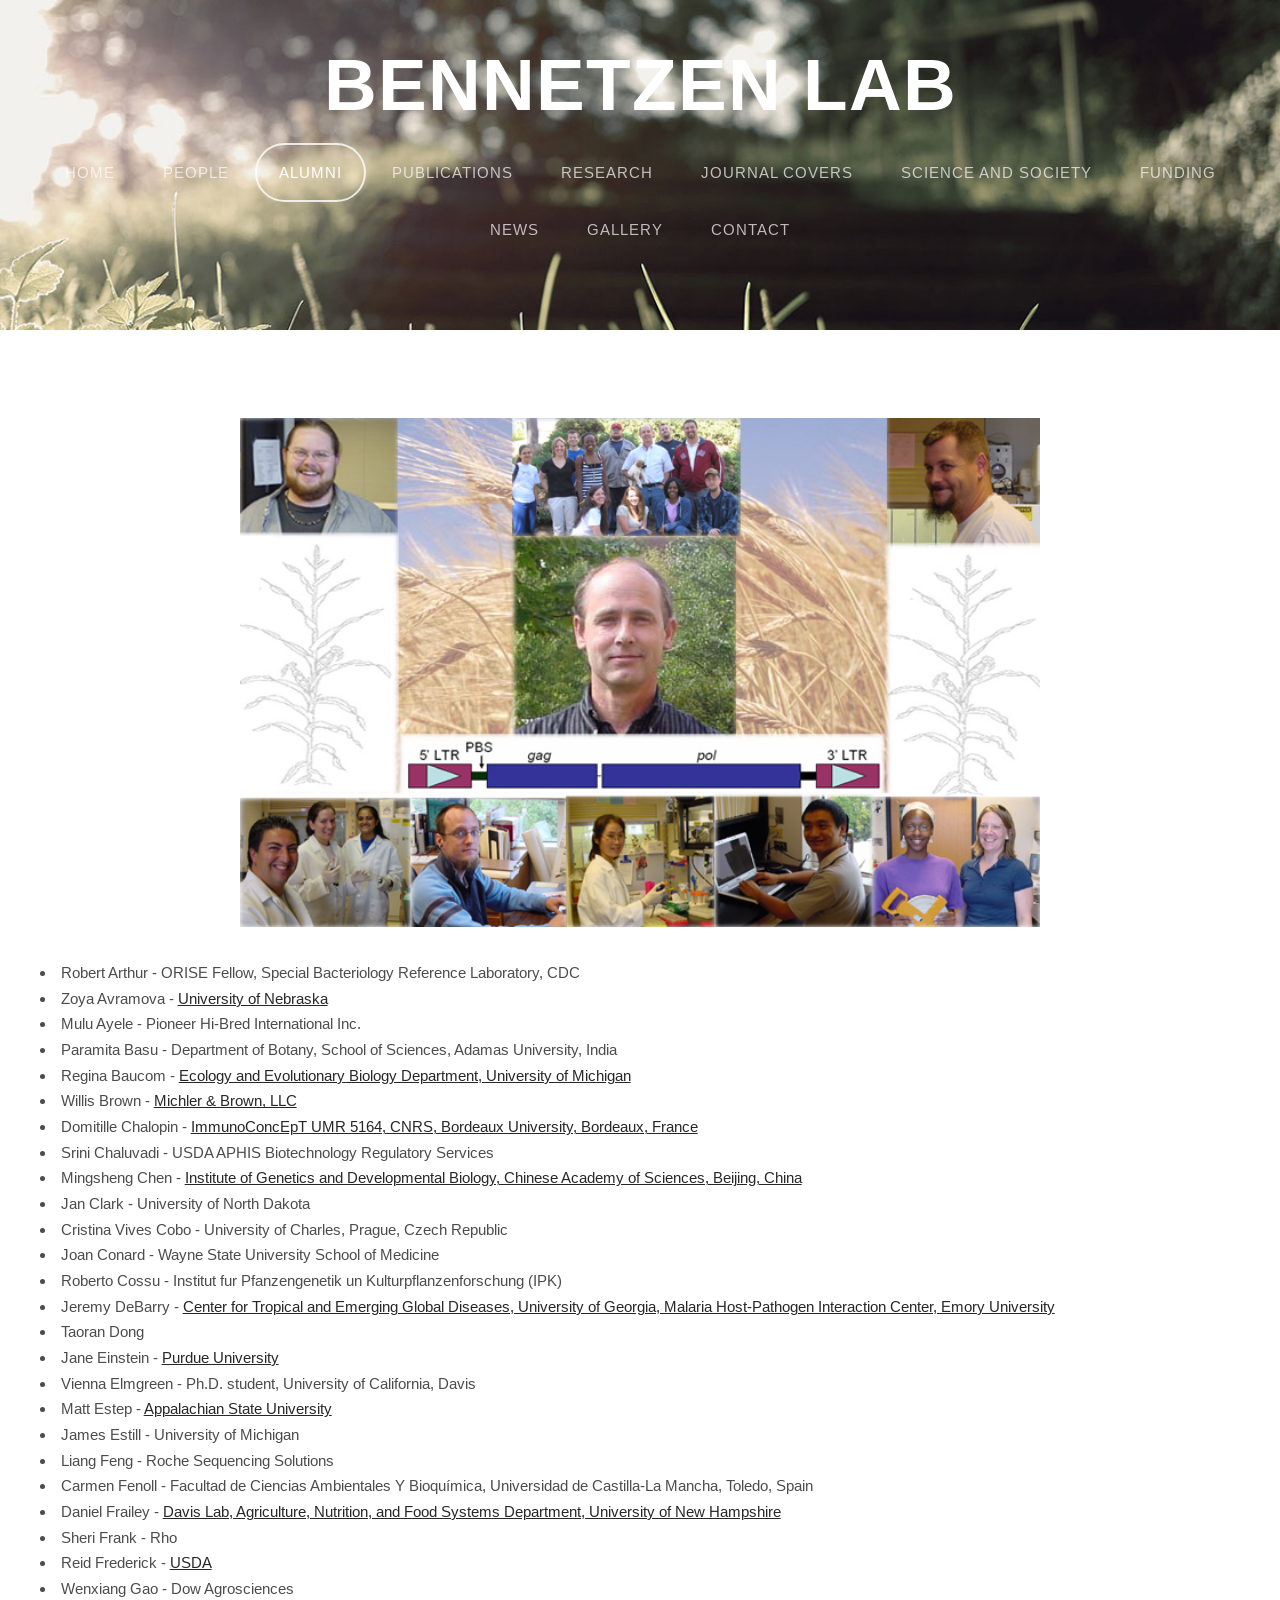
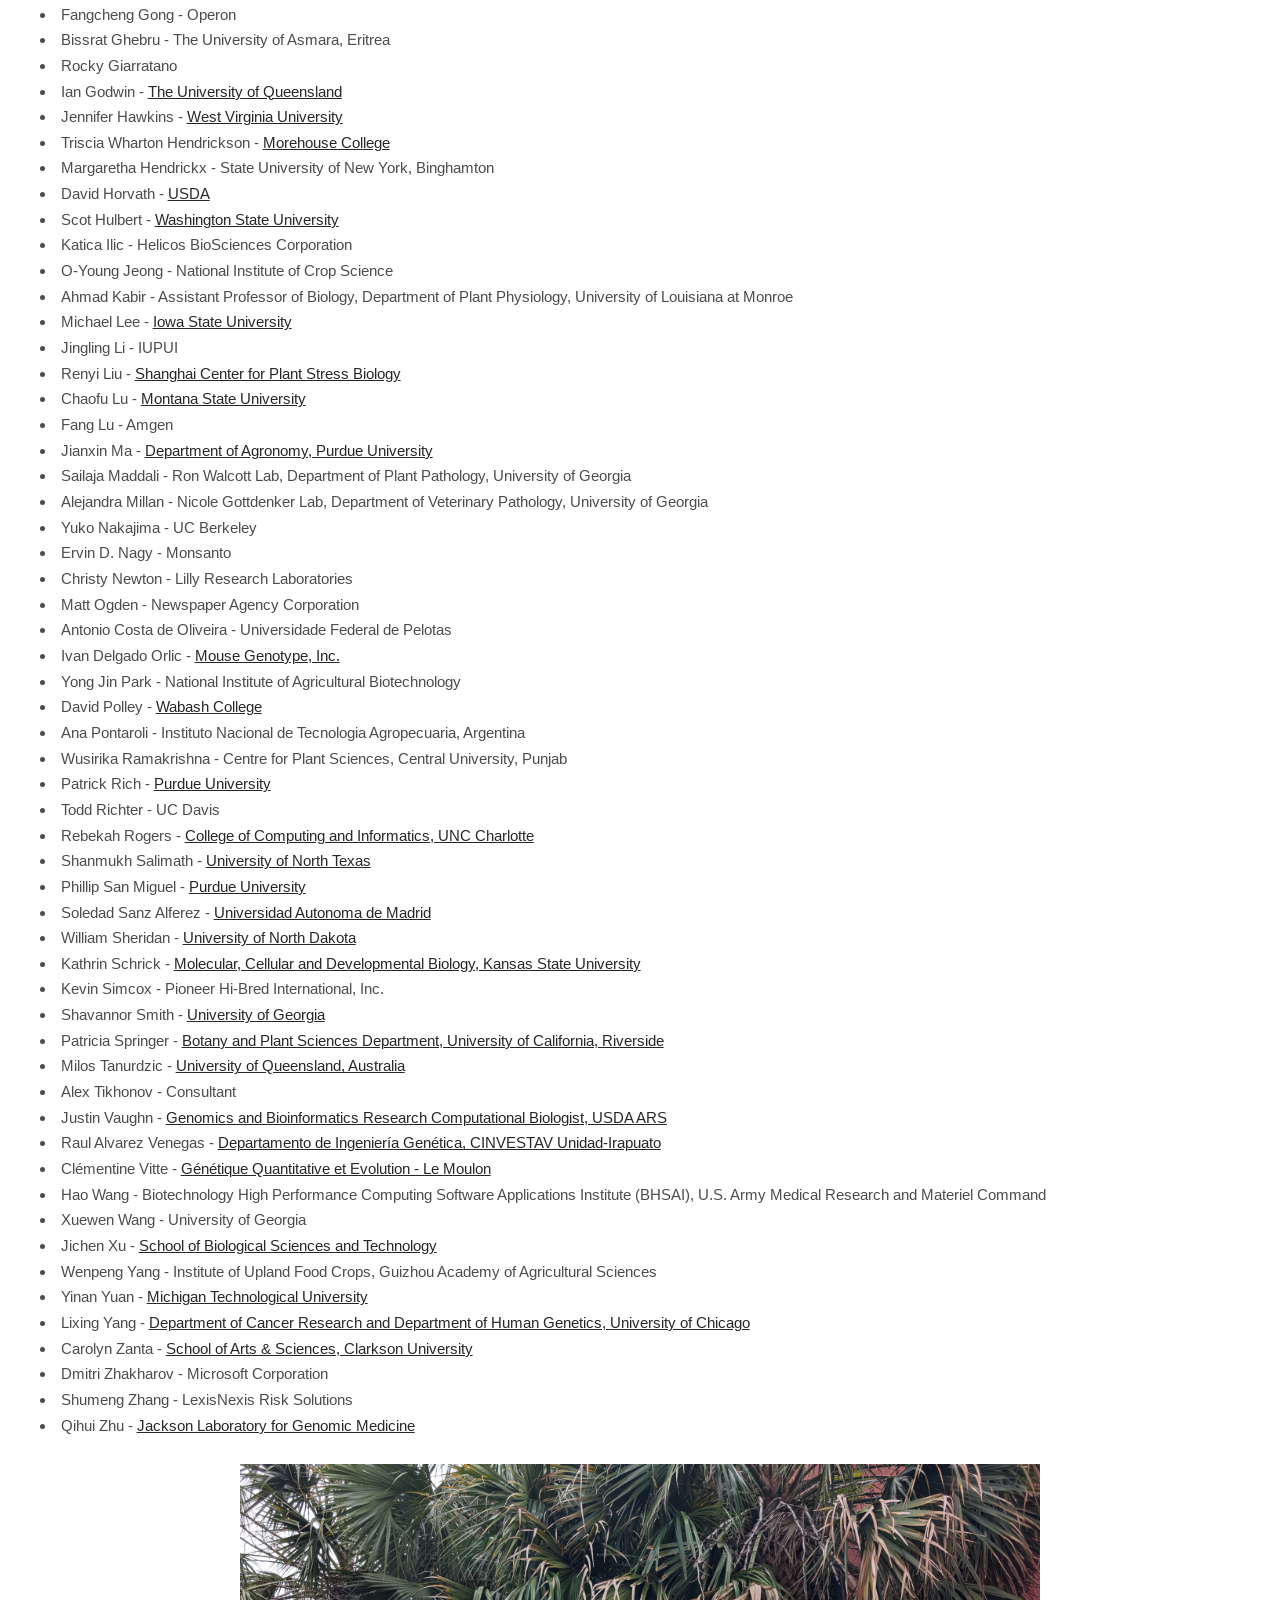
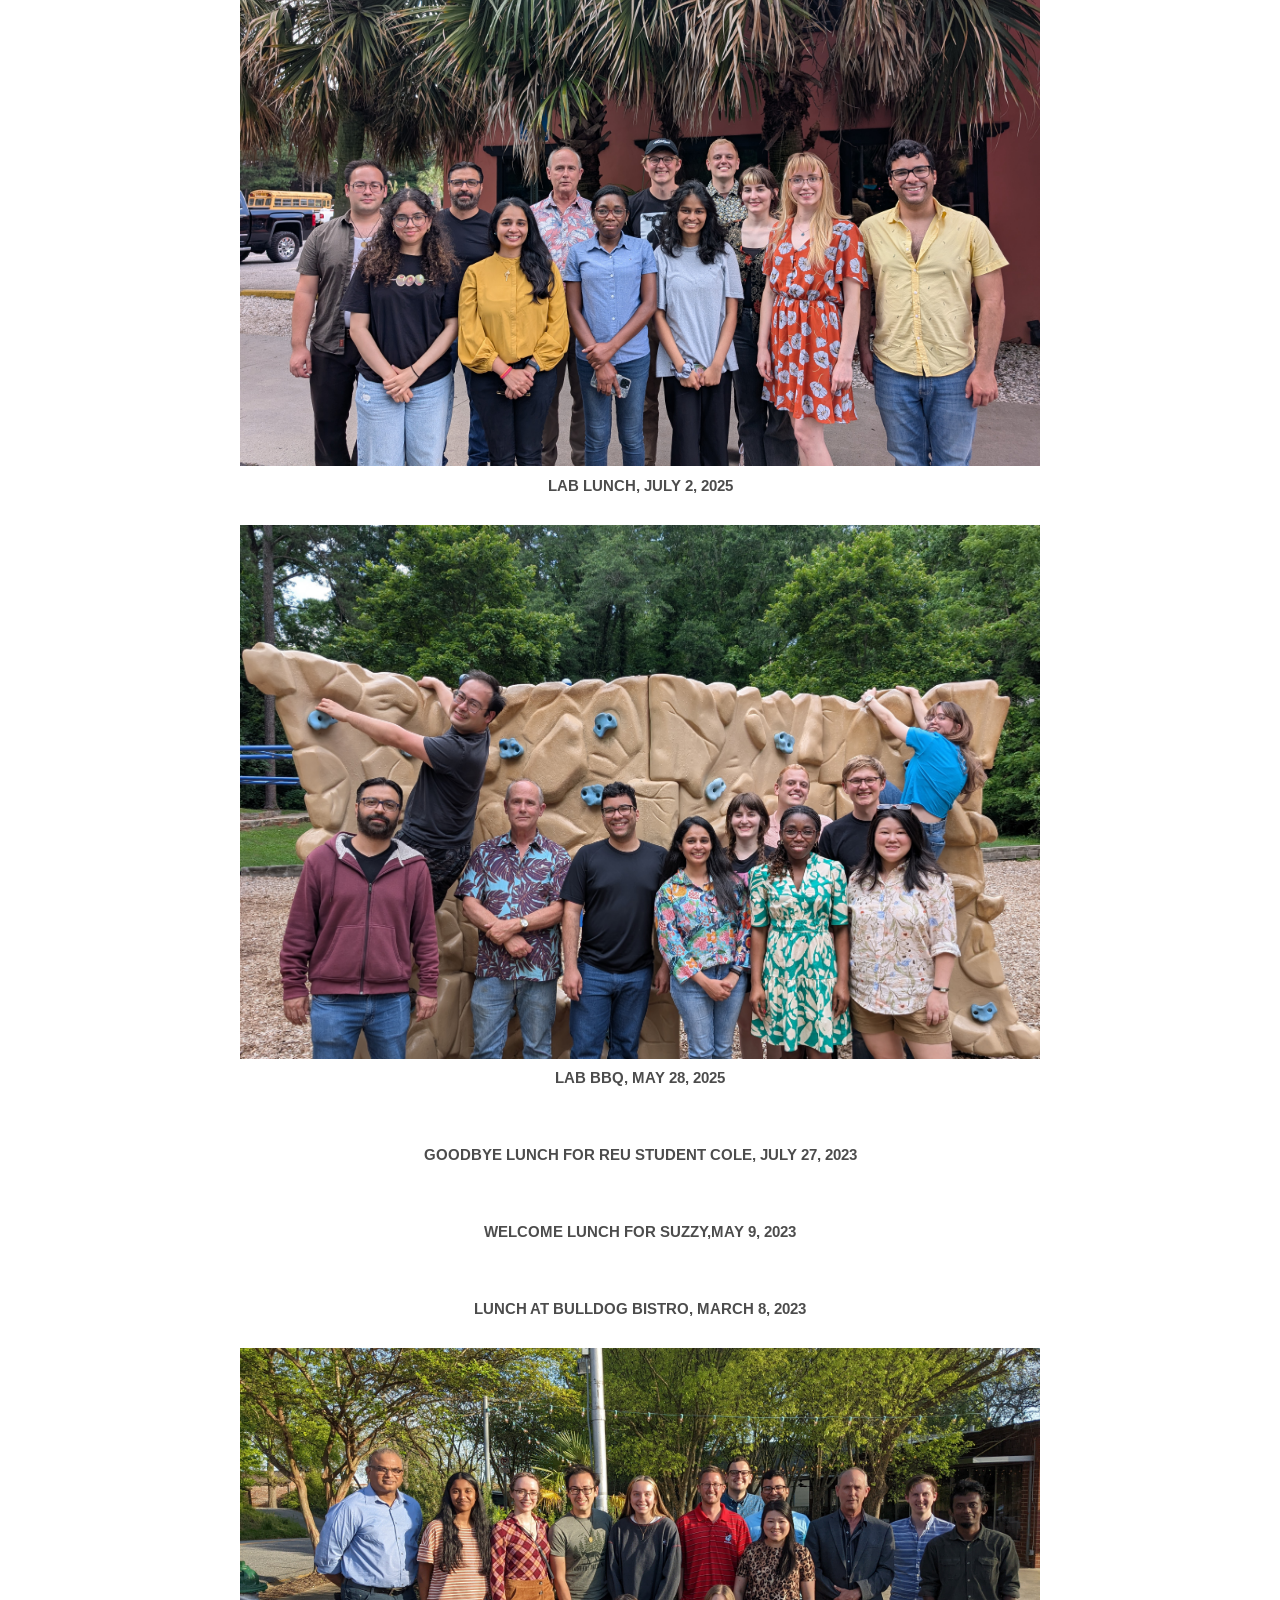
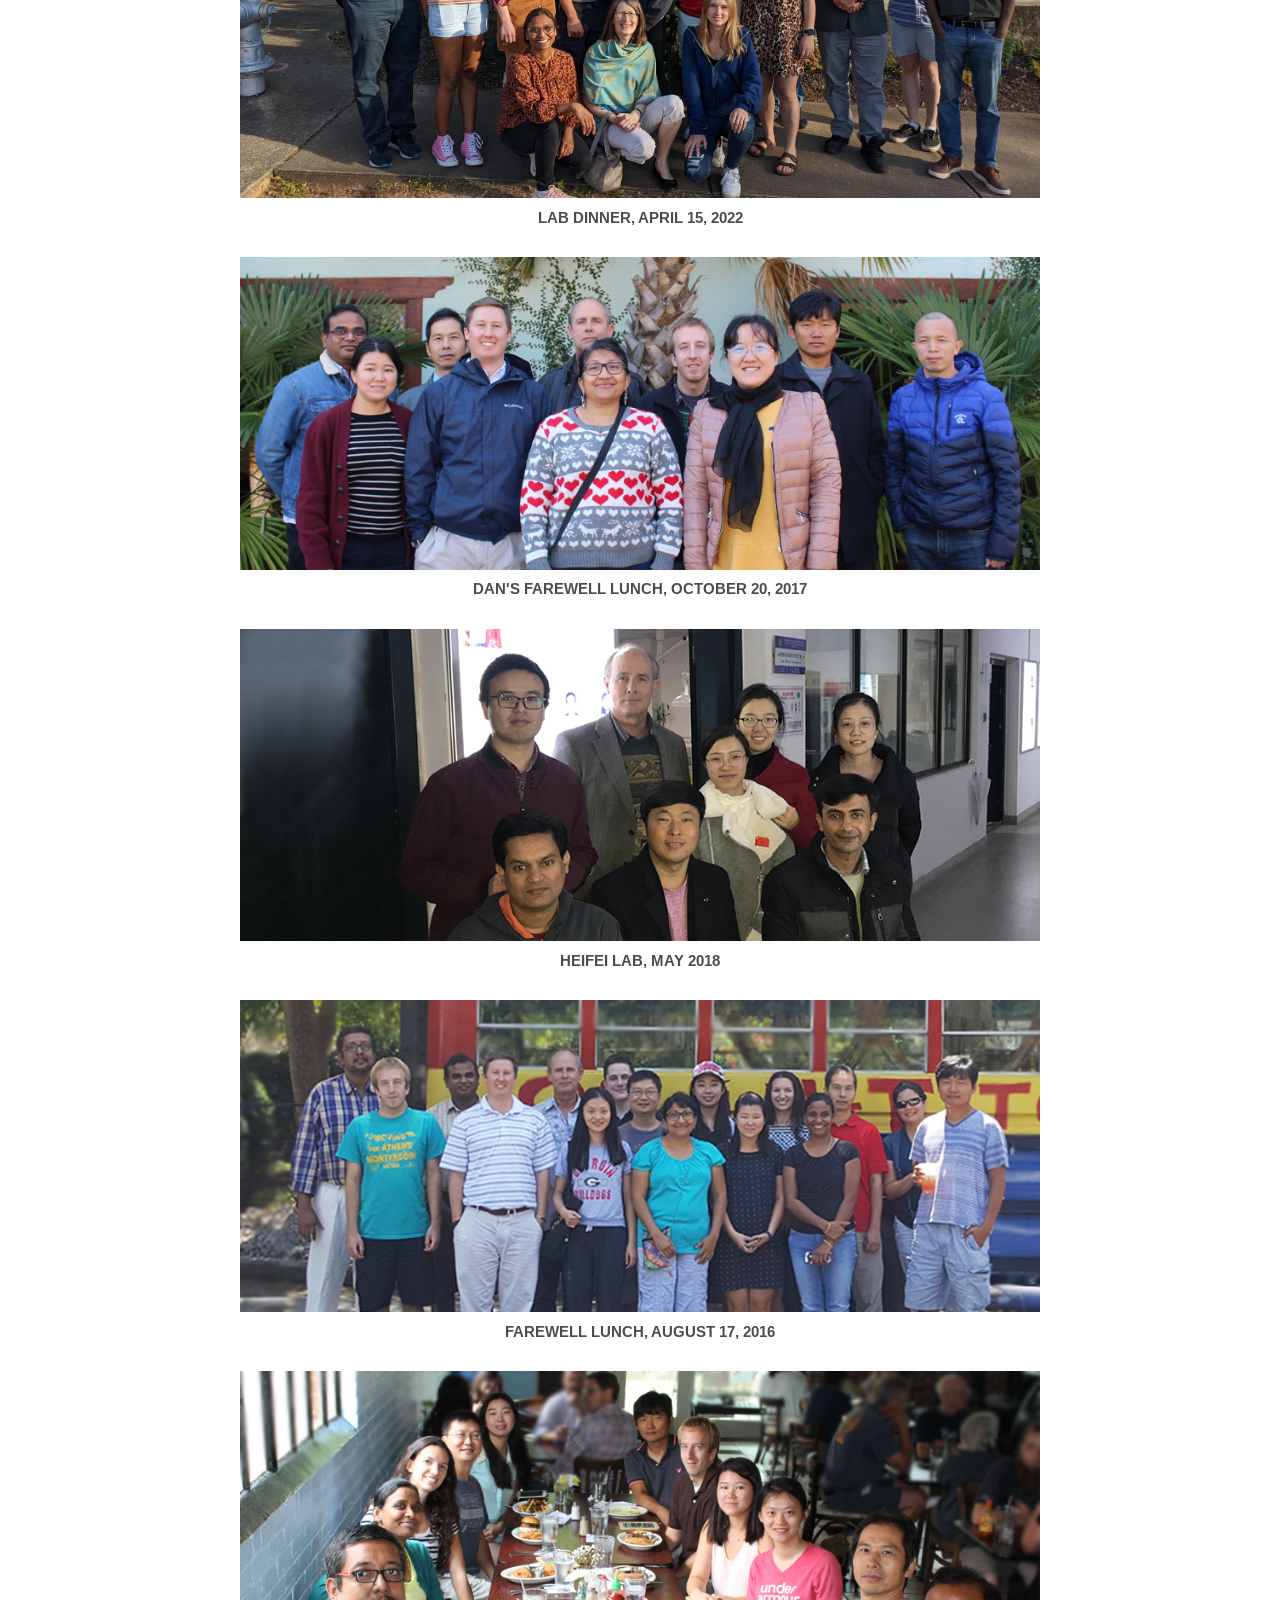
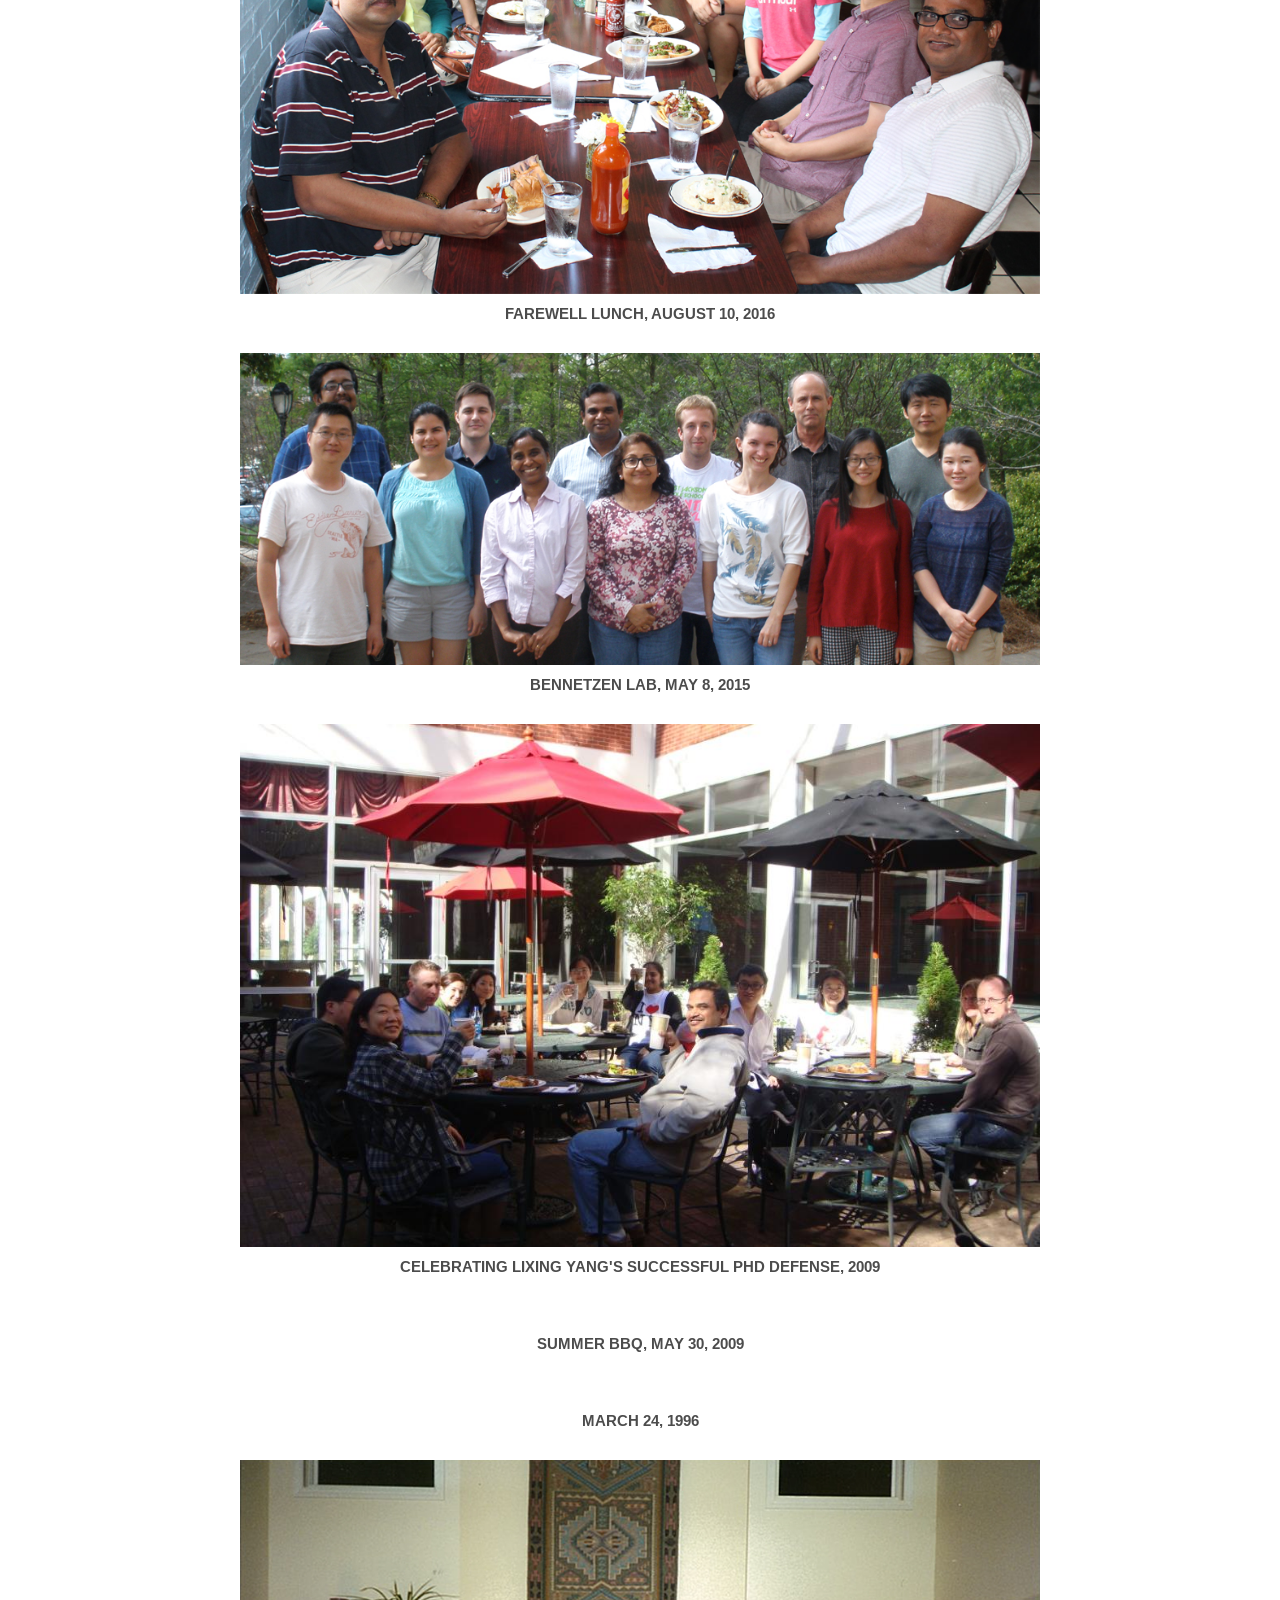
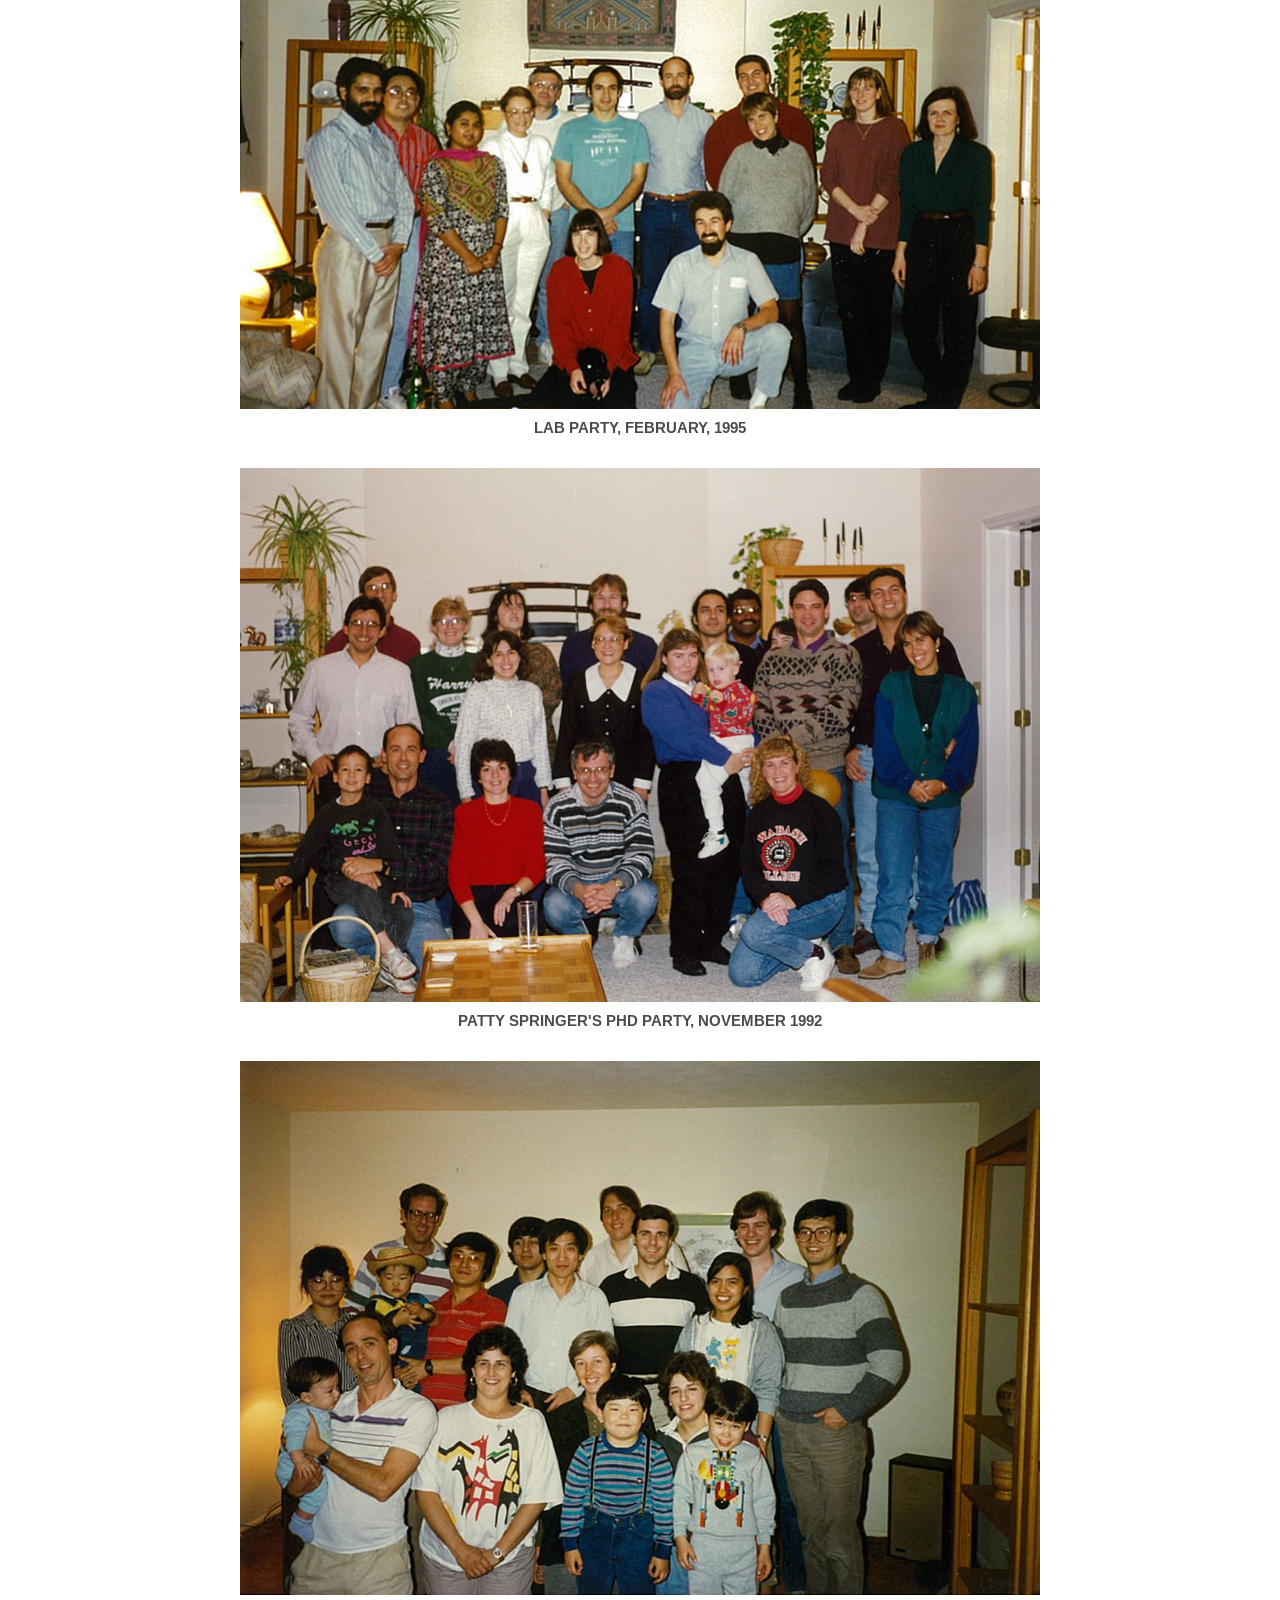
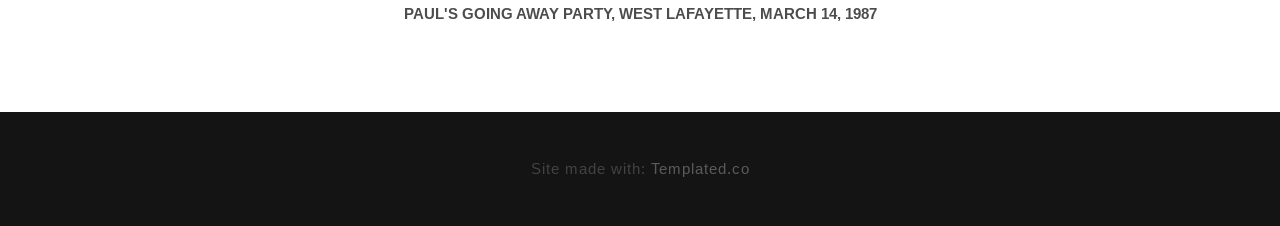
==== alumni.html @ 4caa1f25 "alumni push" ====
<!DOCTYPE HTML>
<!--
	Iridium by TEMPLATED
    templated.co @templatedco
    Released for free under the Creative Commons Attribution 3.0 license (templated.co/license)
--><html><head><title>Bennetzen Lab</title><meta http-equiv="content-type" content="text/html; charset=utf-8"><meta name="description" content=""><meta name="keywords" content=""><meta name="robots" content="index, follow, max-image-preview:large, max-snippet:-1, max-video-preview:-1"><link href="//fonts.googleapis.com/css?family=Arimo:400,700" rel="stylesheet" type="text/css"><!--[if lte IE 8]><script src="js/html5shiv.js"></script><![endif]--><script src="//ajax.googleapis.com/ajax/libs/jquery/1.11.0/jquery.min.js"></script><script src="js/skel.min.js"></script><script src="js/skel-panels.min.js"></script><script src="js/init.js"></script><noscript>
			<link rel="stylesheet" href="css/skel-noscript.css"><link rel="stylesheet" href="css/style.css"><link rel="stylesheet" href="css/style-desktop.css"></noscript><!--[if lte IE 8]><link rel="stylesheet" href="css/ie/v8.css" /><![endif]--><!--[if lte IE 9]><link rel="stylesheet" href="css/ie/v9.css" /><![endif]--></head><body class="no-sidebar">

		<!-- Header -->
		<div id="header">
			<div class="container"> 
				
				<!-- Logo -->
				<div id="logo">
					<h1><a href="#">Bennetzen Lab</a></h1>
				</div>
				
				<!-- Nav -->
					<nav id="nav"><ul><li><a href="index.html">Home</a></li>
					<li><a href="people.html">People</a></li>
       				   <li class="active"><a href="alumni.html">ALUMNI</a></li>
						<li><a href="publications.html">Publications</a></li>
						<li><a href="research.html">Research</a></li>
						<li><a href="journalcovers.html">Journal Covers</a></li>
						<li><a href="scienceandsociety.html">Science and Society</a></li>
						<li><a href="funding.html">Funding</a></li>
						<li><a href="news.html">News</a></li>
						<li><a href="galley.html">Gallery</a></li>
						<li><a href="contact.html">Contact</a></li>
					</ul></nav></div>
		</div>

	<!-- Main -->
		<div id="main">
			<div class="container">
				<div class="row"> 
					
					<!-- Content -->
					<div id="content" class="12u skel-cell-important">
						<div class="feature-image" align="center"> <img src="Alumni imgs/BennLab v.1.jpg" alt="" align="center" width="800"> </div>
							<br>
			 <li>Robert Arthur - ORISE Fellow, Special Bacteriology Reference Laboratory, CDC</li>
    <li>Zoya Avramova - <a href="http://biosci.unl.edu/zoya-avramova">University of Nebraska</a></li>
    <li>Mulu Ayele - Pioneer Hi-Bred International Inc.</li>
    <li>Paramita Basu - Department of Botany, School of Sciences, Adamas University, India</li>
    <li>Regina Baucom -	<a href="https://sites.lsa.umich.edu/baucom-lab/">Ecology and Evolutionary Biology Department, University of Michigan</a></li>
    <li>Willis Brown - <a href="http://michlerandbrown.com/contact_us">Michler & Brown, LLC</a></li>
    <li>Domitille Chalopin - <a href="domitille.chalopin-fillot@u-bordeaux.fr">ImmunoConcEpT UMR 5164, CNRS, Bordeaux University, Bordeaux, France</a></li>
	<li>Srini Chaluvadi -&nbsp;USDA APHIS Biotechnology Regulatory Services </li>
    <li>Mingsheng Chen - <a href="http://sourcedb.cas.cn/sourcedb_genetics_cas/yw/zjrc/pgr/200907/t20090721_2130990.html">Institute of Genetics and Developmental Biology, Chinese Academy of Sciences, Beijing, China</a></li>
    <li>Jan Clark - University of North Dakota</li>
	<li>Cristina Vives Cobo - University of Charles, Prague, Czech Republic</li>		
    <li>Joan Conard - Wayne State University School of Medicine</li>
    <li>Roberto Cossu - Institut fur Pfanzengenetik un Kulturpflanzenforschung (IPK)</li>
    <li>Jeremy DeBarry - <a href="http://www.systemsbiology.emory.edu/people/alumni/debarry-jeremy.html"> Center for Tropical and Emerging Global Diseases, University of Georgia, Malaria Host-Pathogen Interaction Center, Emory University</a></li>
    <li>Taoran Dong</li>
    <li>Jane Einstein - <a href="http://www.physics.purdue.edu/primelab/personnel.html">Purdue University</a></li>
	<li>Vienna Elmgreen - Ph.D. student, University of California, Davis</li>
	<li>Matt Estep - <a href="http://biology.appstate.edu/faculty-staff/564">Appalachian State University</a></li>
    <li>James Estill - University of Michigan </li>
    <li>Liang Feng - Roche Sequencing Solutions</li>
    <li>Carmen Fenoll - Facultad de Ciencias Ambientales Y Bioquímica, Universidad de Castilla-La Mancha, Toledo, Spain</li>
    <li>Daniel Frailey - <a href="https://mypages.unh.edu/tmdavis/home"> Davis Lab, Agriculture, Nutrition, and Food Systems Department, University of New Hampshire</a></li>
    <li>Sheri Frank - Rho</li>
	<li>Reid Frederick - <a href="http://www.ars.usda.gov/pandp/people/people.htm?personid=1835">USDA</a></li>
	<li>Wenxiang Gao - Dow Agrosciences</li>
	<li>Fangcheng Gong - Operon</li>
	<li>Bissrat Ghebru - The University of Asmara, Eritrea</li>
	<li>Rocky Giarratano</li>		
	<li>Ian Godwin - <a href="http://www.uq.edu.au/agriculture/iangodwin">The University of Queensland</a></li>
	<li>Jennifer Hawkins - <a href="http://biology.wvu.edu/faculty/faculty-pages/jennifer-hawkins">West Virginia University</a></li>
    <li>Triscia Wharton Hendrickson - <a href="https://www.morehouse.edu/facstaff/thendric/">Morehouse College</a></li>
	<li>Margaretha Hendrickx - State University of New York, Binghamton</li>
	<li>David Horvath - <a href="http://www.ars.usda.gov/pandp/people/people.htm?personid=2599">USDA</a></li>
	<li>Scot Hulbert - <a href="http://plantpath.wsu.edu/people/faculty/hulbert/">Washington State University</a></li>
	<li>Katica Ilic - Helicos BioSciences Corporation</li>
	<li>O-Young Jeong - National Institute of Crop Science</li>
	<li>Ahmad Kabir - Assistant Professor of Biology, Department of Plant Physiology, University of Louisiana at Monroe</li>		
	<li>Michael Lee - <a href="http://www.agron.iastate.edu/personnel/userspage.aspx?id=136">Iowa State University</a></li>	
	<li>Jingling Li - IUPUI</li>
	<li>Renyi Liu - <a href="http://www.psc.ac.cn/research_personal_information.asp?id=89">Shanghai Center for Plant Stress Biology</a></li>	
	<li>Chaofu Lu - <a href="http://www.plantsciences.montana.edu/facultyorstaff/faculty/lu/">Montana State University</a></li>
    <li>Fang Lu - Amgen</li>
	<li>Jianxin Ma - <a href="https://ag.purdue.edu/agry/directory/Pages/maj.aspx">Department of Agronomy, Purdue University</a></li>
    <li>Sailaja Maddali - Ron Walcott Lab, Department of Plant Pathology, University of Georgia</li>
	<li>Alejandra Millan - Nicole Gottdenker Lab, Department of Veterinary Pathology, University of Georgia</li>    
    <li>Yuko Nakajima - UC Berkeley</li>
	<li>Ervin D. Nagy - Monsanto</li>
	<li>Christy Newton - Lilly Research Laboratories</li>
	<li>Matt Ogden - Newspaper Agency Corporation</li>
	<li>Antonio Costa de Oliveira - Universidade Federal de Pelotas</li>
    <li>Ivan Delgado Orlic - <a href="http://ivaan.com/cv/cv.htm">Mouse Genotype, Inc.</a></li>
	<li>Yong Jin Park -	National Institute of Agricultural Biotechnology</li>
	<li>David Polley	 - <a href="http://www.wabash.edu/academics/profiles/home.cfm?site_folder=biology&facname=polleyl">Wabash College </a></li>
	<li>Ana Pontaroli -	Instituto Nacional de Tecnologia Agropecuaria, Argentina</li>
	<li>Wusirika Ramakrishna - Centre for Plant Sciences, Central University, Punjab</li>
	<li>Patrick Rich - <a href="https://www.google.com/url?sa=t&rct=j&q=&esrc=s&source=web&cd=1&cad=rja&uact=8&ved=0CB4QFjAA&url=https%3A%2F%2Fag.purdue.edu%2Fagry%2Fdirectory%2FPages%2Fpjrich.aspx&ei=CJEZVZiNOMy6ggTW6oOgDA&usg=AFQjCNFFJuyw3Es1o7T2W8F3eNugtDrNCg&bvm=bv.89381419,d.eXY">Purdue University</a></li>
	<li>Todd Richter	 - UC Davis</li>
    <li>Rebekah Rogers - <a href="https://cci.uncc.edu/directory/rebekah-rogers">College of Computing and Informatics, UNC Charlotte</a></li>
	<li>Shanmukh Salimath -	<a href="http://www.biol.unt.edu/~chapman/investigators/chapman/chapmanlabmembers.htm">University of North Texas</a></li>
	<li>Phillip San Miguel - <a href="https://ag.purdue.edu/hla/Pages/Profile.aspx?strAlias=pmiguel&intDirDeptID=16">Purdue University</a></li>
	<li>Soledad Sanz Alferez - <a href="http://www.uam.es/personal_pdi/ciencias/solsa/">Universidad Autonoma de Madrid</a></li>
	<li>William Sheridan	 - <a href="http://arts-sciences.und.edu/biology/faculty/william-sheridan.cfm">University of North Dakota</a></li>
	<li>Kathrin Schrick	- <a href="http://www.k-state.edu/biology/people/tenure/schrick/index.html">Molecular, Cellular and Developmental Biology, Kansas State University</a></li>
	<li>Kevin Simcox	 - Pioneer Hi-Bred International, Inc.</li>
	<li>Shavannor Smith - <a href="http://plantpath.caes.uga.edu/personnel/faculty/SmithS.html">University of Georgia</a></li>
	<li>Patricia Springer -	<a href="http://cepceb.ucr.edu/people/springer.html">Botany and Plant Sciences Department, University of California, Riverside</a></li>
	<li>Milos Tanurdzic - <a href="http://researchers.uq.edu.au/researcher/2618">University of Queensland, Australia</a></li>
	<li>Alex Tikhonov -	Consultant</li>
    <li>Justin Vaughn - <a href="https://www.ars.usda.gov/people-locations/person?person-id=52434">Genomics and Bioinformatics Research Computational Biologist, USDA ARS</a></li>
    <li>Raul Alvarez Venegas - <a href="http://www.ira.cinvestav.mx/Investigaci%C3%B3n/DepartamentodeIngenier%C3%ADaGen%C3%A9tica/ProfesoresInvestigadores/DrAlvarezVenegasRaul/tabid/106/language/es-MX/Default.aspx">Departamento de Ingeniería Genética, CINVESTAV Unidad-Irapuato</a></li> 
	<li>Clémentine Vitte - <a href="http://moulon.inra.fr/index.php/fr/equipes/dygap/300">Génétique Quantitative et Evolution - Le Moulon</a></li>
    <li>Hao Wang - Biotechnology High Performance Computing Software Applications Institute (BHSAI), U.S. Army Medical Research and Materiel Command</li>
	<li>Xuewen Wang - University of Georgia</li>		
	<li>Jichen Xu -	<a href="http://www.studybeijing.com.cn/en/html_l.aspx?id=726">School of Biological Sciences and Technology</a></li>
	<li>Wenpeng Yang	 - Institute of Upland Food Crops, Guizhou Academy of Agricultural Sciences</li>
	<li>Yinan Yuan - <a href="http://www.mtu.edu/forest/about/faculty/yuan/">Michigan Technological University</a></li>
	<li>Lixing Yang - <a href="https://benmay.uchicago.edu/page/lixing-yang-phd">Department of Cancer Research and Department of Human Genetics, University of Chicago</a></li>
	<li>Carolyn Zanta -	<a href="http://www.clarkson.edu/directories/orgchart/index.php?username=czanta">School of Arts & Sciences, Clarkson University</a></li>
	<li>Dmitri Zhakharov - Microsoft Corporation</li>
	<li>Shumeng Zhang - LexisNexis Risk Solutions</li>		
    <li>Qihui Zhu - <a href="https://www.jax.org/research-and-faculty/faculty/research-scientists/qihui-zhu">Jackson Laboratory for Genomic Medicine</a></li>
</ul>
					<br>
		<div class="feature-image" align="center"> <img src="Alumni imgs/Lab lunch July 2, 2025.jpg" alt="" align="center" width="800"> </div>
		<h6 align="center">Lab Lunch, July 2, 2025</h6>
        <br>
		<div class="feature-image" align="center"> <img src="Alumni imgs/Lab BBQ.jpg" alt="" align="center" width="800"> </div>
		<h6 align="center">Lab BBQ, May 28, 2025</h6>
        <br>
		<div class="feature-image" align="center"> <img src="Alumni imgs/ColeGoodbyeLunch.jpeg" alt="" align="center" width="800"> </div>
        <h6 align="center">Goodbye Lunch for REU student Cole, July 27, 2023</h6>
        <br>
		<div class="feature-image" align="center"> <img src="Alumni imgs/GACenter.jpg" alt="" align="center" width="800"> </div>
        <h6 align="center">Welcome Lunch for Suzzy,May 9, 2023</h6>
        <br>
		<div class="feature-image" align="center"> <img src="Alumni imgs/lunch.jpg" alt="" align="center" width="800"> </div>
        <h6 align="center">Lunch at Bulldog Bistro, March 8, 2023</h6>
         <br>
		<div class="feature-image" align="center"> <img src="Alumni imgs/Apr 15, 2022.jpg" alt="" align="center" width="800"> </div>
        <h6 align="center">Lab Dinner, April 15, 2022</h6>
        <br>
		<div class="feature-image" align="center"> <img src="Alumni imgs/Group Jan 2017.jpg" alt="" align="center" width="800"> </div>
        <h6 align="center">Dan's Farewell Lunch, October 20, 2017</h6>
        <br>
		<div class="feature-image" align="center"> <img src="Alumni imgs/HeifeiLab.jpg" alt="" align="center" width="800"> </div>
        <h6 align="center">Heifei Lab, May 2018</h6>
        <br>
		<div class="feature-image" align="center"> <img src="Alumni imgs/Farewell Lunch.jpg" alt="" align="center" width="800"> </div>
        <h6 align="center">Farewell lunch, August 17, 2016</h6>
		<br>
		<div class="feature-image" align="center"> <img src="Alumni imgs/Farewell Lunch Aug 10 2016.jpg" alt="" align="center" width="800"> </div>
        <h6 align="center">Farewell lunch, August 10, 2016</h6>
		<br>
		<div class="feature-image" align="center"> <img src="Alumni imgs/Lab Group.jpg" alt="" align="center" width="800"> </div>
        <h6 align="center">Bennetzen Lab, May 8, 2015</h6>
        <br>
        <div class="feature-image" align="center"> <img src="Alumni imgs/Lixing's defense.JPG" alt="" align="center" width="800"> </div>
        <h6 align="center"> Celebrating Lixing Yang's successful PhD defense, 2009</h6>
        <br>
        <div class="feature-image" align="center"> <img src="Alumni imgs/2009.jpeg" alt="" align="center" width="800"> </div>
        <h6 align="center">Summer BBQ, May 30, 2009</h6>
        <br>
        <div class="feature-image" align="center"> <img src="Alumni imgs/1996.jpeg" alt="" align="center" width="800"> </div>
		<h6 align="center">March 24, 1996</h6>
		<br>
		<div class="feature-image" align="center"> <img src="Alumni imgs/Lab Party Sept 95.jpg" alt="" align="center" width="800"> </div>
		<h6 align="center">Lab Party, February, 1995</h6>
		<br>
		<div class="feature-image" align="center"> <img src="Alumni imgs/Patty Springer PhD Party Nov 1992.jpg" alt="" align="center" width="800"> </div>
		<h6 align="center">Patty Springer's PhD Party, November 1992</h6>
		<br>
		<div class="feature-image" align="center"> <img src="Alumni imgs/Paul's going away party, W Lafayette Mar,14,1987.jpg" alt="" align="center" width="800"> </div>
		<h6 align="center">Paul's Going Away Party, West Lafayette, March 14, 1987</h6>
      	<br>
			
						</div>
						</div>
						</div>
				</div>
		<!-- Copyright -->
		<div id="copyright">
			<div class="container">
				Site made with: <a href="https://templated.co/">Templated.co</a>
			</div>
		</div>
	</body></html>
<!doctype html>
<html>
<head>
<meta charset="UTF-8">
<title>Untitled Document</title>
</head>

<body>
</body>
</html>
---- css/skel-noscript.css ----
/* Resets (http://meyerweb.com/eric/tools/css/reset/ | v2.0 | 20110126 | License: none (public domain)) */

	html,body,div,span,applet,object,iframe,h1,h2,h3,h4,h5,h6,p,blockquote,pre,a,abbr,acronym,address,big,cite,code,del,dfn,em,img,ins,kbd,q,s,samp,small,strike,strong,sub,sup,tt,var,b,u,i,center,dl,dt,dd,ol,ul,li,fieldset,form,label,legend,table,caption,tbody,tfoot,thead,tr,th,td,article,aside,canvas,details,embed,figure,figcaption,footer,header,hgroup,menu,nav,output,ruby,section,summary,time,mark,audio,video{margin:0;padding:0;border:0;font-size:100%;font:inherit;vertical-align:baseline;}article,aside,details,figcaption,figure,footer,header,hgroup,menu,nav,section{display:block;}body{line-height:1;}ol,ul{list-style:none;}blockquote,q{quotes:none;}blockquote:before,blockquote:after,q:before,q:after{content:'';content:none;}table{border-collapse:collapse;border-spacing:0;}body{-webkit-text-size-adjust:none}

/* Box Model */

	*, *:before, *:after {
		-moz-box-sizing: border-box;
		-webkit-box-sizing: border-box;
		-o-box-sizing: border-box;
		-ms-box-sizing: border-box;
		box-sizing: border-box;
	}

/* Container */

	body {
		min-width: 1200px;
	}

	.container {
		width: 1200px;
		margin-left: auto;
		margin-right: auto;
	}

	/* Modifiers */
	
		.container.small {
			width: 900px;
		}

		.container.big {
			width: 100%;
			max-width: 1500px;
			min-width: 1200px;
		}

/* Grid */

	/* Cells */

		.\31 2u { width: 100% }
		.\31 1u { width: 91.6666666667% }
		.\31 0u { width: 83.3333333333% }
		.\39 u { width: 75% }
		.\38 u { width: 66.6666666667% }
		.\37 u { width: 58.3333333333% }
		.\36 u { width: 50% }
		.\35 u { width: 41.6666666667% }
		.\34 u { width: 33.3333333333% }
		.\33 u { width: 25% }
		.\32 u { width: 16.6666666667% }
		.\31 u { width: 8.3333333333% }
		.\-11u { margin-left: 91.6666666667% }
		.\-10u { margin-left: 83.3333333333% }
		.\-9u { margin-left: 75% }
		.\-8u { margin-left: 66.6666666667% }
		.\-7u { margin-left: 58.3333333333% }
		.\-6u { margin-left: 50% }
		.\-5u { margin-left: 41.6666666667% }
		.\-4u { margin-left: 33.3333333333% }
		.\-3u { margin-left: 25% }
		.\-2u { margin-left: 16.6666666667% }
		.\-1u { margin-left: 8.3333333333% }

		.row > * {
			padding: 50px 0 0 50px;
			float: left;
			-moz-box-sizing: border-box;
			-webkit-box-sizing: border-box;
			-o-box-sizing: border-box;
			-ms-box-sizing: border-box;
			box-sizing: border-box;
		}

		.row + .row > * {
			padding-top: 50px;
		}

		.row {
			margin-left: -50px;
		}

	/* Rows */

		.row:after {
			content: '';
			display: block;
			clear: both;
			height: 0;
		}

		.row:first-child > * {
			padding-top: 0;
		}

		.row > * {
			padding-top: 0;
		}

		/* Modifiers */

			/* Flush */

				.row.flush {
					margin-left: 0;
				}

				.row.flush > * {
					padding: 0 !important;
				}

			/* Quarter */

				.row.quarter > * {
					padding: 12.5px 0 0 12.5px;
				}

				.row.quarter + .row.quarter > * {
					padding-top: 12.5px;
				}

				.row.quarter {
					margin-left: -12.5px;
				}

			/* Half */

				.row.half > * {
					padding: 25px 0 0 25px;
				}

				.row.half + .row.half > * {
					padding-top: 25px;
				}

				.row.half {
					margin-left: -25px;
				}

			/* One and (a) Half */

				.row.oneandhalf > * {
					padding: 75px 0 0 75px;
				}

				.row.oneandhalf + .row.oneandhalf > * {
					padding-top: 75px;
				}

				.row.oneandhalf {
					margin-left: -75px;
				}

			/* Double */

				.row.double > * {
					padding: 100px 0 0 100px;
				}

				.row.double + .row.double > * {
					padding-top: 100px;
				}

				.row.double {
					margin-left: -100px;
				}
---- css/style.css ----
/*
	Iridium by TEMPLATED
    templated.co @templatedco
    Released for free under the Creative Commons Attribution 3.0 license (templated.co/license)
*/

/*********************************************************************************/
/* Basic                                                                         */
/*********************************************************************************/

	body
	{
		background: #141414;
	}
.image.fit img {
	width: 100%;
	height: auto;
}
	body,input,textarea,select
	{
		font-family: 'Arimo', sans-serif;
		font-size: 11pt;
		line-height: 1.75em;
		color: #4c4c4c;
	}

	h1,h2,h3,h4,h5,h6
	{
		text-transform: uppercase;
		font-weight: bold;
	}
	
		h1 a, h2 a, h3 a, h4 a, h5 a, h6 a
		{
			color: inherit;
			text-decoration: none;
		}
		
	/* Change this to whatever font weight/color pairing is most suitable */
	strong, b
	{
		font-weight: bold;
		color: #000000;
	}
	
	em, i
	{
		font-style: italic;
	}

	/* Don't forget to set this to something that matches the design */
	a
	{
		text-decoration: underline;
		color: #272727;
	}

	a:hover
	{
		text-decoration: none;
	}
	
	sub
	{
		position: relative;
		top: 0.5em;
		font-size: 0.8em;
	}
	
	sup
	{
		position: relative;
		top: -0.5em;
		font-size: 0.8em;
	}
	
	hr
	{
		border: 0;
		border-top: solid 1px #ddd;
	}
	
	blockquote
	{
		border-left: solid 0.5em #ddd;
		padding: 1em 0 1em 2em;
		font-style: italic;
	}
	
	p, ul, ol, dl, table
	{
		margin-bottom: 1em;
	}

	header
	{
		margin-bottom: 1em;
	}
	
		header h2
		{
		}
	
		header .byline
		{
			display: block;
			margin: 0.5em 0 0 0;
			padding: 0 0 0.5em 0;
		}
		
	footer
	{
		margin-top: 1em;
	}

	br.clear
	{
		clear: both;
	}

	/* Sections/Articles */
	
		section,
		article
		{
			margin-bottom: 3em;
		}
		
		section > :last-child,
		article > :last-child
		{
			margin-bottom: 0;
		}

		section:last-child,
		article:last-child
		{
			margin-bottom: 0;
		}

		.row > section,
		.row > article
		{
			margin-bottom: 0;
		}

	/* Images */

		.image
		{
			display: inline-block;
		}
		
			.image img
			{
				display: block;
				width: 100%;
			}

			.image.featured
			{
				display: block;
				width: 100%;
				margin: 0 0 2em 0;
			}
			
			.image.full
			{
				display: block;
				width: 100%;
				margin: 0 0 2em 0;
			}
			
			.image.left
			{
				float: left;
				margin: 0 2em 2em 0;
			}
			
			.image.centered
			{
				display: block;
				margin: 0 0 2em 0;
			}

				.image.centered img
				{
					margin: 0 auto;
					width: auto;
				}

	/* Lists */

		ul.default
		{
			margin: 0;
			padding: 0;
			list-style: none;
		}
		
			ul.default li
			{
				padding: 0.60em 0em;
				border-top: 1px solid;
				border-color: rgba(255,255,255,.1);
			}
			
			ul.default li:first-child
			{
				padding-top: 0;
				border-top: none;
			}
			
			ul.default a
			{
				text-decoration: none;
				color: rgba(255,255,255,.5);
			}
			
			ul.default a:hover
			{
				text-decoration: underline;
			}
			
		ul.style {
		}
		
		ul.style li {
			margin: 0;
			padding: 2em 0em 1.5em 0em;
			border-top: 1px solid #ECECEC;
		}
		
		ul.style li:first-child
		{
			padding-top: 0;
			border-top: none;
		}
		
		ul.style img {
			float: left;
			margin-right: 20px;
		}
		
		ul.style p {
		}
		
		ul.style .posted {
			padding: 0em 0em 1em 0em;
			letter-spacing: 1px;
			text-transform: uppercase;
			font-size: 8pt;
			color: #A2A2A2;
		}
		
		ul.style .first {
			padding-top: 0px;
			border-top: none;
		}
							

	/* Buttons */
		
		.button
		{
			position: relative;
			display: inline-block;
			margin-top: 2em;
			padding: 0.90em 1.5em;
			background: #e95d3c;
			border-radius: 40px;
			text-decoration: none;
			text-transform: uppercase;
			font-size: 1.1em;
			color: #FFF;
			-moz-transition: color 0.35s ease-in-out, background-color 0.35s ease-in-out;
			-webkit-transition: color 0.35s ease-in-out, background-color 0.35s ease-in-out;
			-o-transition: color 0.35s ease-in-out, background-color 0.35s ease-in-out;
			-ms-transition: color 0.35s ease-in-out, background-color 0.35s ease-in-out;
			transition: color 0.35s ease-in-out, background-color 0.35s ease-in-out;
			cursor: pointer;
		}

			.button:hover
			{
				background: #de3d27;
				color: #FFF !important;
			}
			
/*********************************************************************************/
/* Header                                                                        */
/*********************************************************************************/

	#header
	{
		position: relative;
		background: #2a2f27 url(../images/banner.jpg) no-repeat;
		background-size: cover;
	}

	#logo
	{
	}
	
	#nav
	{
	}

		#nav ul
		{
			margin: 0;
		}
	
/*********************************************************************************/
/* Banner                                                                        */
/*********************************************************************************/

	#banner
	{
		position: relative;
		background: #333;
		color: #fff;
	}

/*********************************************************************************/
/* Main                                                                          */
/*********************************************************************************/

	#main
	{
		position: relative;
		background: #fff;
	}

/*********************************************************************************/
/* Featured                                                                      */
/*********************************************************************************/
	
	#featured
	{
		position: relative;
		background: #f2f2f2;
	}
	
	#featured h2
	{
		display: block;
		margin-bottom: 2em;
		font-size: 1.4em;
	}
	
/*********************************************************************************/
/* Footer                                                                        */
/*********************************************************************************/
	
	#footer
	{
		position: relative;
		background: #1d1d1d;
	}
	
	#footer h2
	{
		display: block;
		color: #FFF;
	}
	
/*********************************************************************************/
/* Copyright                                                                     */
/*********************************************************************************/
	
	#copyright
	{
		position: relative;
		padding: 3em 0em;
		letter-spacing: 1px;
		text-align: center;
		color: rgba(255,255,255,.2);
	}
	
	#copyright .container
	{
	}
	
	#copyright a
	{
		text-decoration: none;
		color: rgba(255,255,255,.3);
	}
---- css/style-desktop.css ----
/*
	Iridium by TEMPLATED
    templated.co @templatedco
    Released for free under the Creative Commons Attribution 3.0 license (templated.co/license)
*/

/*********************************************************************************/
/* Basic                                                                         */
/*********************************************************************************/

	body
	{
	}

	body,input,textarea,select
	{
		font-size: 11pt;
	}

/*********************************************************************************/
/* Header                                                                        */
/*********************************************************************************/

	#header
	{
		position: relative;
		padding: 5em 0em;
		text-align: center;
	}
	
		.homepage #header
		{
			padding: 15em 0em;
		}

		#header .container
		{
		}

/*********************************************************************************/
/* Logo                                                                          */
/*********************************************************************************/

	#logo
	{
		margin-bottom: 3em;
	}
	
		#logo h1
		{
			color: #FFF;
		}
	
		#logo h1 a
		{
			display: block;
			letter-spacing: 1px;
			text-decoration: none;
			text-transform: uppercase;
			font-size: 5em;
			font-weight: 900;
			color: #FFF;
		}

		#logo span
		{
			display: block;
			padding-top: 1em;
			letter-spacing: 1px;
			text-transform: uppercase;
			font-size: 1.2em;
			color: rgba(255,255,255,.5);
		}			
			

/*********************************************************************************/
/* Nav                                                                           */
/*********************************************************************************/

	#nav
	{
	}

		#nav > ul > li
		{
			display: inline-block;
		}
		
			#nav > ul > li:last-child
			{
				padding-right: 0;
			}

			#nav > ul > li > a,
			#nav > ul > li > span
			{
				display: block;
				padding: 1em 1.5em;
				letter-spacing: 1px;
				text-decoration: none;
				text-transform: uppercase;
				font-weight: 200;
				font-size: 1em;
				outline: 0;
				color: rgba(255,255,255,.7);
			}


			#nav > ul > li > a:hover
			{
				color: #FFF;
			}

			#nav li.active a
			{
				background: none;
				border-radius: 40px;
				border: 2px solid;
				border-color: rgba(255,255,255,.8);
				color: #FFF;
			}

			#nav > ul > li > ul
			{
				display: none;
			}


/*********************************************************************************/
/* Main                                                                          */
/*********************************************************************************/

	#main
	{
		padding: 6em 0em 4em 0em;
	}
	
	#content
	{
	}
	
	#content header
	{
		margin-bottom: 2em;
	}
	
	#content header h2
	{
		font-size: 3em;
	}
	
	#content header .byline
	{
		font-size: 1.40em;
	}
	
	#sidebar h2
	{
		display: block;
		padding-bottom: 2em;
		font-size: 1.4em;
	}

/*********************************************************************************/
/* Featured                                                                      */
/*********************************************************************************/
	
	#featured
	{
		padding: 6em 0em;
	}

/*********************************************************************************/
/* Footer                                                                        */
/*********************************************************************************/
	
	#footer
	{
		position: relative;
		padding: 6em 0em;
	}
	
	#footer h2
	{
		padding-bottom: 2em;
		font-size: 1.4em;
	}
	
/*********************************************************************************/
/* Copyright                                                                     */
/*********************************************************************************/
	
	#copyright
	{
		padding: 3em 0em;
	}
---- css/ie/v8.css ----
/*********************************************************************************/
/* Basic                                                                         */
/*********************************************************************************/

	.button
	{
		/*
		
		For elements that use border-radius, add the following:
		
			-ms-behavior: url('css/ie/PIE.htc');

		Note that PIE.htc requires its elements to be relative or absolute:

			position: relative;

		*/
	}
---- css/ie/v9.css ----
/*********************************************************************************/
/* Basic                                                                         */
/*********************************************************************************/
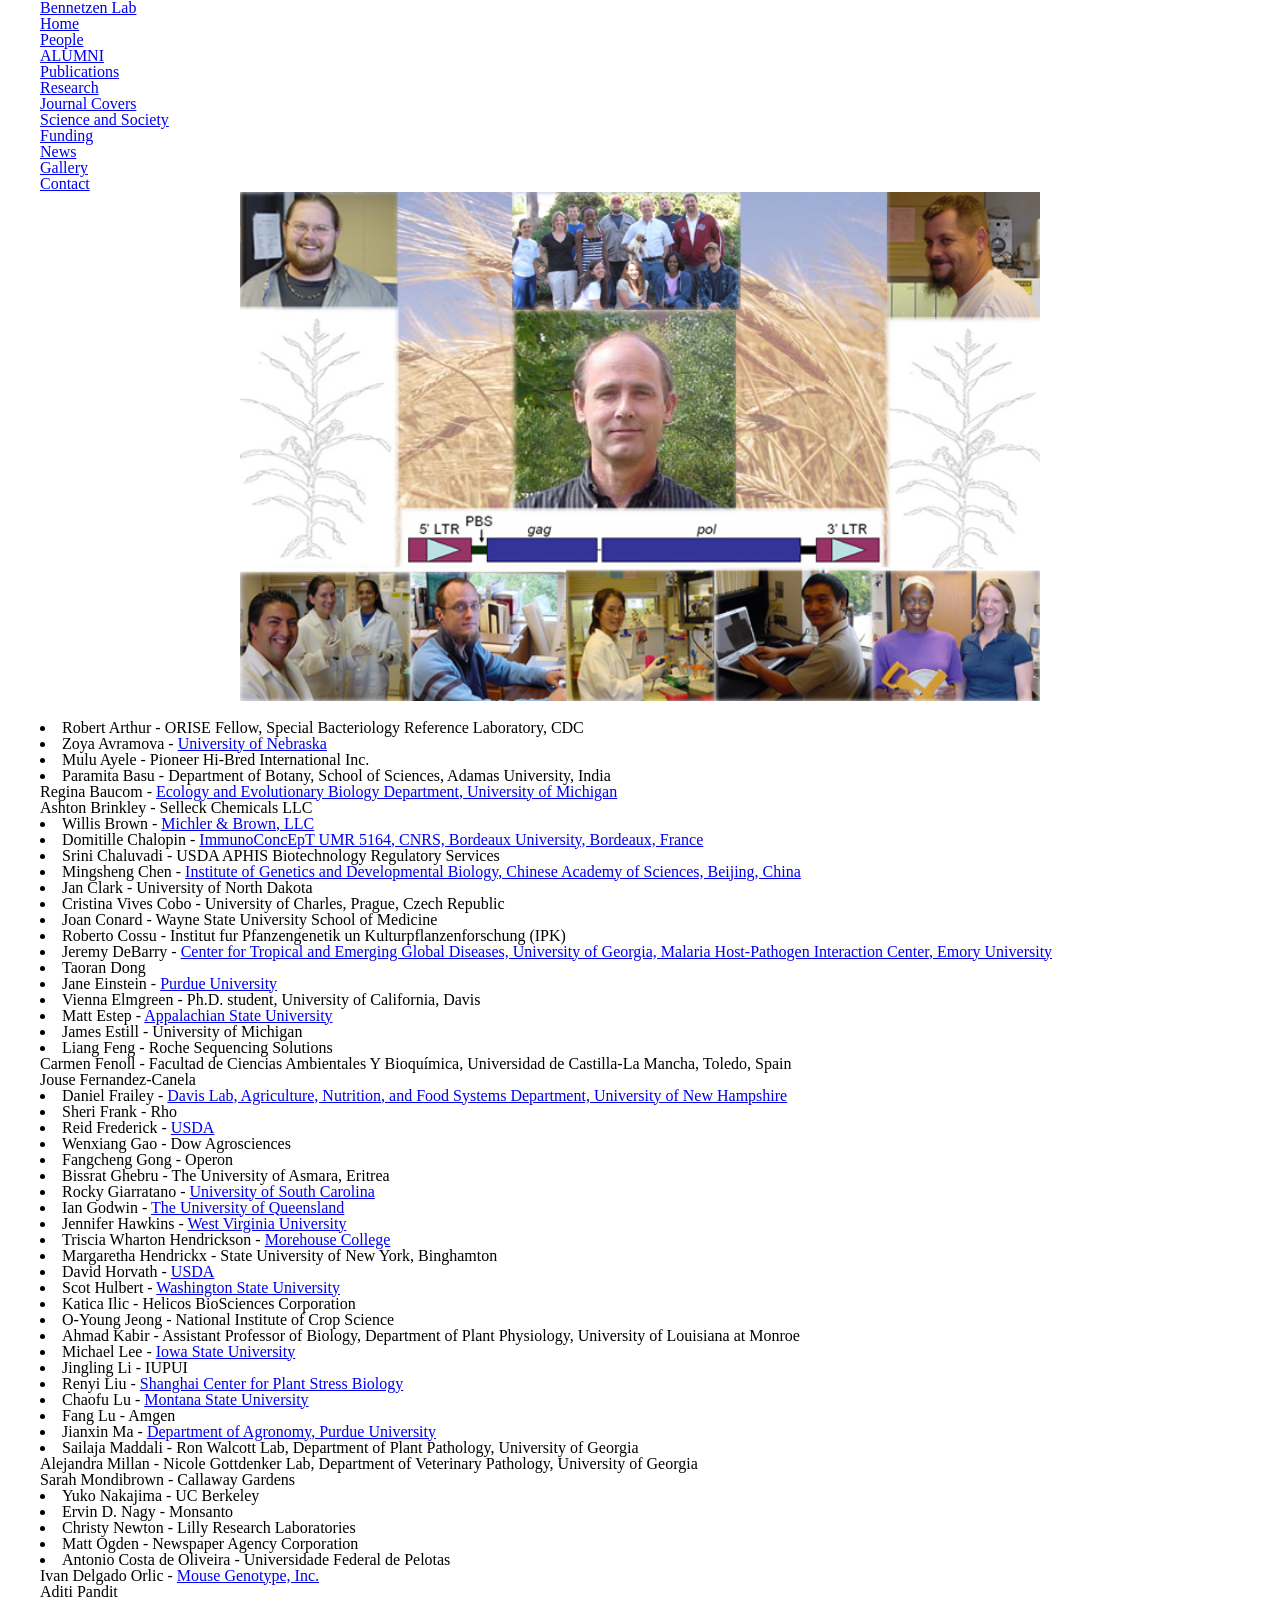
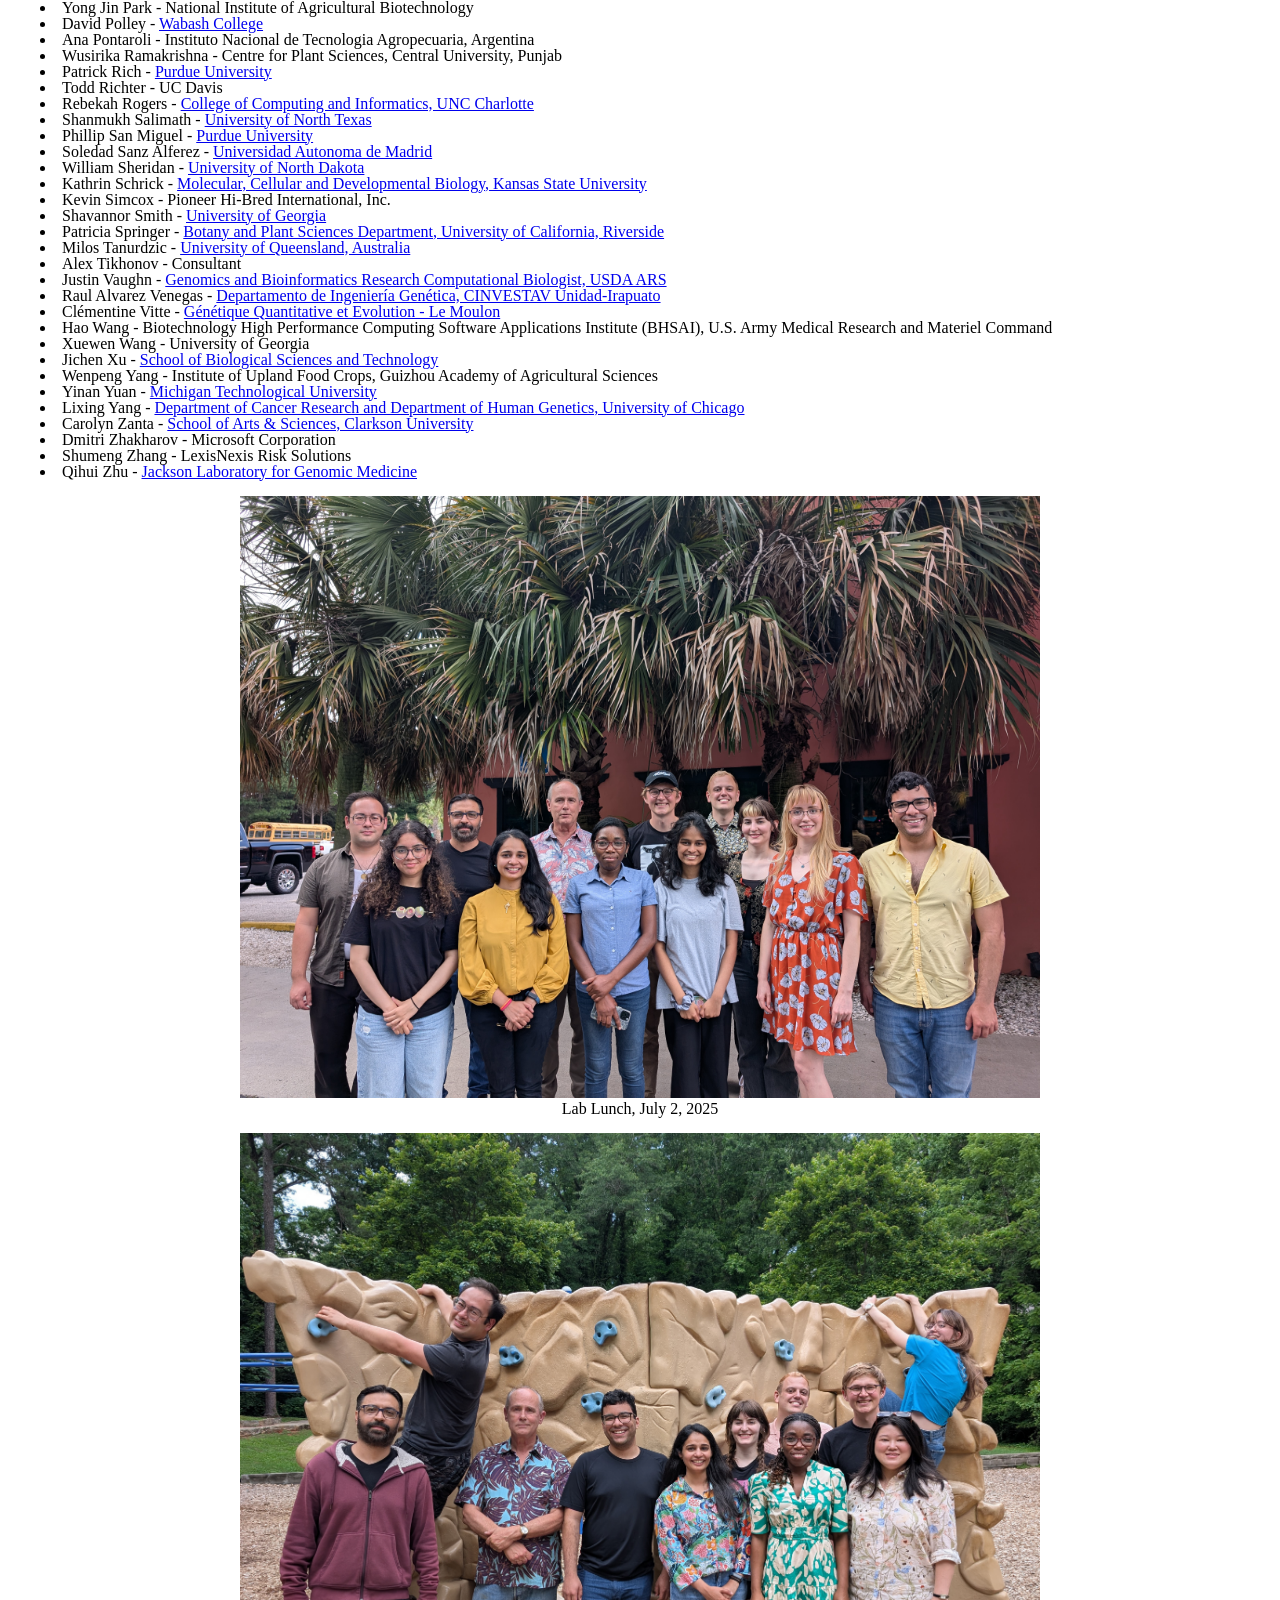
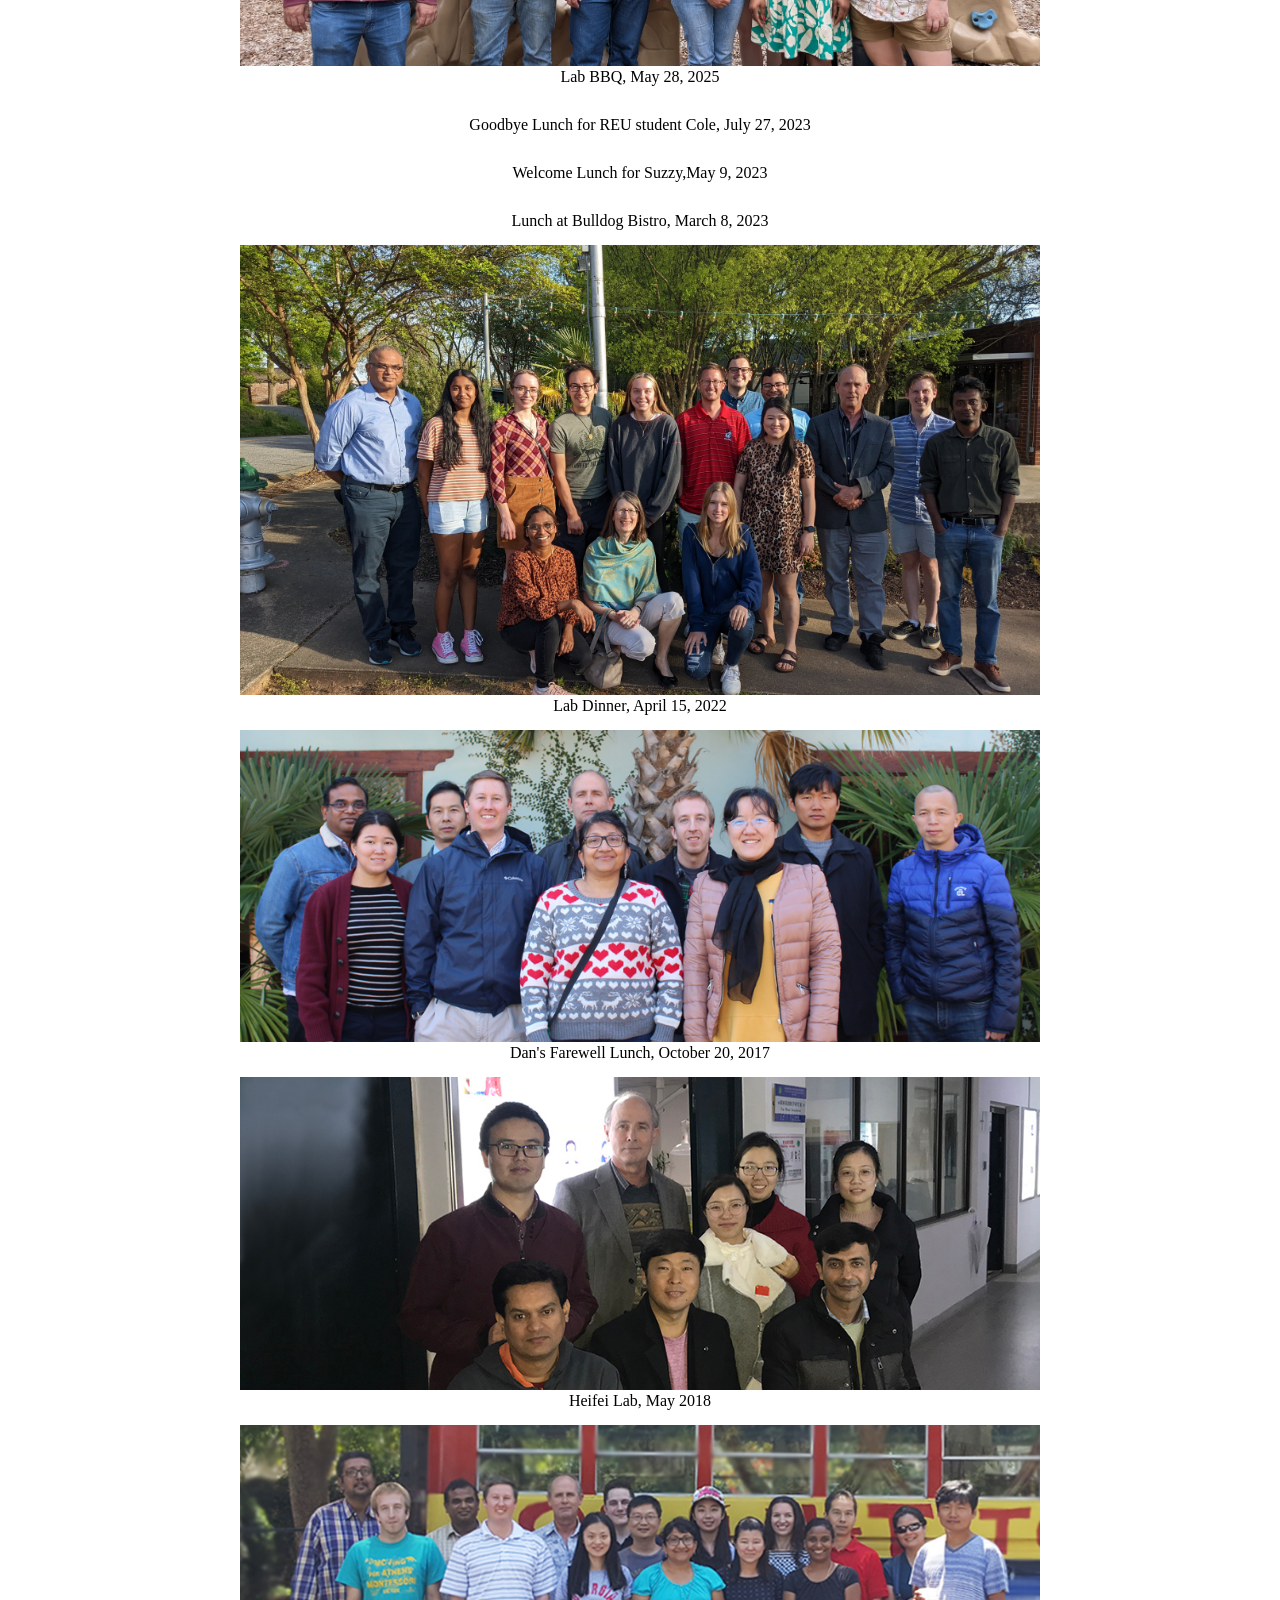
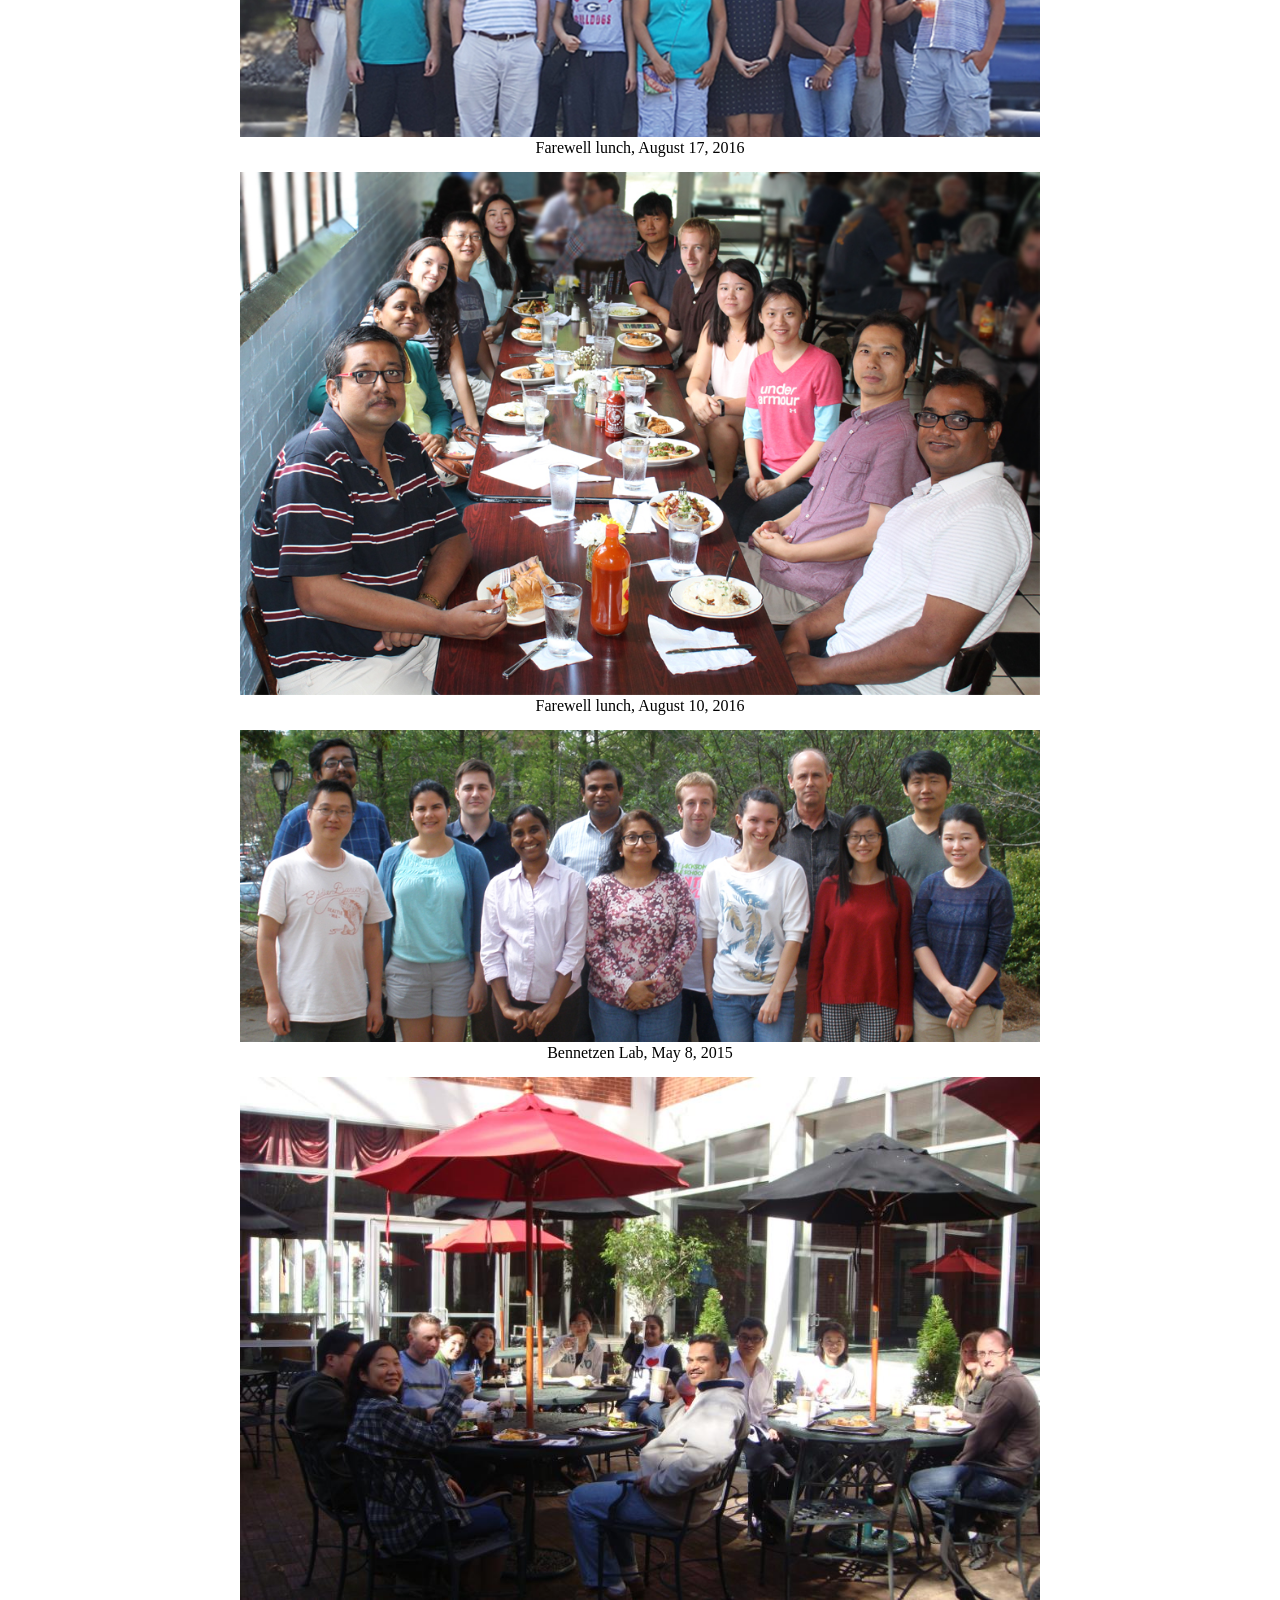
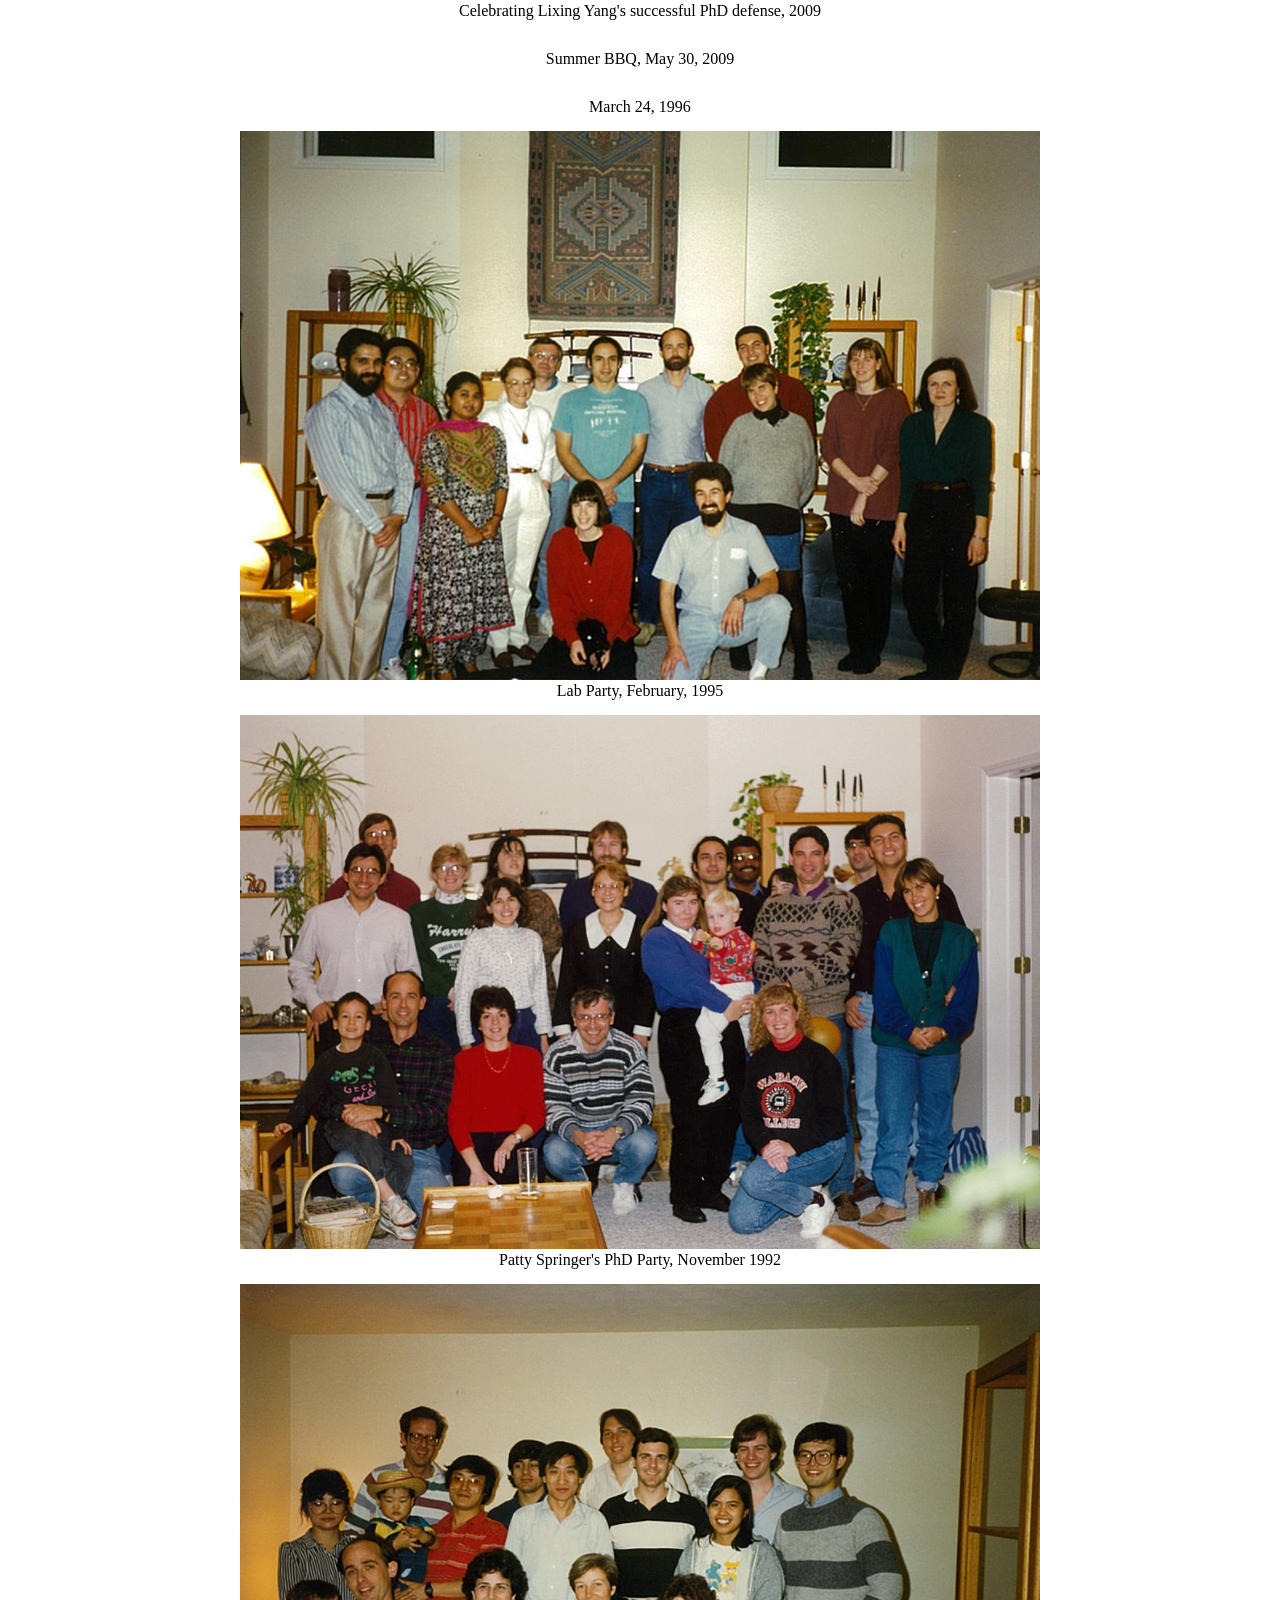
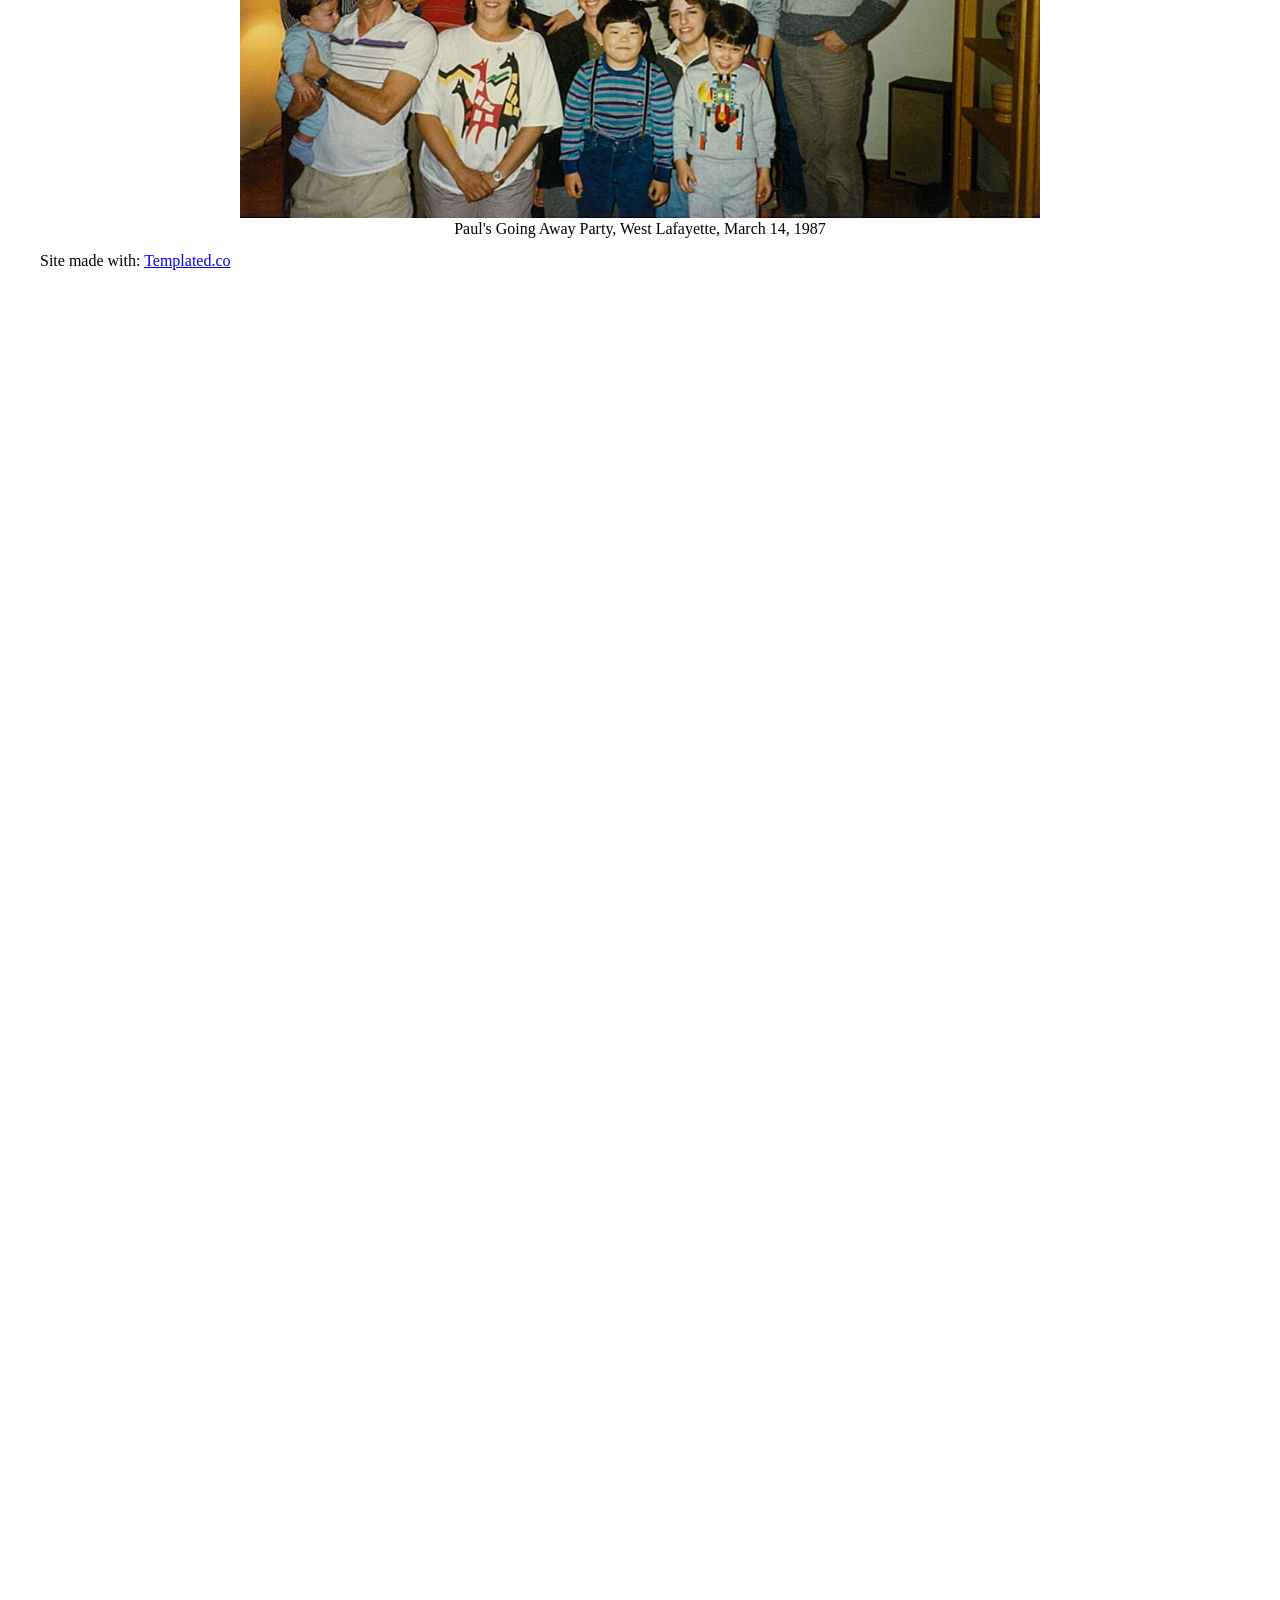
==== commit 5e0af47b: "people push" ====
--- a/alumni.html
+++ b/alumni.html
@@ -43,8 +43,11 @@
     <li>Zoya Avramova - <a href="http://biosci.unl.edu/zoya-avramova">University of Nebraska</a></li>
     <li>Mulu Ayele - Pioneer Hi-Bred International Inc.</li>
     <li>Paramita Basu - Department of Botany, School of Sciences, Adamas University, India</li>
-    <li>Regina Baucom -	<a href="https://sites.lsa.umich.edu/baucom-lab/">Ecology and Evolutionary Biology Department, University of Michigan</a></li>
-    <li>Willis Brown - <a href="http://michlerandbrown.com/contact_us">Michler & Brown, LLC</a></li>
+    <ul>
+      <li>Regina Baucom - <a href="https://sites.lsa.umich.edu/baucom-lab/">Ecology and Evolutionary Biology Department, University of Michigan</a></li>
+      <li>Ashton Brinkley - Selleck Chemicals LLC&nbsp;</li>
+    </ul>
+<li>Willis Brown - <a href="http://michlerandbrown.com/contact_us">Michler & Brown, LLC</a></li>
     <li>Domitille Chalopin - <a href="domitille.chalopin-fillot@u-bordeaux.fr">ImmunoConcEpT UMR 5164, CNRS, Bordeaux University, Bordeaux, France</a></li>
 	<li>Srini Chaluvadi -&nbsp;USDA APHIS Biotechnology Regulatory Services </li>
     <li>Mingsheng Chen - <a href="http://sourcedb.cas.cn/sourcedb_genetics_cas/yw/zjrc/pgr/200907/t20090721_2130990.html">Institute of Genetics and Developmental Biology, Chinese Academy of Sciences, Beijing, China</a></li>
@@ -59,14 +62,17 @@
 	<li>Matt Estep - <a href="http://biology.appstate.edu/faculty-staff/564">Appalachian State University</a></li>
     <li>James Estill - University of Michigan </li>
     <li>Liang Feng - Roche Sequencing Solutions</li>
-    <li>Carmen Fenoll - Facultad de Ciencias Ambientales Y Bioquímica, Universidad de Castilla-La Mancha, Toledo, Spain</li>
-    <li>Daniel Frailey - <a href="https://mypages.unh.edu/tmdavis/home"> Davis Lab, Agriculture, Nutrition, and Food Systems Department, University of New Hampshire</a></li>
+    <ul>
+      <li>Carmen Fenoll - Facultad de Ciencias Ambientales Y Bioquímica, Universidad de Castilla-La Mancha, Toledo, Spain</li>
+      <li>Jouse Fernandez-Canela&nbsp;&nbsp;</li>
+    </ul>
+<li>Daniel Frailey - <a href="https://mypages.unh.edu/tmdavis/home"> Davis Lab, Agriculture, Nutrition, and Food Systems Department, University of New Hampshire</a></li>
     <li>Sheri Frank - Rho</li>
 	<li>Reid Frederick - <a href="http://www.ars.usda.gov/pandp/people/people.htm?personid=1835">USDA</a></li>
 	<li>Wenxiang Gao - Dow Agrosciences</li>
 	<li>Fangcheng Gong - Operon</li>
 	<li>Bissrat Ghebru - The University of Asmara, Eritrea</li>
-	<li>Rocky Giarratano</li>		
+	<li>Rocky Giarratano - <a href="https://sc.edu/study/colleges_schools/artsandsciences/biological_sciences/our_people/directory/giarratano_rocky.php">University of South Carolina</a></li>		
 	<li>Ian Godwin - <a href="http://www.uq.edu.au/agriculture/iangodwin">The University of Queensland</a></li>
 	<li>Jennifer Hawkins - <a href="http://biology.wvu.edu/faculty/faculty-pages/jennifer-hawkins">West Virginia University</a></li>
     <li>Triscia Wharton Hendrickson - <a href="https://www.morehouse.edu/facstaff/thendric/">Morehouse College</a></li>
@@ -83,14 +89,20 @@
     <li>Fang Lu - Amgen</li>
 	<li>Jianxin Ma - <a href="https://ag.purdue.edu/agry/directory/Pages/maj.aspx">Department of Agronomy, Purdue University</a></li>
     <li>Sailaja Maddali - Ron Walcott Lab, Department of Plant Pathology, University of Georgia</li>
-	<li>Alejandra Millan - Nicole Gottdenker Lab, Department of Veterinary Pathology, University of Georgia</li>    
-    <li>Yuko Nakajima - UC Berkeley</li>
+	<ul>
+	  <li>Alejandra Millan - Nicole Gottdenker Lab, Department of Veterinary Pathology, University of Georgia</li>
+	  <li>Sarah Mondibrown - Callaway Gardens</li>
+	  </ul>
+<li>Yuko Nakajima - UC Berkeley</li>
 	<li>Ervin D. Nagy - Monsanto</li>
 	<li>Christy Newton - Lilly Research Laboratories</li>
 	<li>Matt Ogden - Newspaper Agency Corporation</li>
 	<li>Antonio Costa de Oliveira - Universidade Federal de Pelotas</li>
-    <li>Ivan Delgado Orlic - <a href="http://ivaan.com/cv/cv.htm">Mouse Genotype, Inc.</a></li>
-	<li>Yong Jin Park -	National Institute of Agricultural Biotechnology</li>
+    <ul>
+      <li>Ivan Delgado Orlic - <a href="http://ivaan.com/cv/cv.htm">Mouse Genotype, Inc.</a></li>
+      <li>Aditi Pandit&nbsp;</li>
+    </ul>
+<li>Yong Jin Park -	National Institute of Agricultural Biotechnology</li>
 	<li>David Polley	 - <a href="http://www.wabash.edu/academics/profiles/home.cfm?site_folder=biology&facname=polleyl">Wabash College </a></li>
 	<li>Ana Pontaroli -	Instituto Nacional de Tecnologia Agropecuaria, Argentina</li>
 	<li>Wusirika Ramakrishna - Centre for Plant Sciences, Central University, Punjab</li>
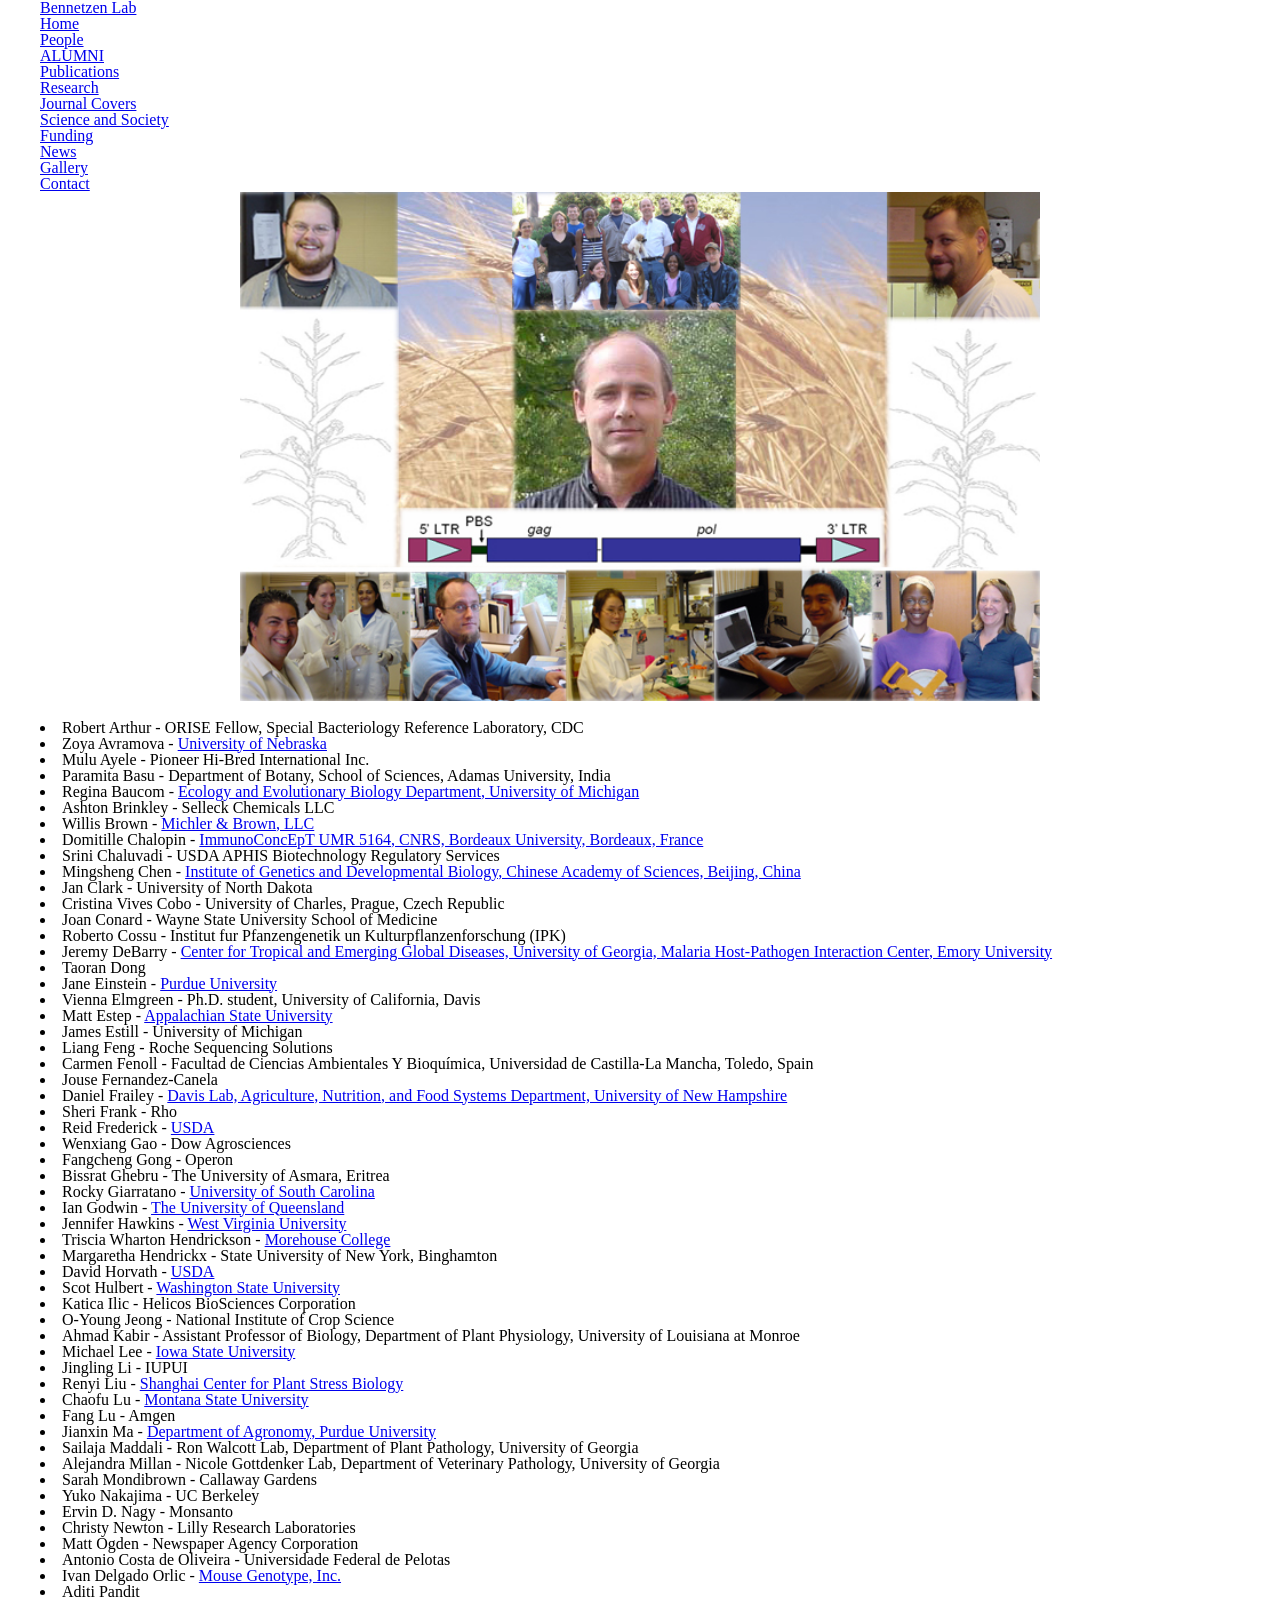
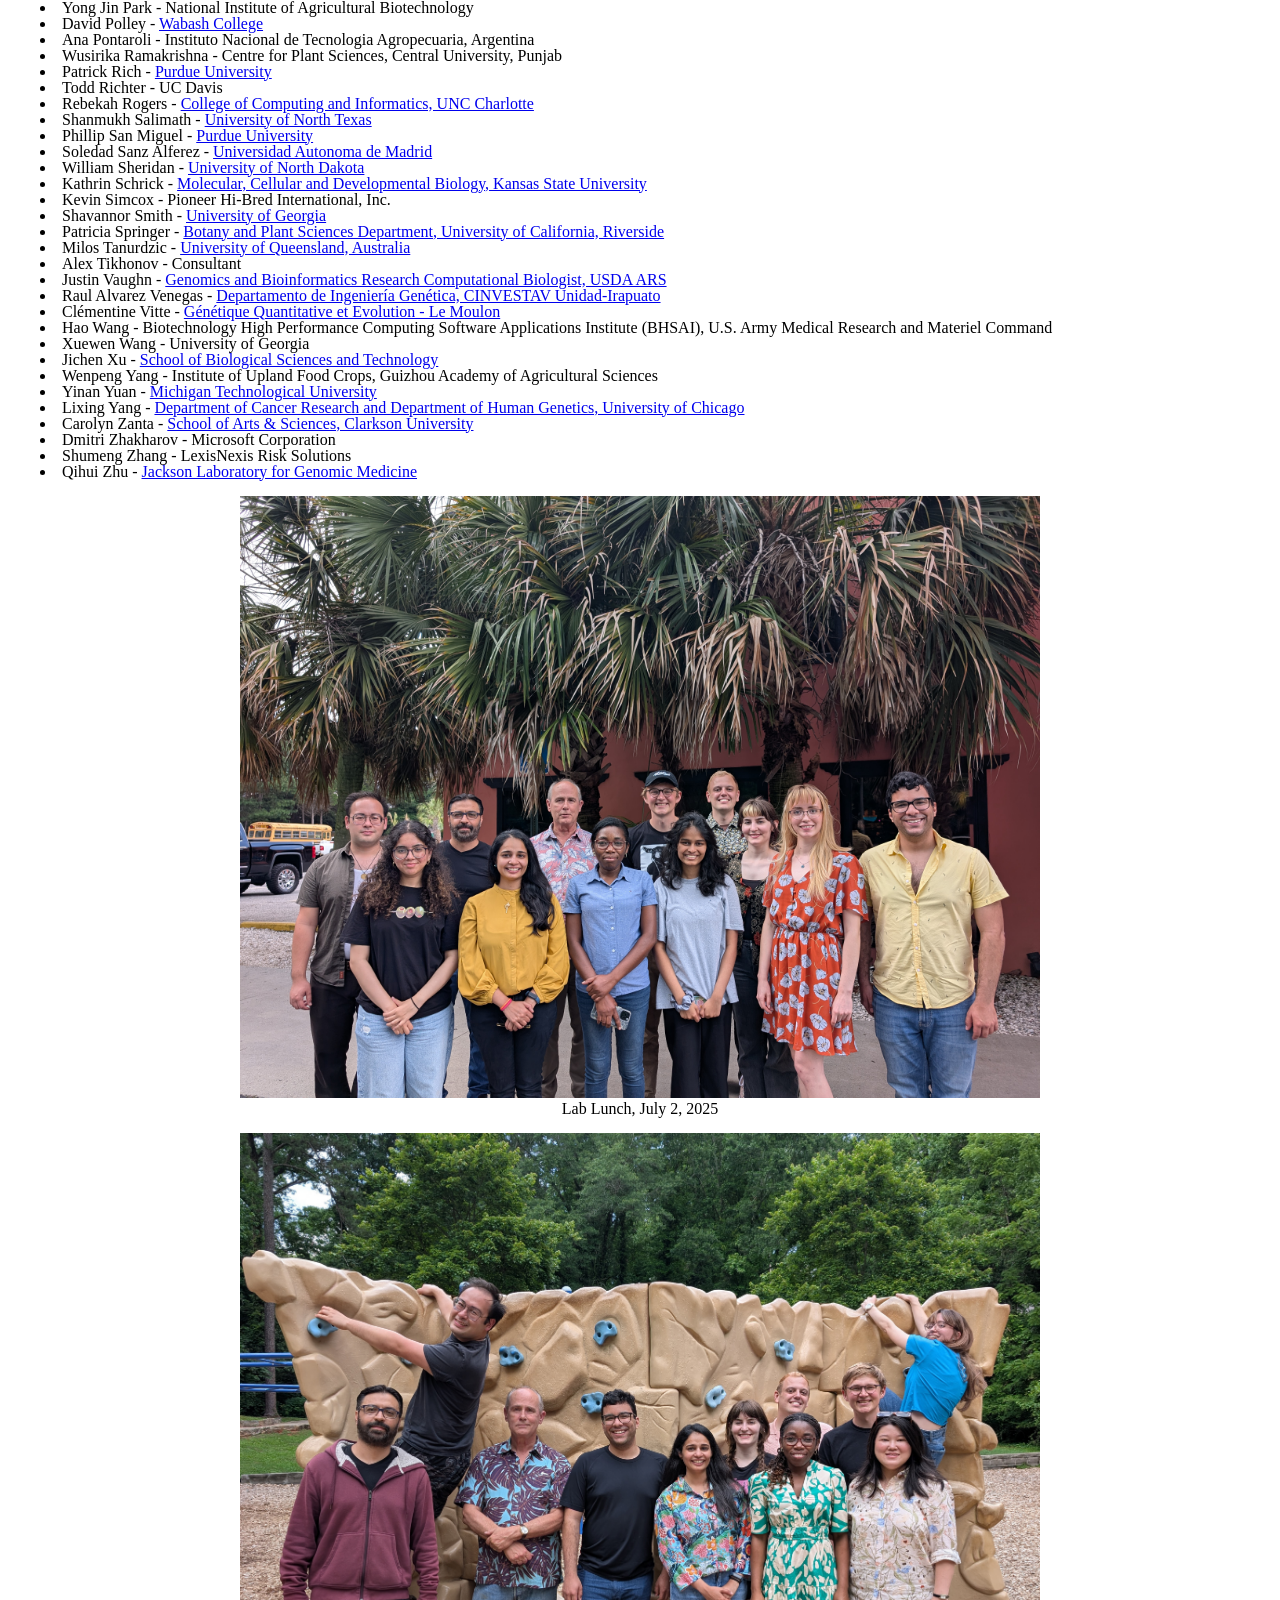
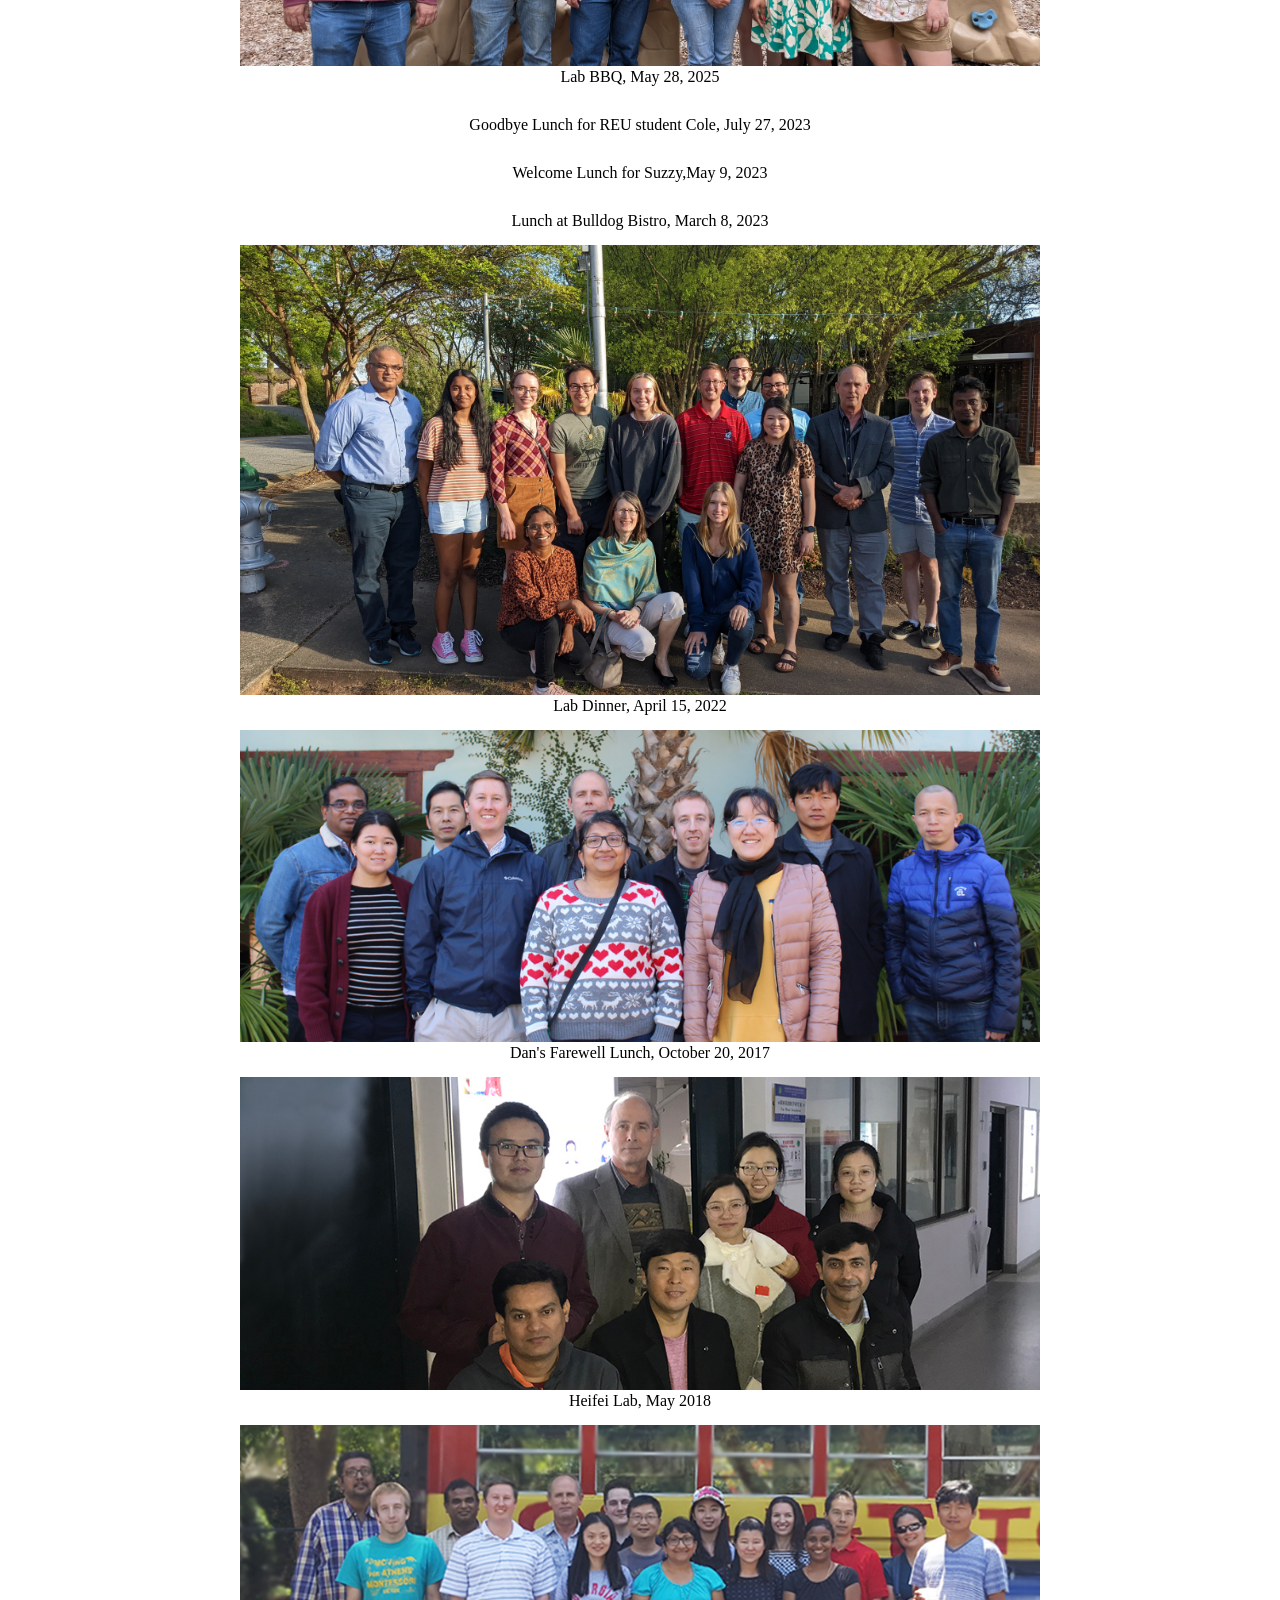
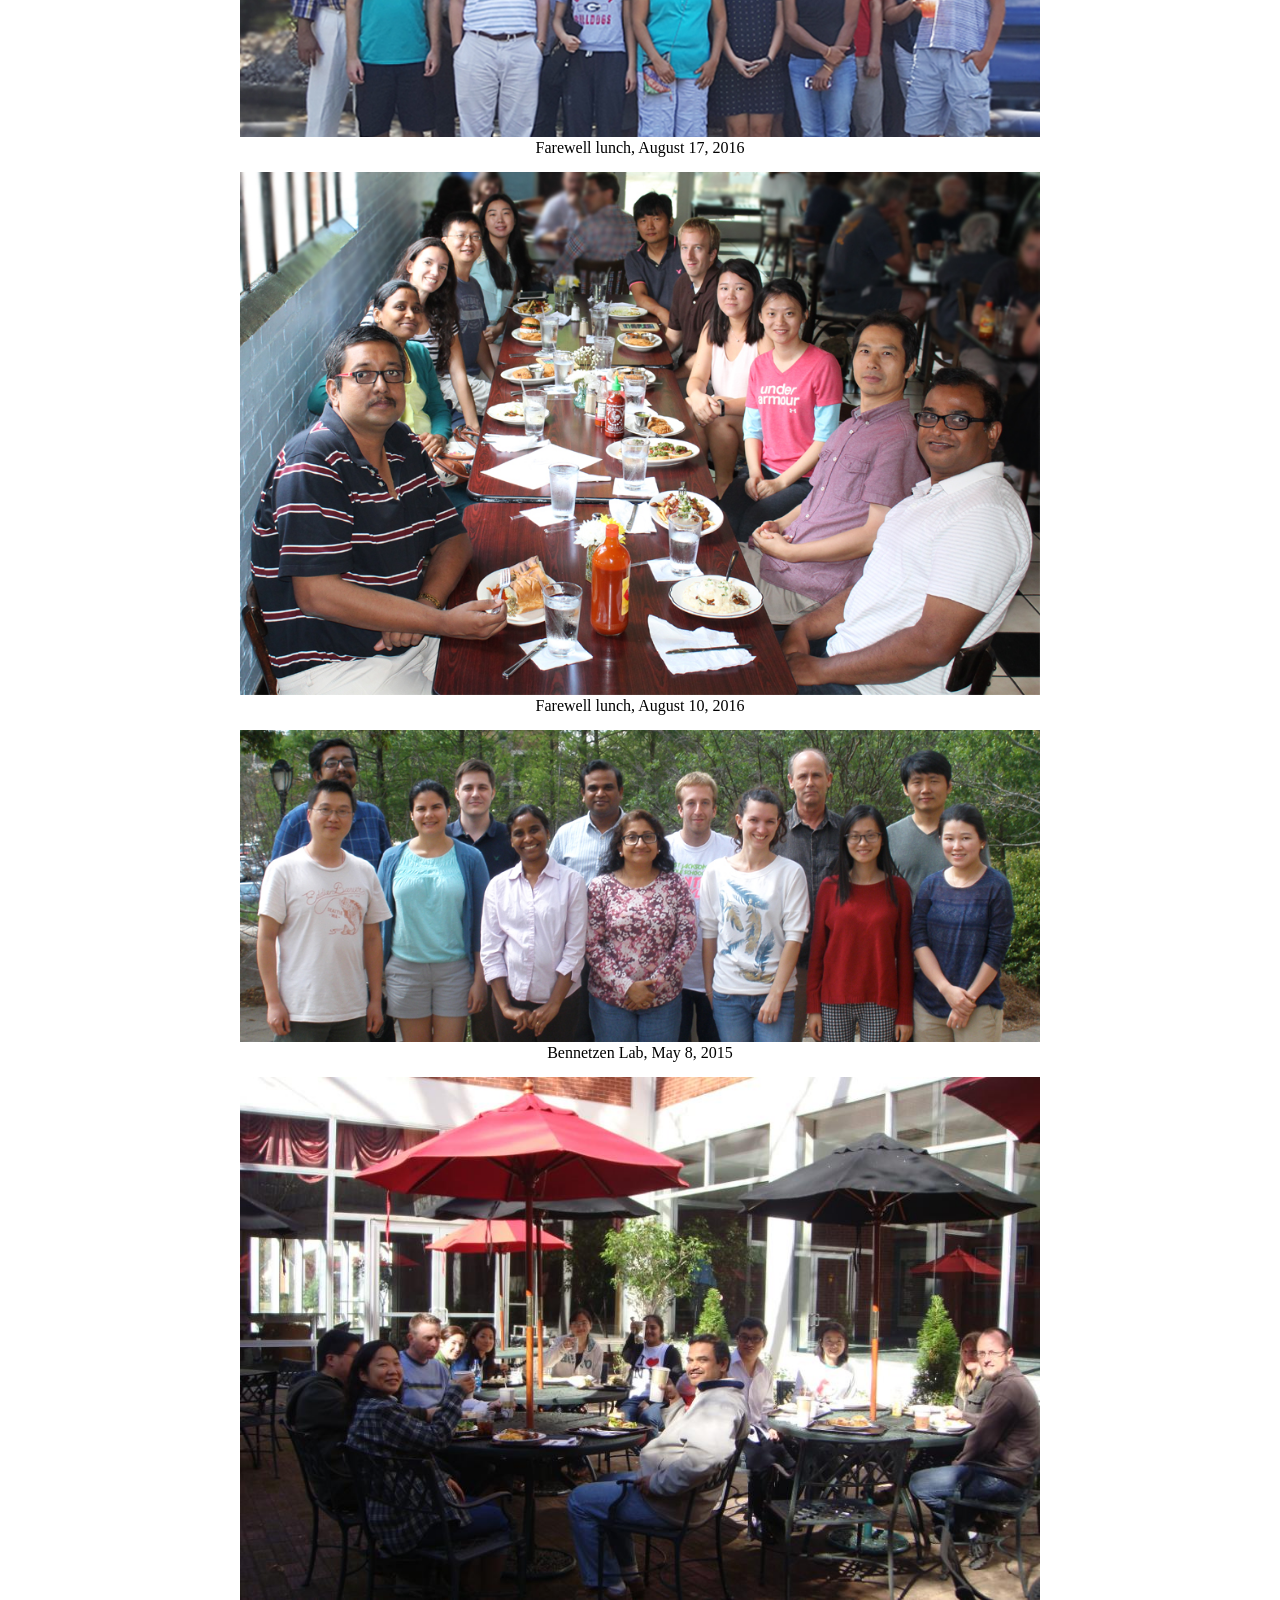
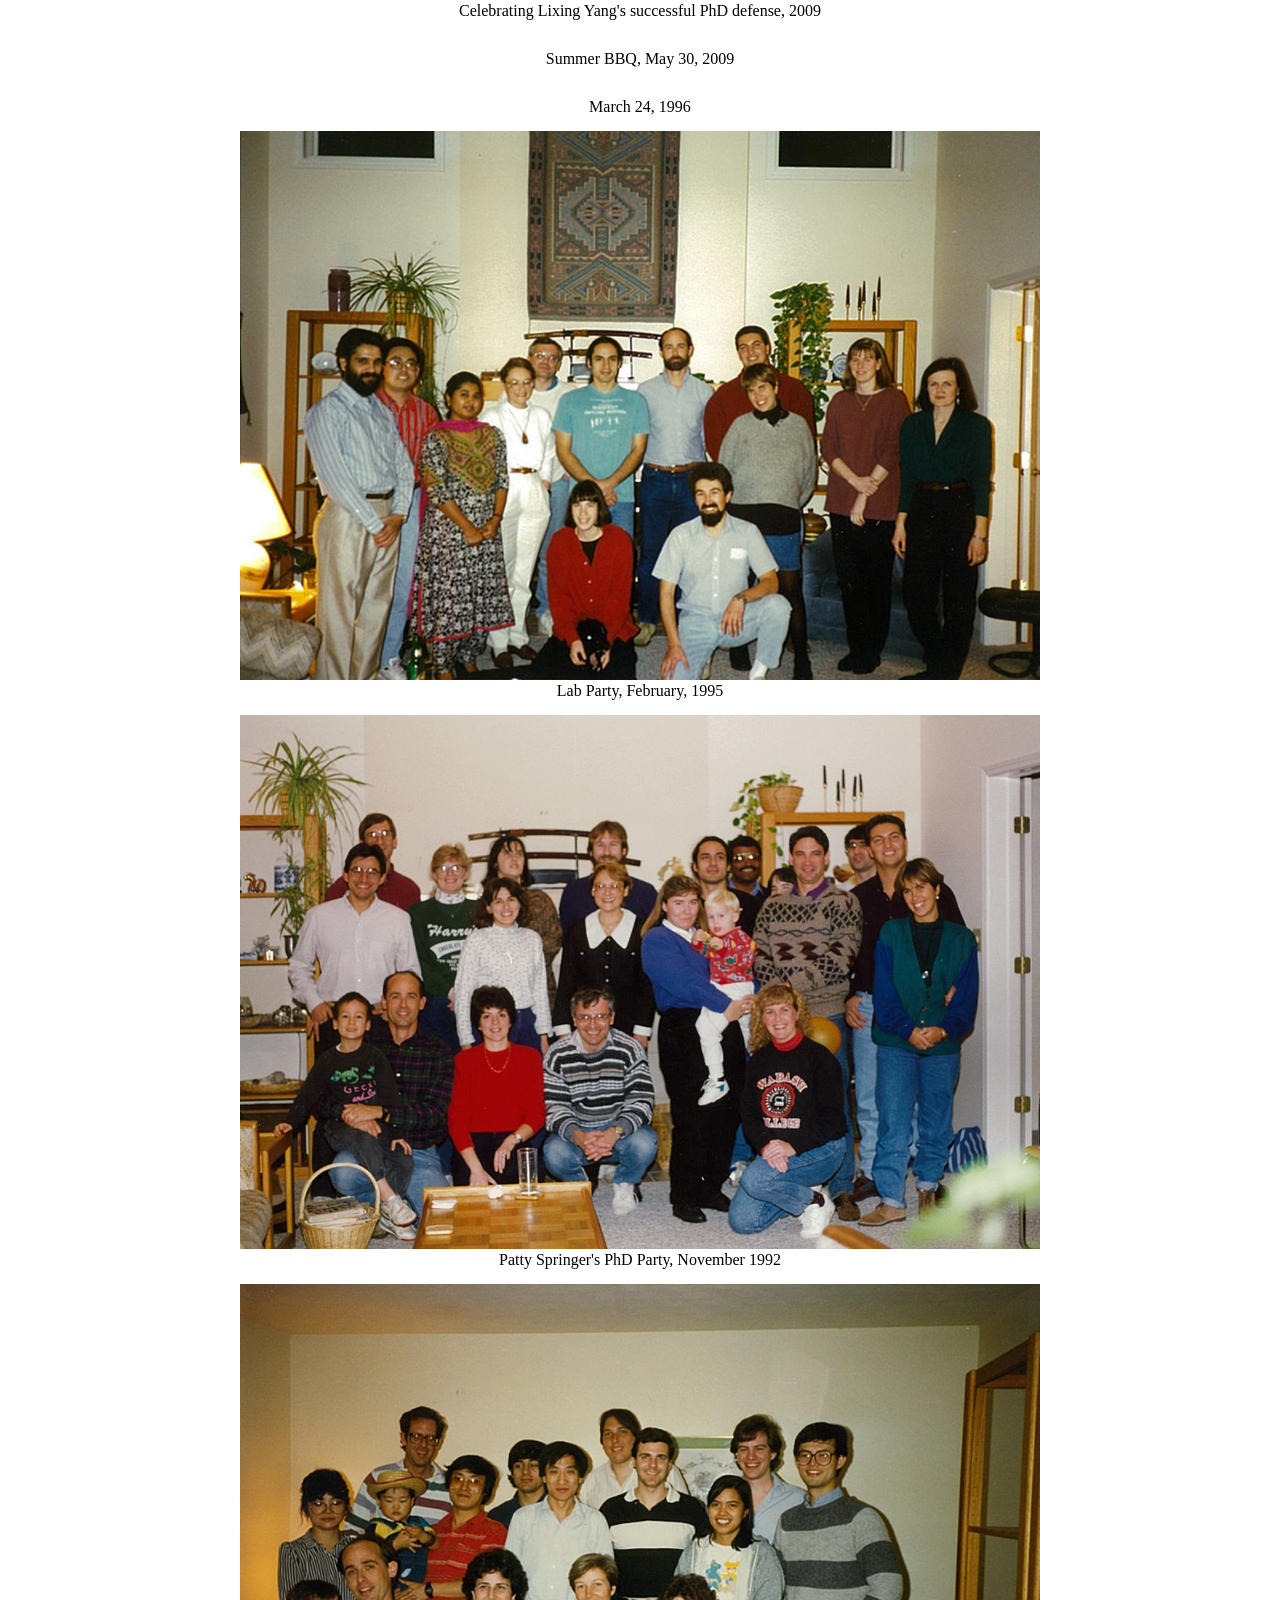
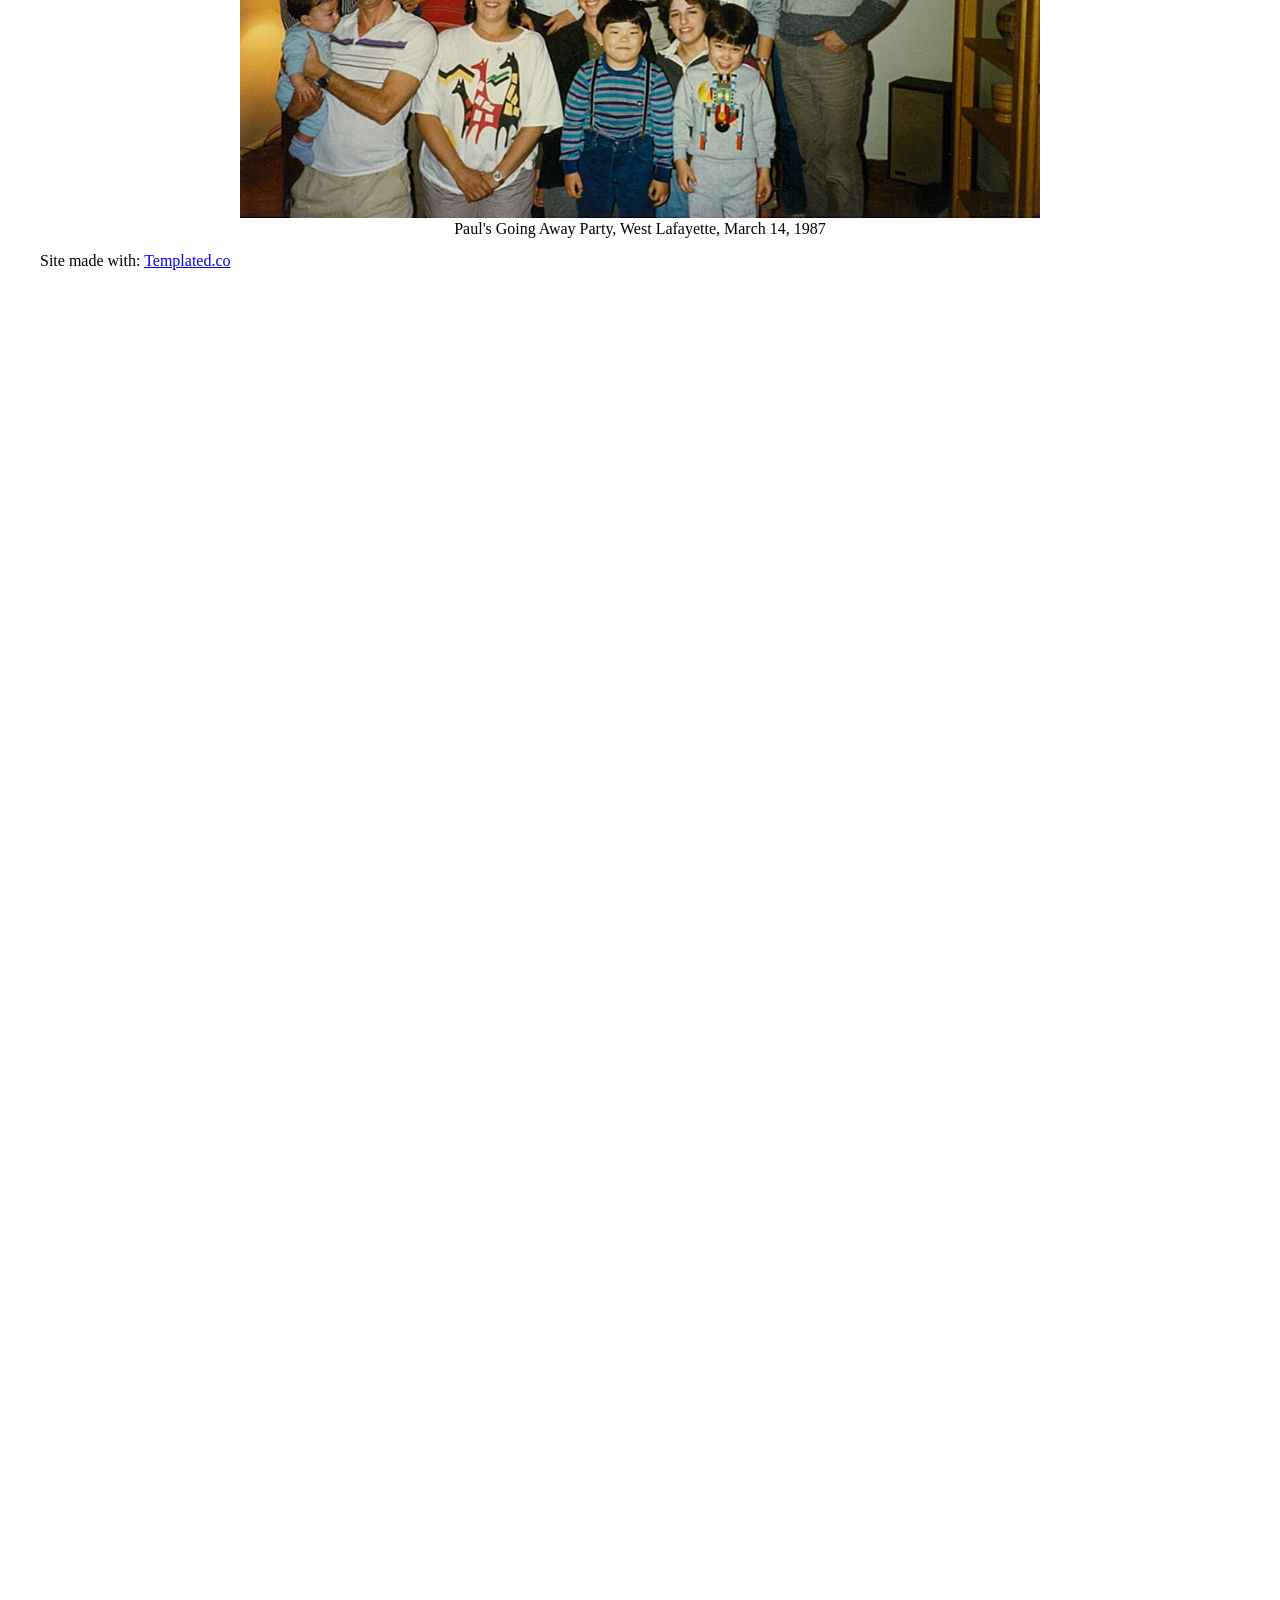
==== commit 3b5de1a9: "link push" ====
--- a/alumni.html
+++ b/alumni.html
@@ -21,11 +21,11 @@
        				   <li class="active"><a href="alumni.html">ALUMNI</a></li>
 						<li><a href="publications.html">Publications</a></li>
 						<li><a href="research.html">Research</a></li>
-						<li><a href="journalcovers.html">Journal Covers</a></li>
+						<li><a href="covers.html">Journal Covers</a></li>
 						<li><a href="scienceandsociety.html">Science and Society</a></li>
 						<li><a href="funding.html">Funding</a></li>
 						<li><a href="news.html">News</a></li>
-						<li><a href="galley.html">Gallery</a></li>
+						<li><a href="gallery.html">Gallery</a></li>
 						<li><a href="contact.html">Contact</a></li>
 					</ul></nav></div>
 		</div>
@@ -43,10 +43,8 @@
     <li>Zoya Avramova - <a href="http://biosci.unl.edu/zoya-avramova">University of Nebraska</a></li>
     <li>Mulu Ayele - Pioneer Hi-Bred International Inc.</li>
     <li>Paramita Basu - Department of Botany, School of Sciences, Adamas University, India</li>
-    <ul>
       <li>Regina Baucom - <a href="https://sites.lsa.umich.edu/baucom-lab/">Ecology and Evolutionary Biology Department, University of Michigan</a></li>
       <li>Ashton Brinkley - Selleck Chemicals LLC&nbsp;</li>
-    </ul>
 <li>Willis Brown - <a href="http://michlerandbrown.com/contact_us">Michler & Brown, LLC</a></li>
     <li>Domitille Chalopin - <a href="domitille.chalopin-fillot@u-bordeaux.fr">ImmunoConcEpT UMR 5164, CNRS, Bordeaux University, Bordeaux, France</a></li>
 	<li>Srini Chaluvadi -&nbsp;USDA APHIS Biotechnology Regulatory Services </li>
@@ -62,10 +60,8 @@
 	<li>Matt Estep - <a href="http://biology.appstate.edu/faculty-staff/564">Appalachian State University</a></li>
     <li>James Estill - University of Michigan </li>
     <li>Liang Feng - Roche Sequencing Solutions</li>
-    <ul>
       <li>Carmen Fenoll - Facultad de Ciencias Ambientales Y Bioquímica, Universidad de Castilla-La Mancha, Toledo, Spain</li>
       <li>Jouse Fernandez-Canela&nbsp;&nbsp;</li>
-    </ul>
 <li>Daniel Frailey - <a href="https://mypages.unh.edu/tmdavis/home"> Davis Lab, Agriculture, Nutrition, and Food Systems Department, University of New Hampshire</a></li>
     <li>Sheri Frank - Rho</li>
 	<li>Reid Frederick - <a href="http://www.ars.usda.gov/pandp/people/people.htm?personid=1835">USDA</a></li>
@@ -88,20 +84,16 @@
 	<li>Chaofu Lu - <a href="http://www.plantsciences.montana.edu/facultyorstaff/faculty/lu/">Montana State University</a></li>
     <li>Fang Lu - Amgen</li>
 	<li>Jianxin Ma - <a href="https://ag.purdue.edu/agry/directory/Pages/maj.aspx">Department of Agronomy, Purdue University</a></li>
-    <li>Sailaja Maddali - Ron Walcott Lab, Department of Plant Pathology, University of Georgia</li>
-	<ul>
+	<li>Sailaja Maddali - Ron Walcott Lab, Department of Plant Pathology, University of Georgia</li>
 	  <li>Alejandra Millan - Nicole Gottdenker Lab, Department of Veterinary Pathology, University of Georgia</li>
 	  <li>Sarah Mondibrown - Callaway Gardens</li>
-	  </ul>
 <li>Yuko Nakajima - UC Berkeley</li>
 	<li>Ervin D. Nagy - Monsanto</li>
 	<li>Christy Newton - Lilly Research Laboratories</li>
 	<li>Matt Ogden - Newspaper Agency Corporation</li>
 	<li>Antonio Costa de Oliveira - Universidade Federal de Pelotas</li>
-    <ul>
       <li>Ivan Delgado Orlic - <a href="http://ivaan.com/cv/cv.htm">Mouse Genotype, Inc.</a></li>
       <li>Aditi Pandit&nbsp;</li>
-    </ul>
 <li>Yong Jin Park -	National Institute of Agricultural Biotechnology</li>
 	<li>David Polley	 - <a href="http://www.wabash.edu/academics/profiles/home.cfm?site_folder=biology&facname=polleyl">Wabash College </a></li>
 	<li>Ana Pontaroli -	Instituto Nacional de Tecnologia Agropecuaria, Argentina</li>
@@ -132,7 +124,6 @@
 	<li>Dmitri Zhakharov - Microsoft Corporation</li>
 	<li>Shumeng Zhang - LexisNexis Risk Solutions</li>		
     <li>Qihui Zhu - <a href="https://www.jax.org/research-and-faculty/faculty/research-scientists/qihui-zhu">Jackson Laboratory for Genomic Medicine</a></li>
-</ul>
 					<br>
 		<div class="feature-image" align="center"> <img src="Alumni imgs/Lab lunch July 2, 2025.jpg" alt="" align="center" width="800"> </div>
 		<h6 align="center">Lab Lunch, July 2, 2025</h6>
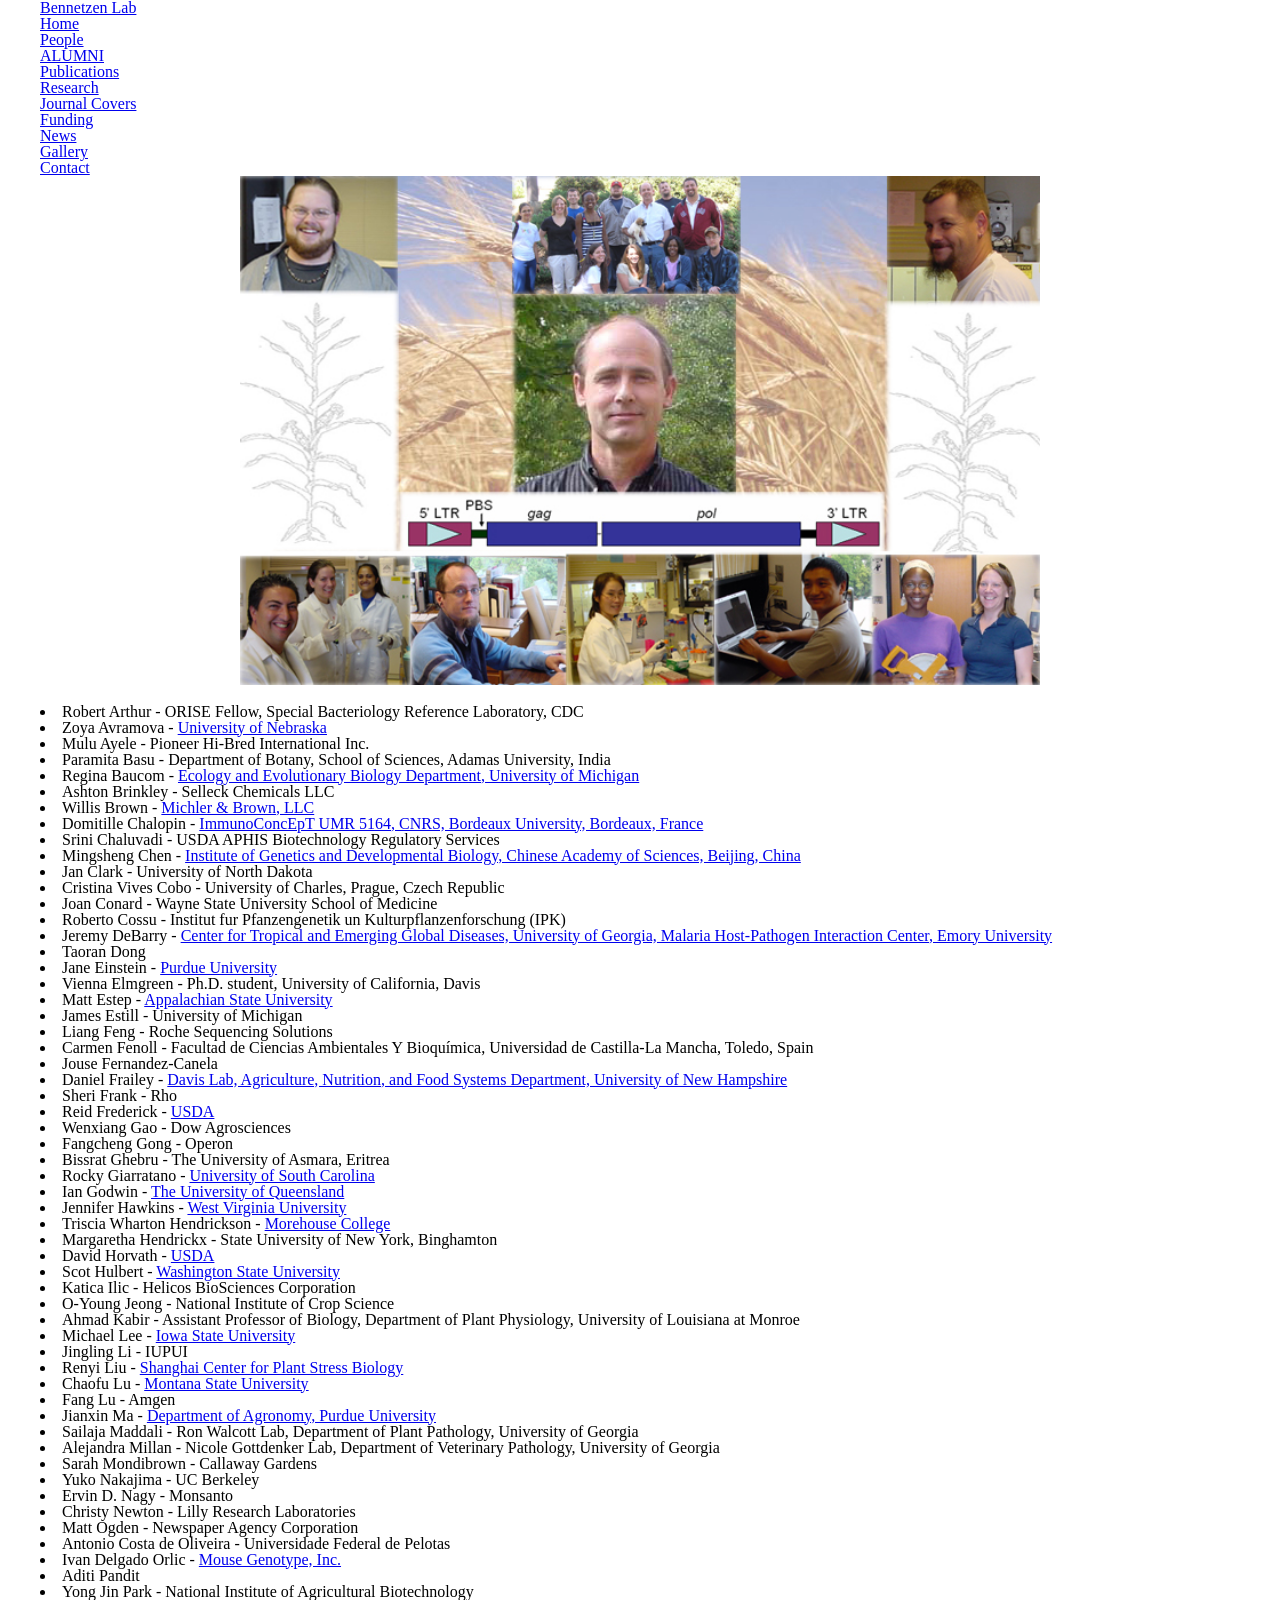
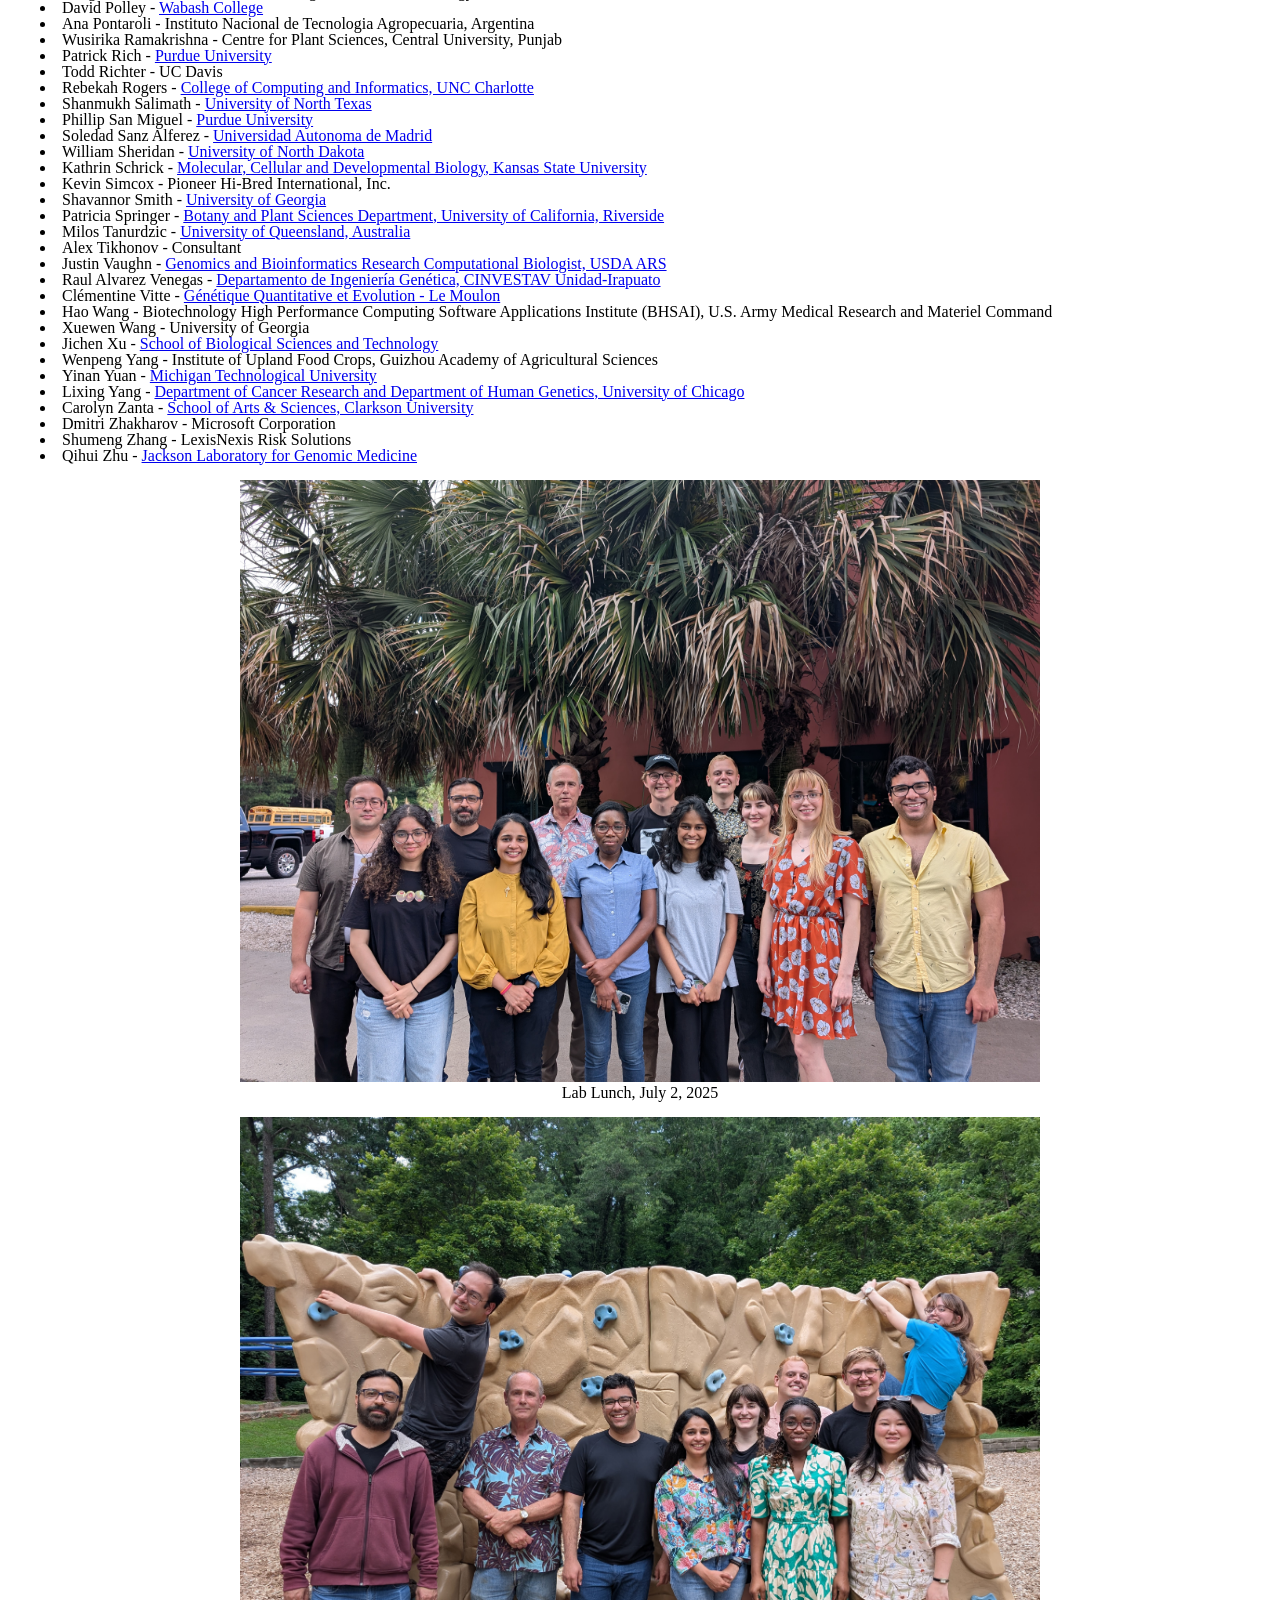
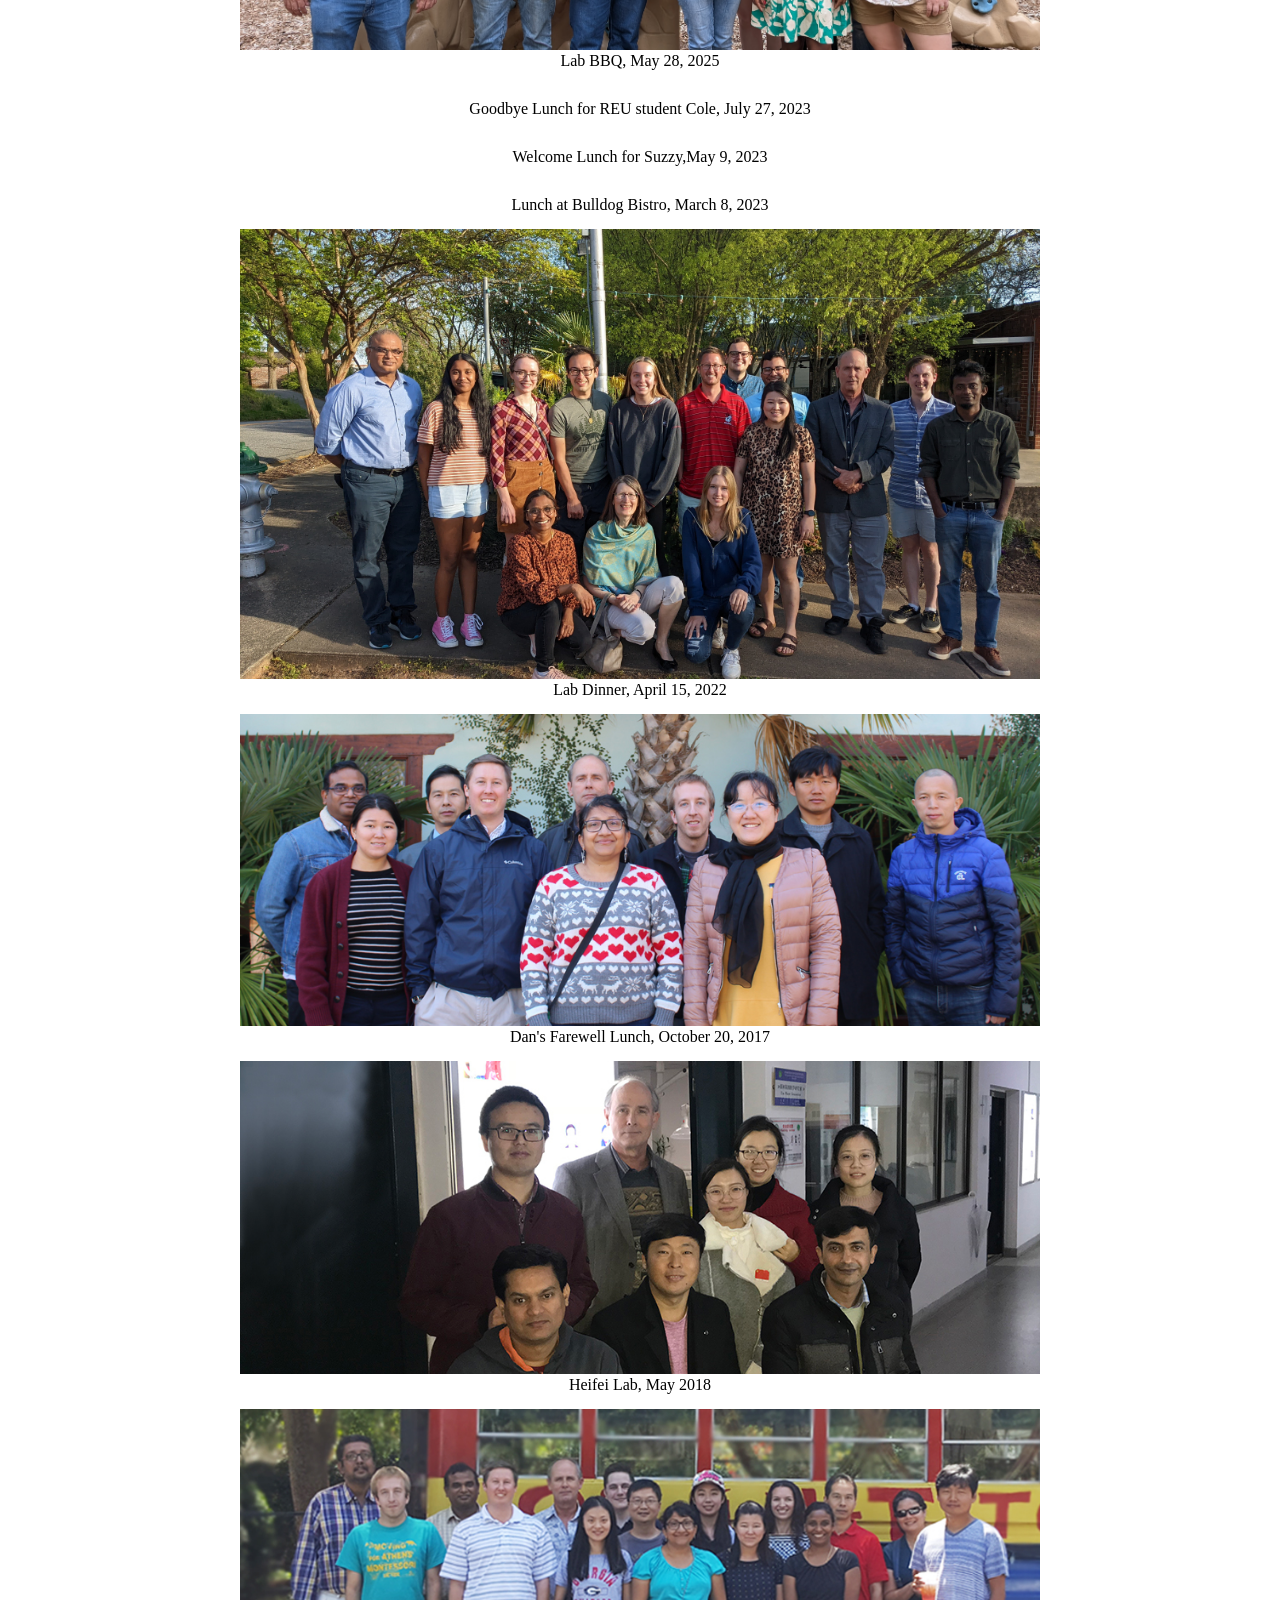
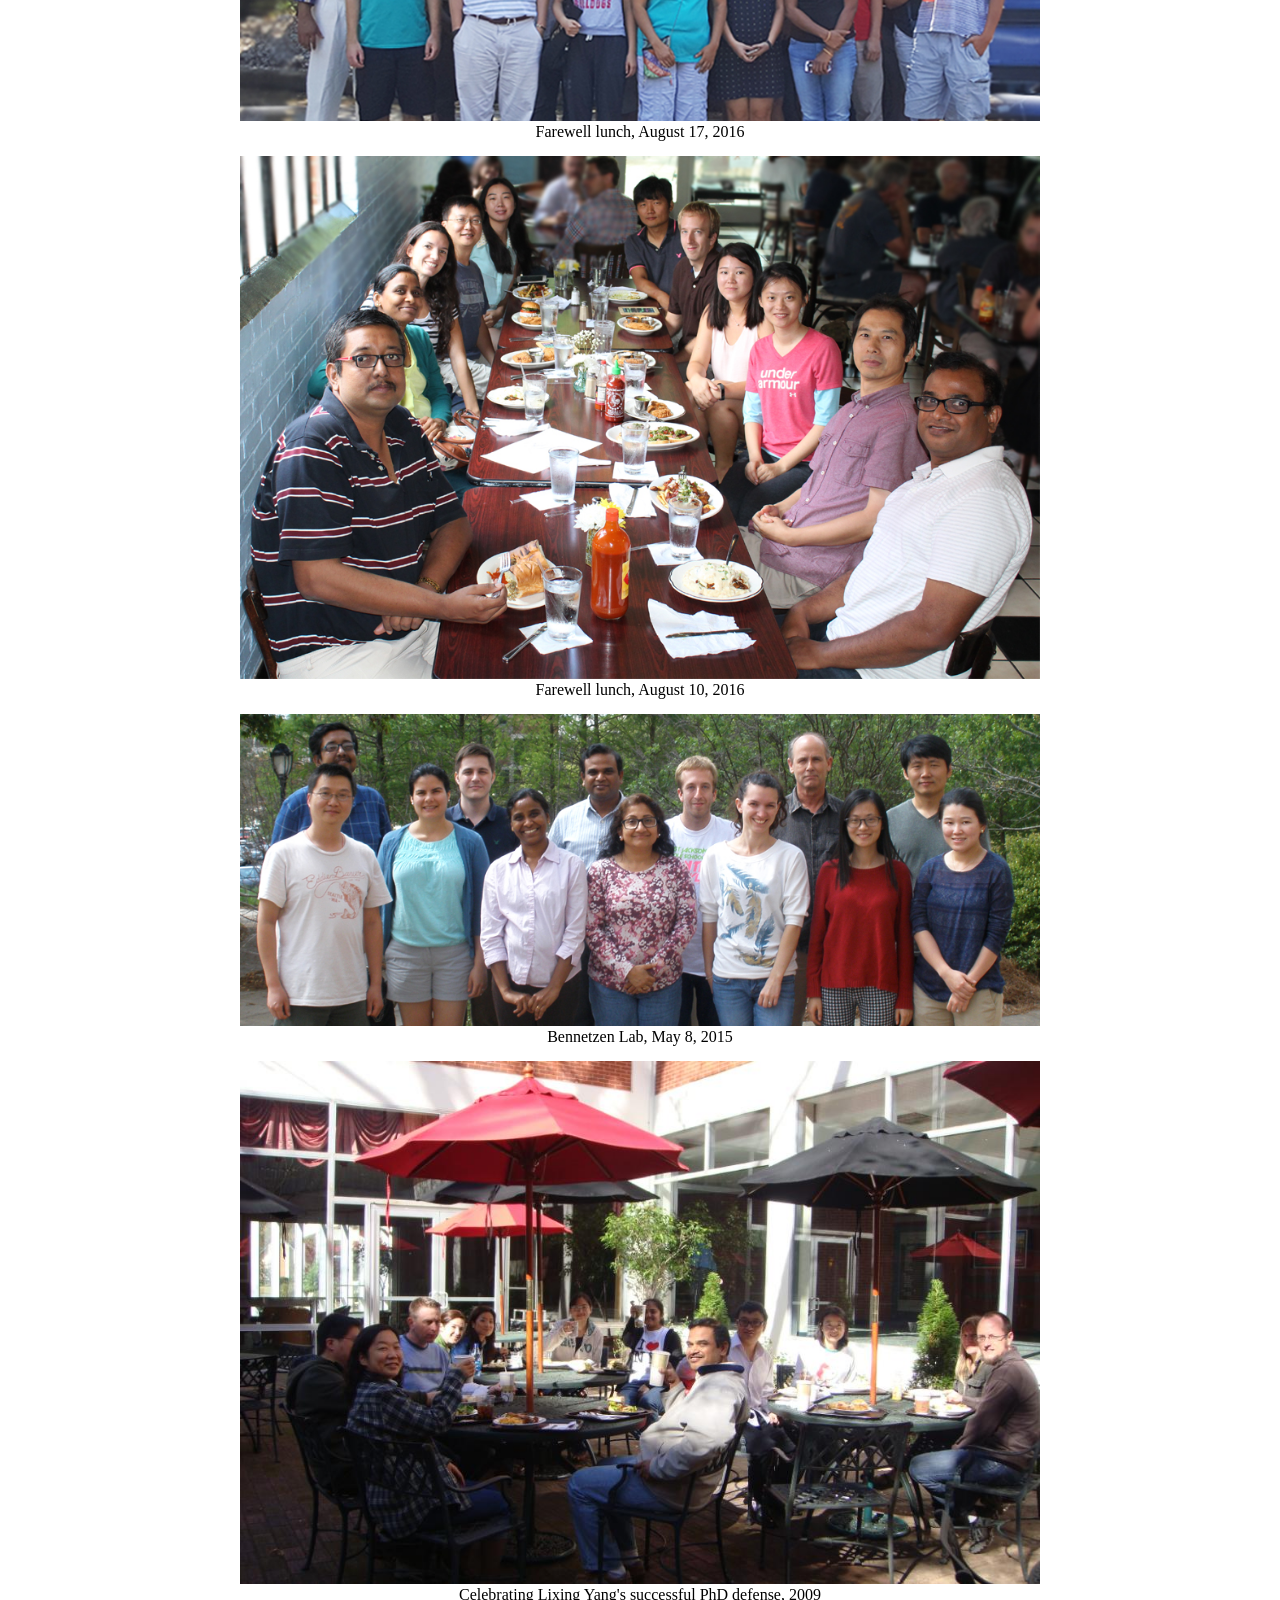
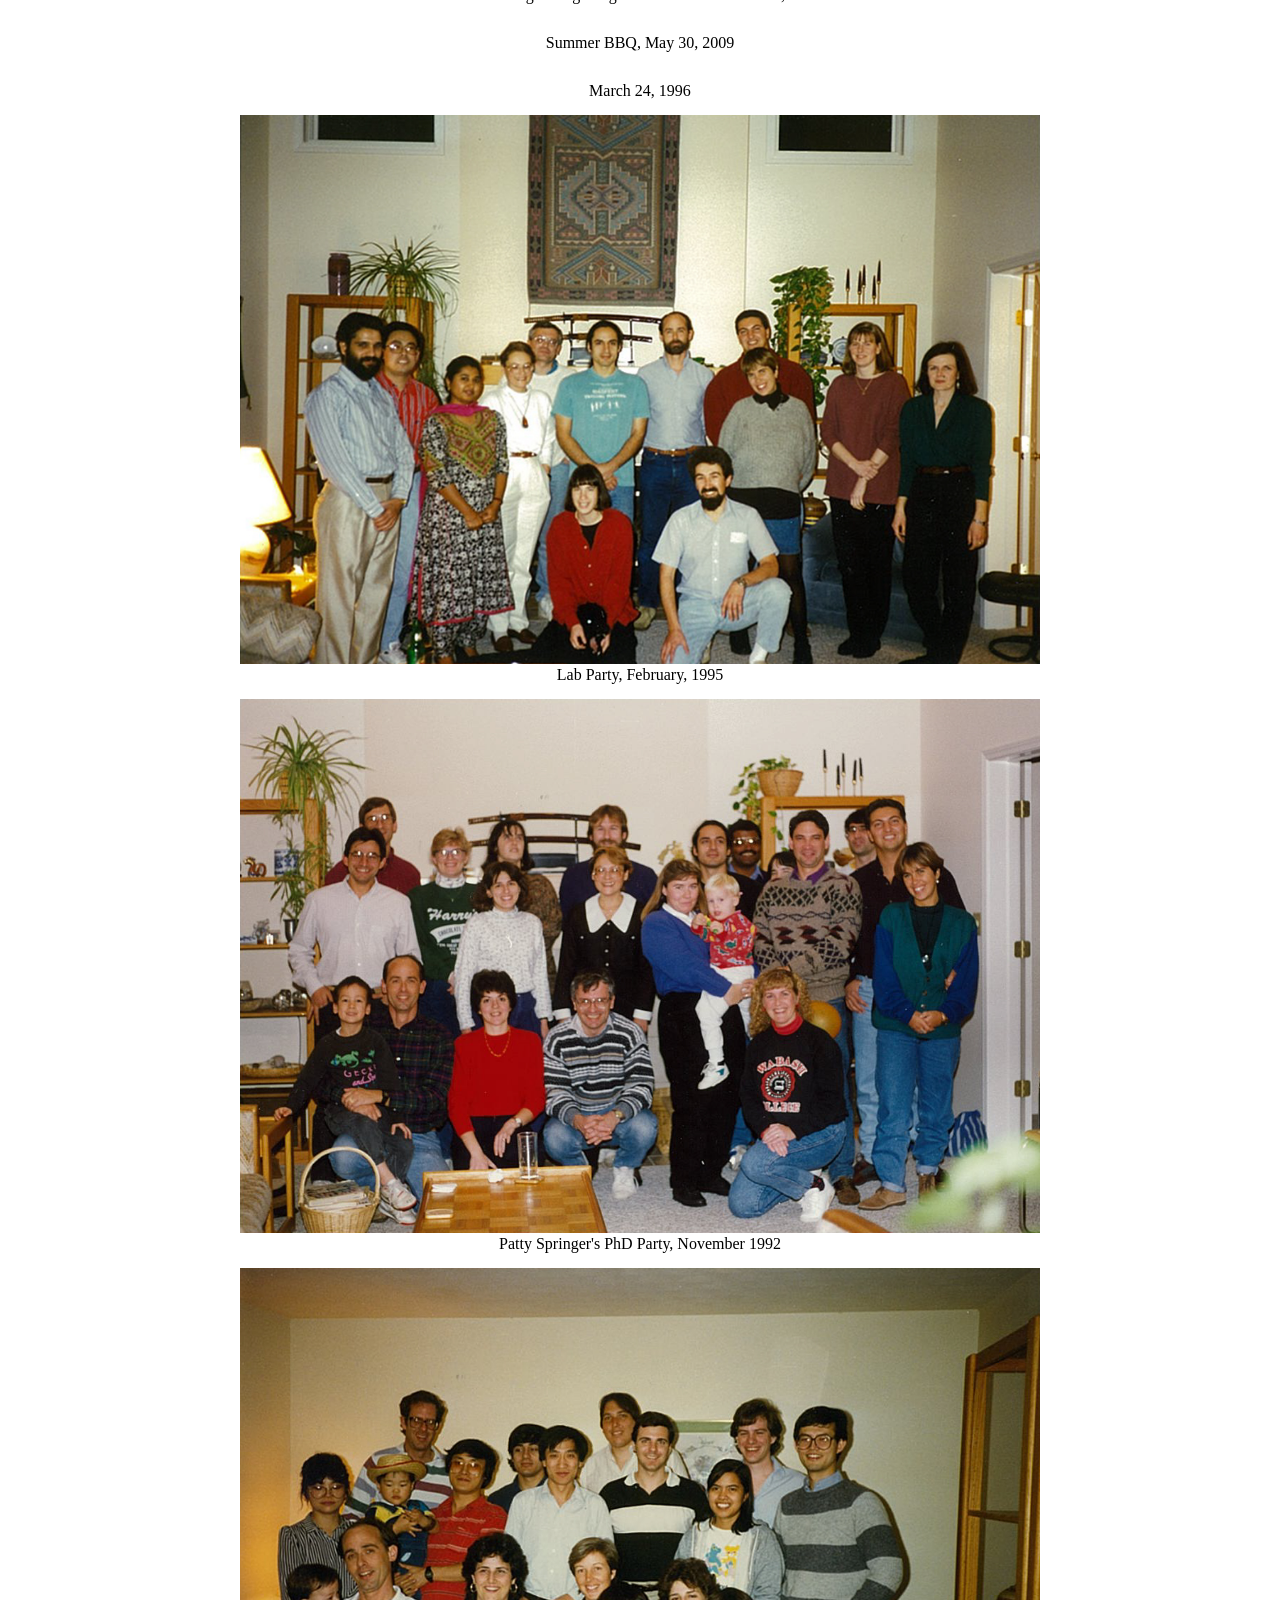
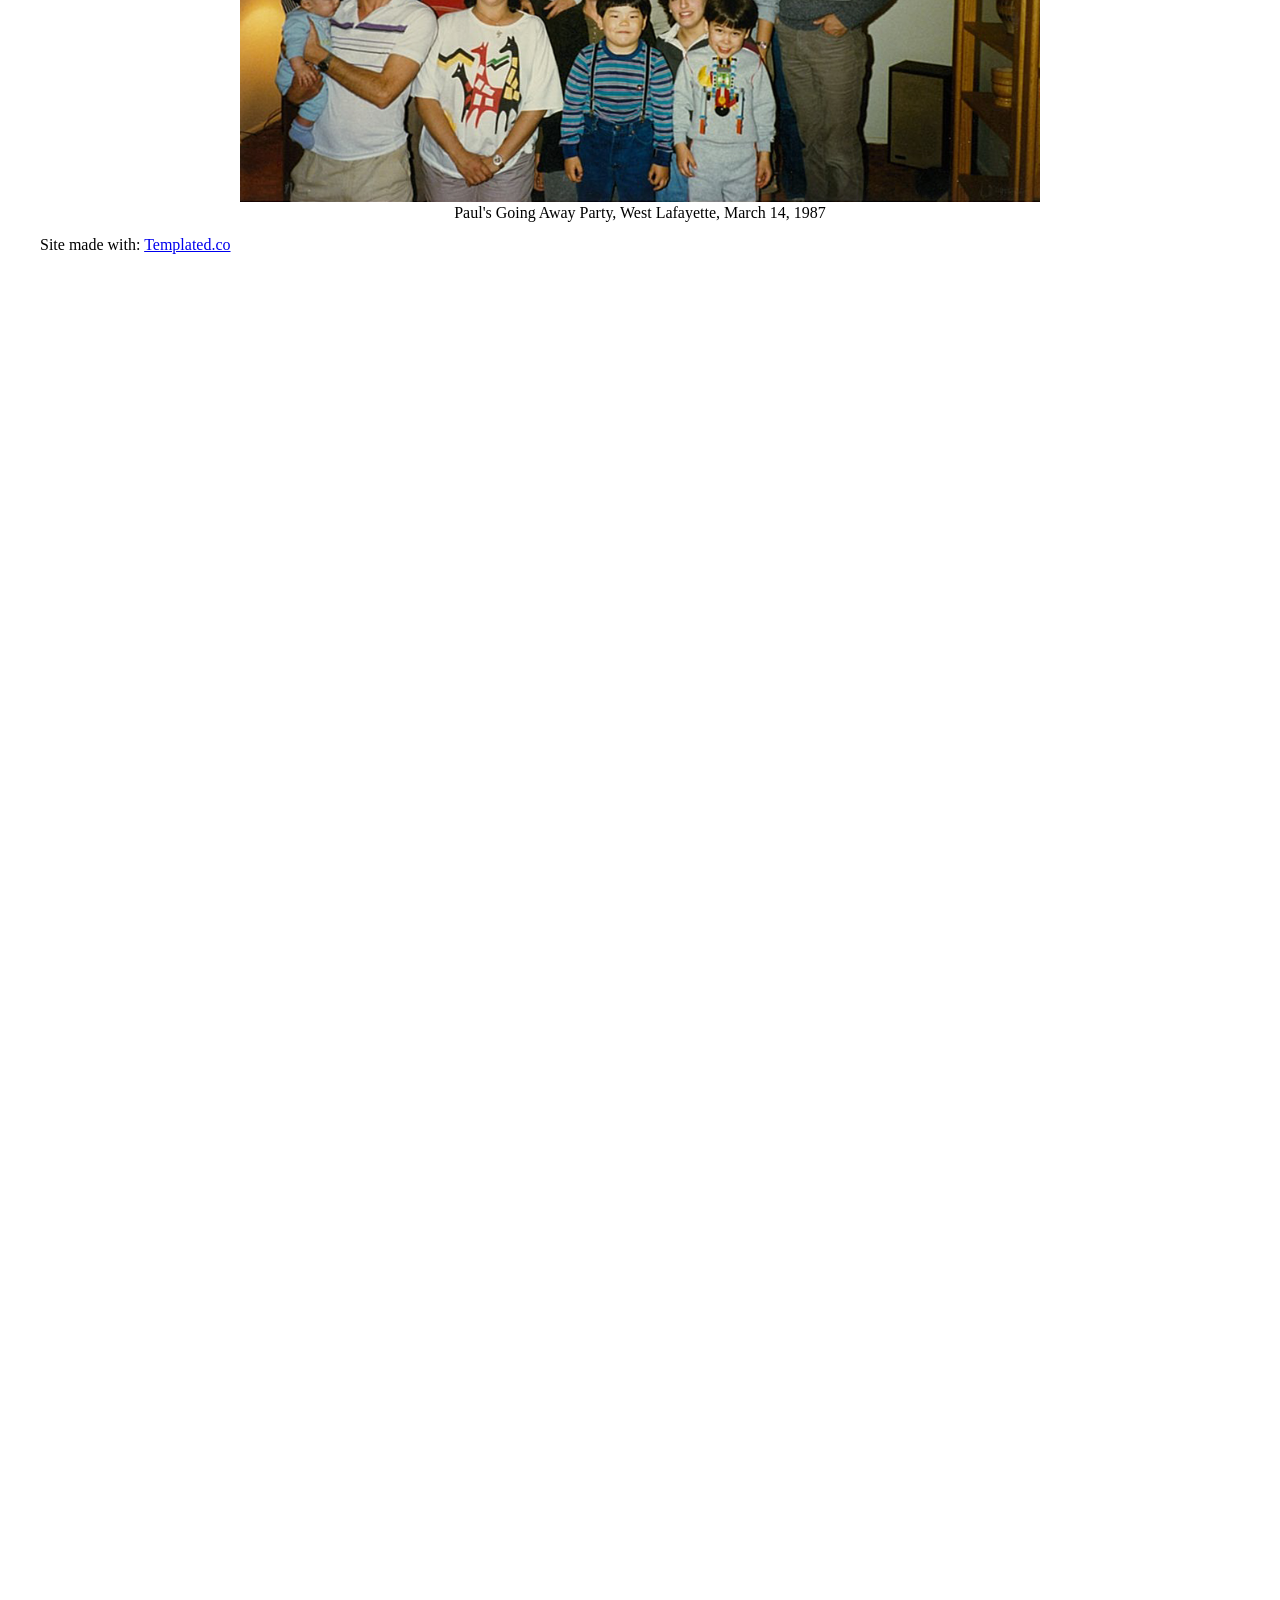
==== commit ddaf06cd: "link push" ====
--- a/alumni.html
+++ b/alumni.html
@@ -22,7 +22,6 @@
 						<li><a href="publications.html">Publications</a></li>
 						<li><a href="research.html">Research</a></li>
 						<li><a href="covers.html">Journal Covers</a></li>
-						<li><a href="scienceandsociety.html">Science and Society</a></li>
 						<li><a href="funding.html">Funding</a></li>
 						<li><a href="news.html">News</a></li>
 						<li><a href="gallery.html">Gallery</a></li>
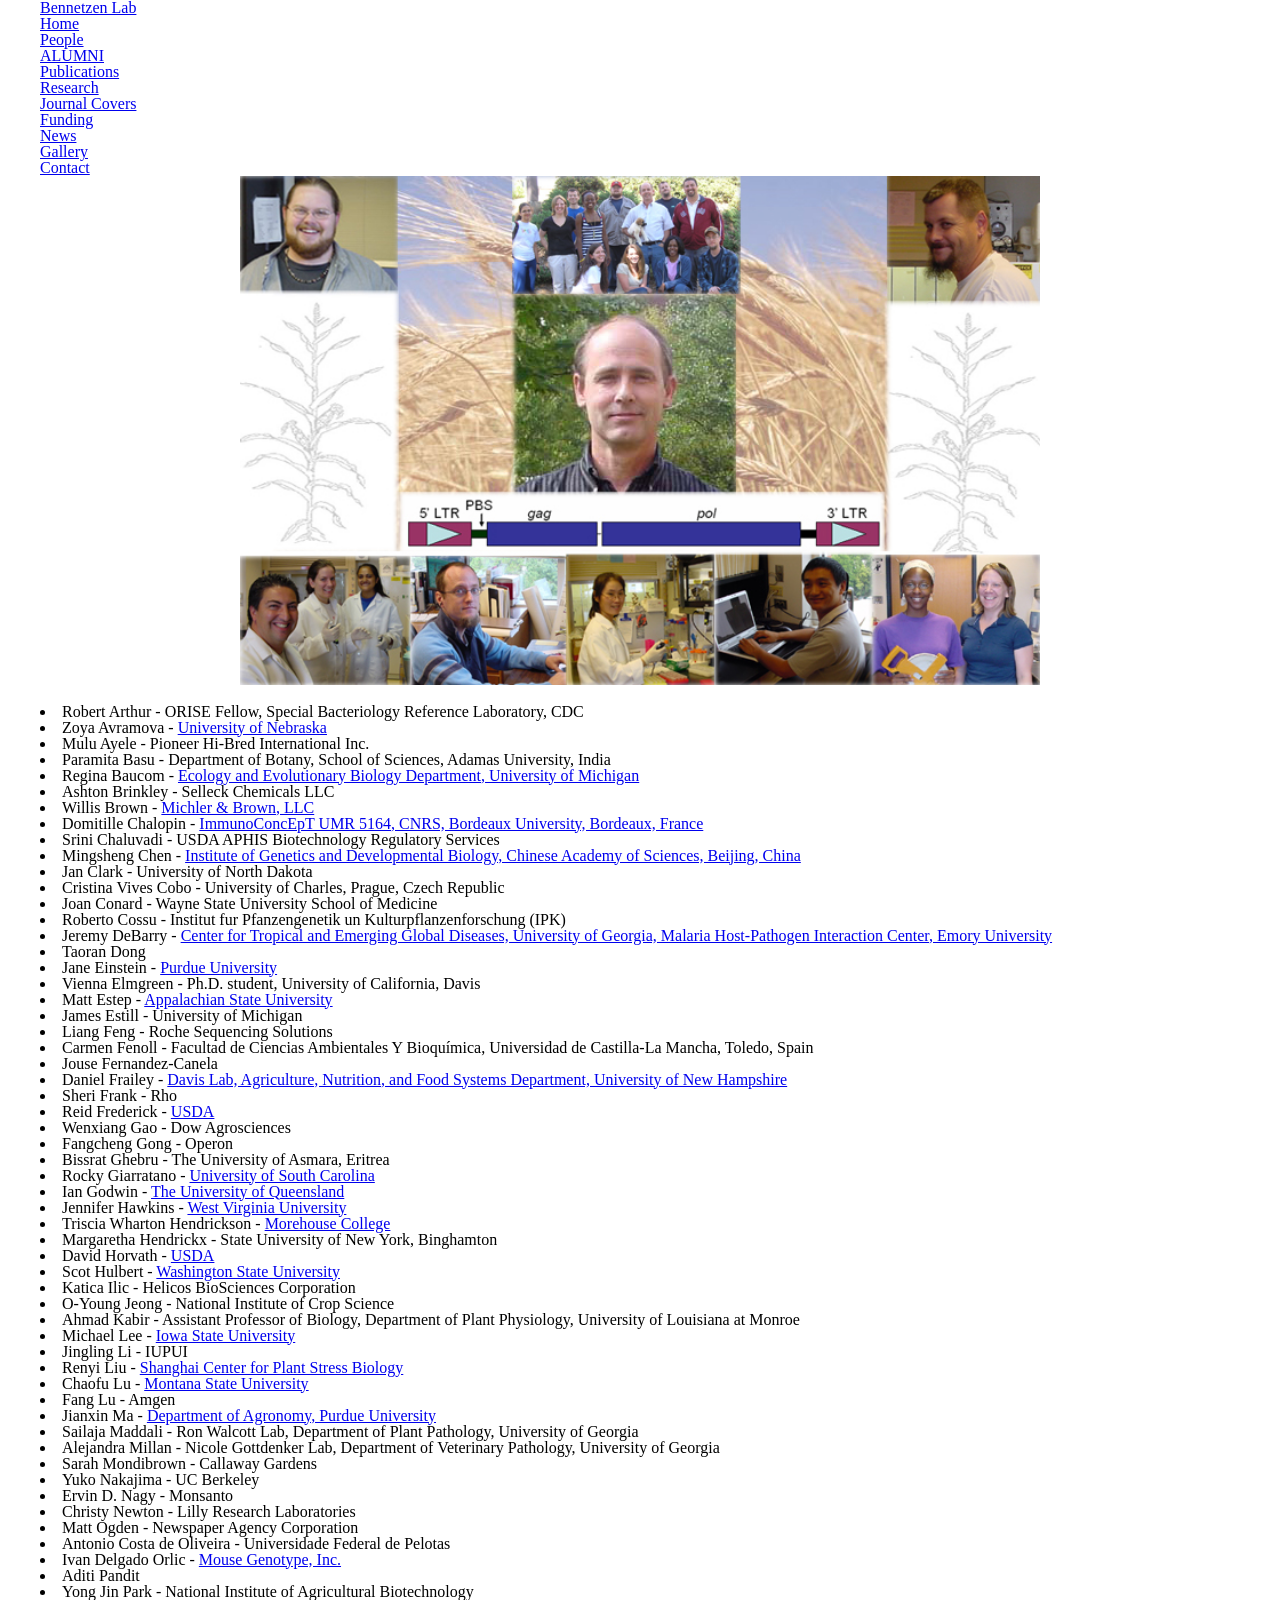
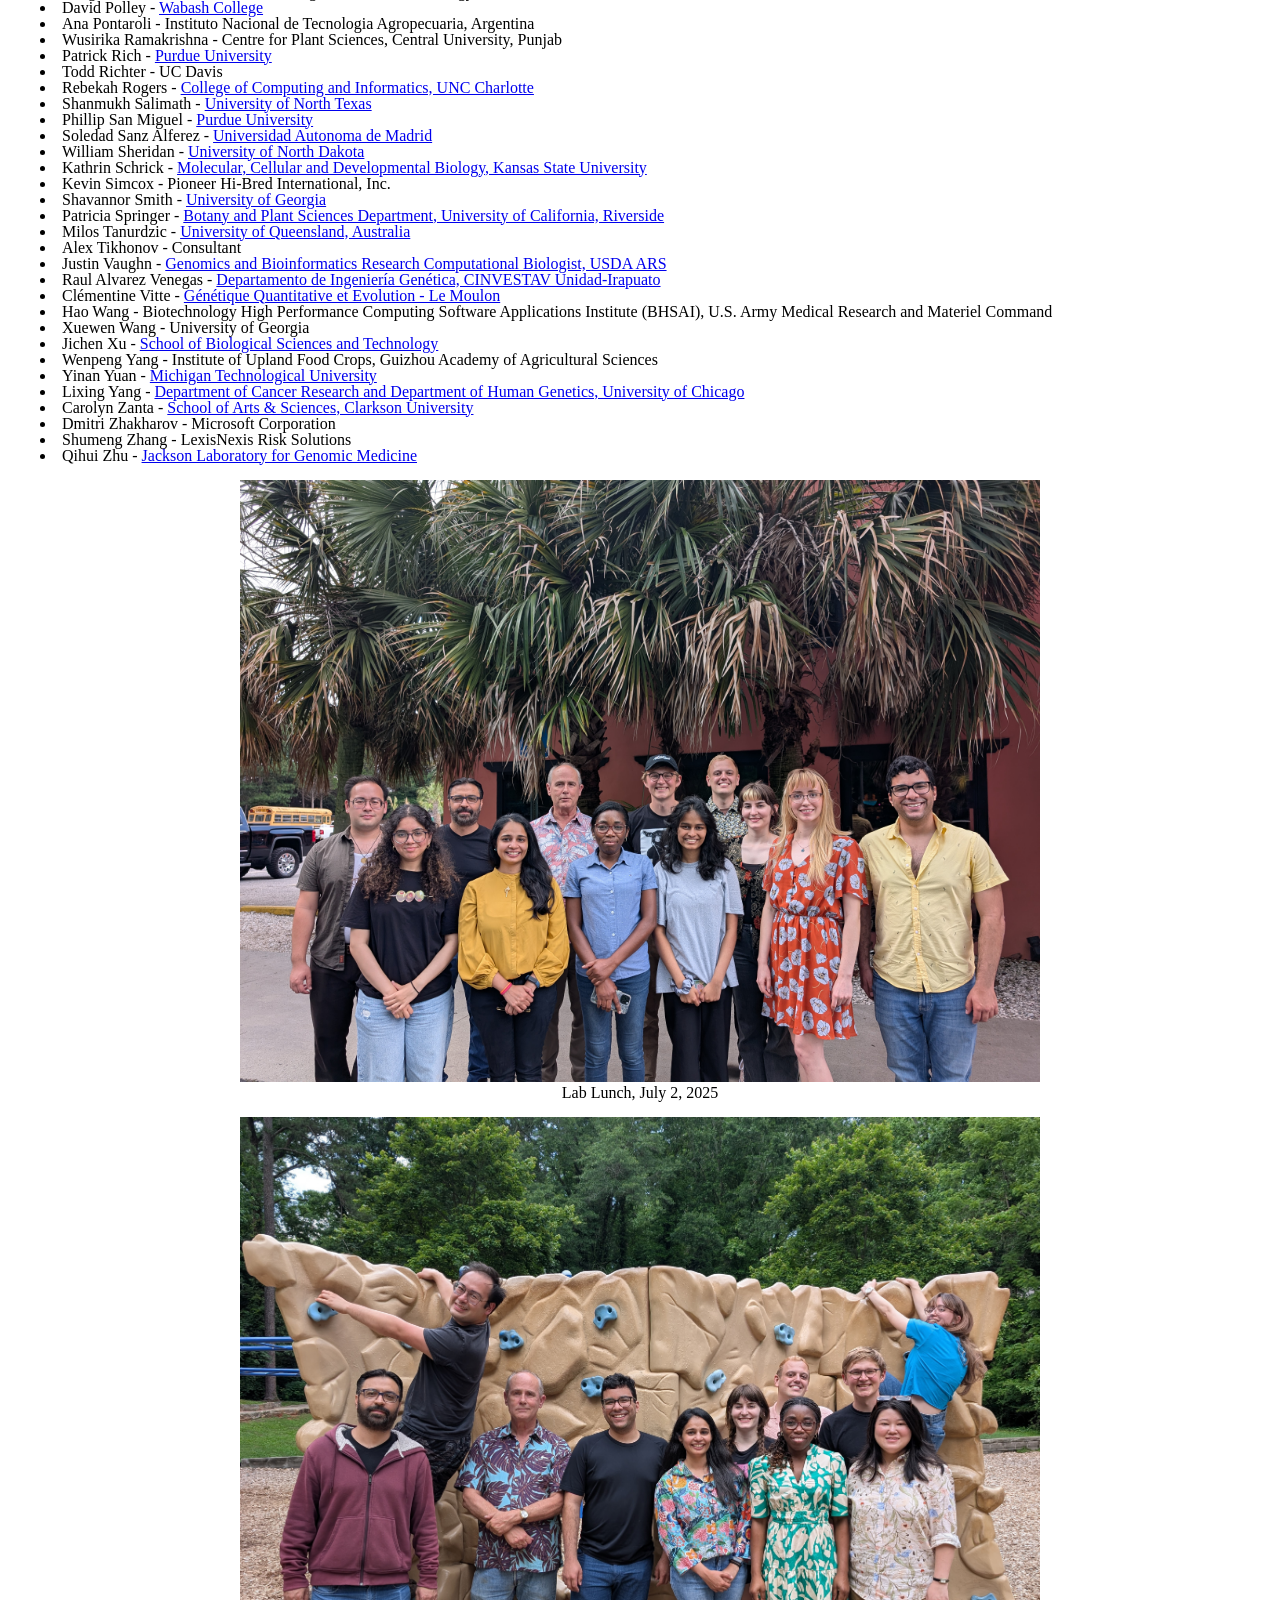
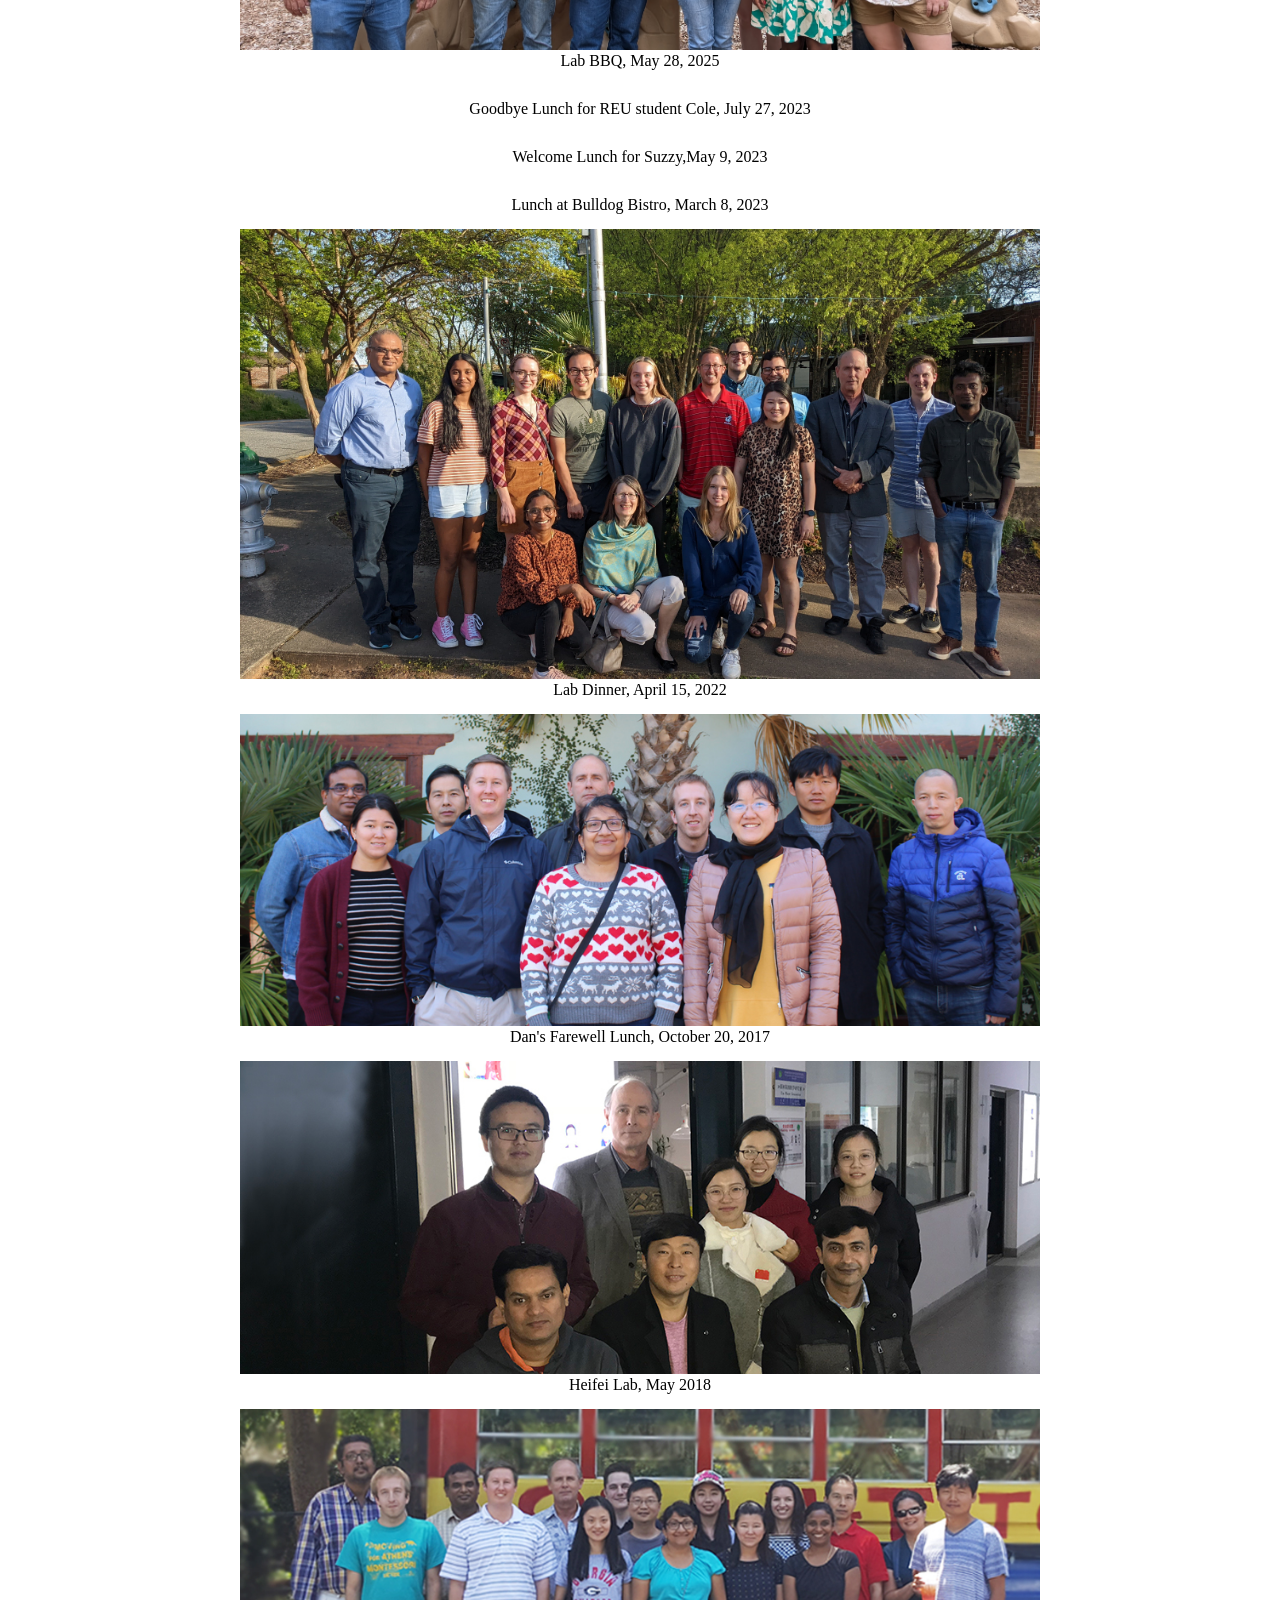
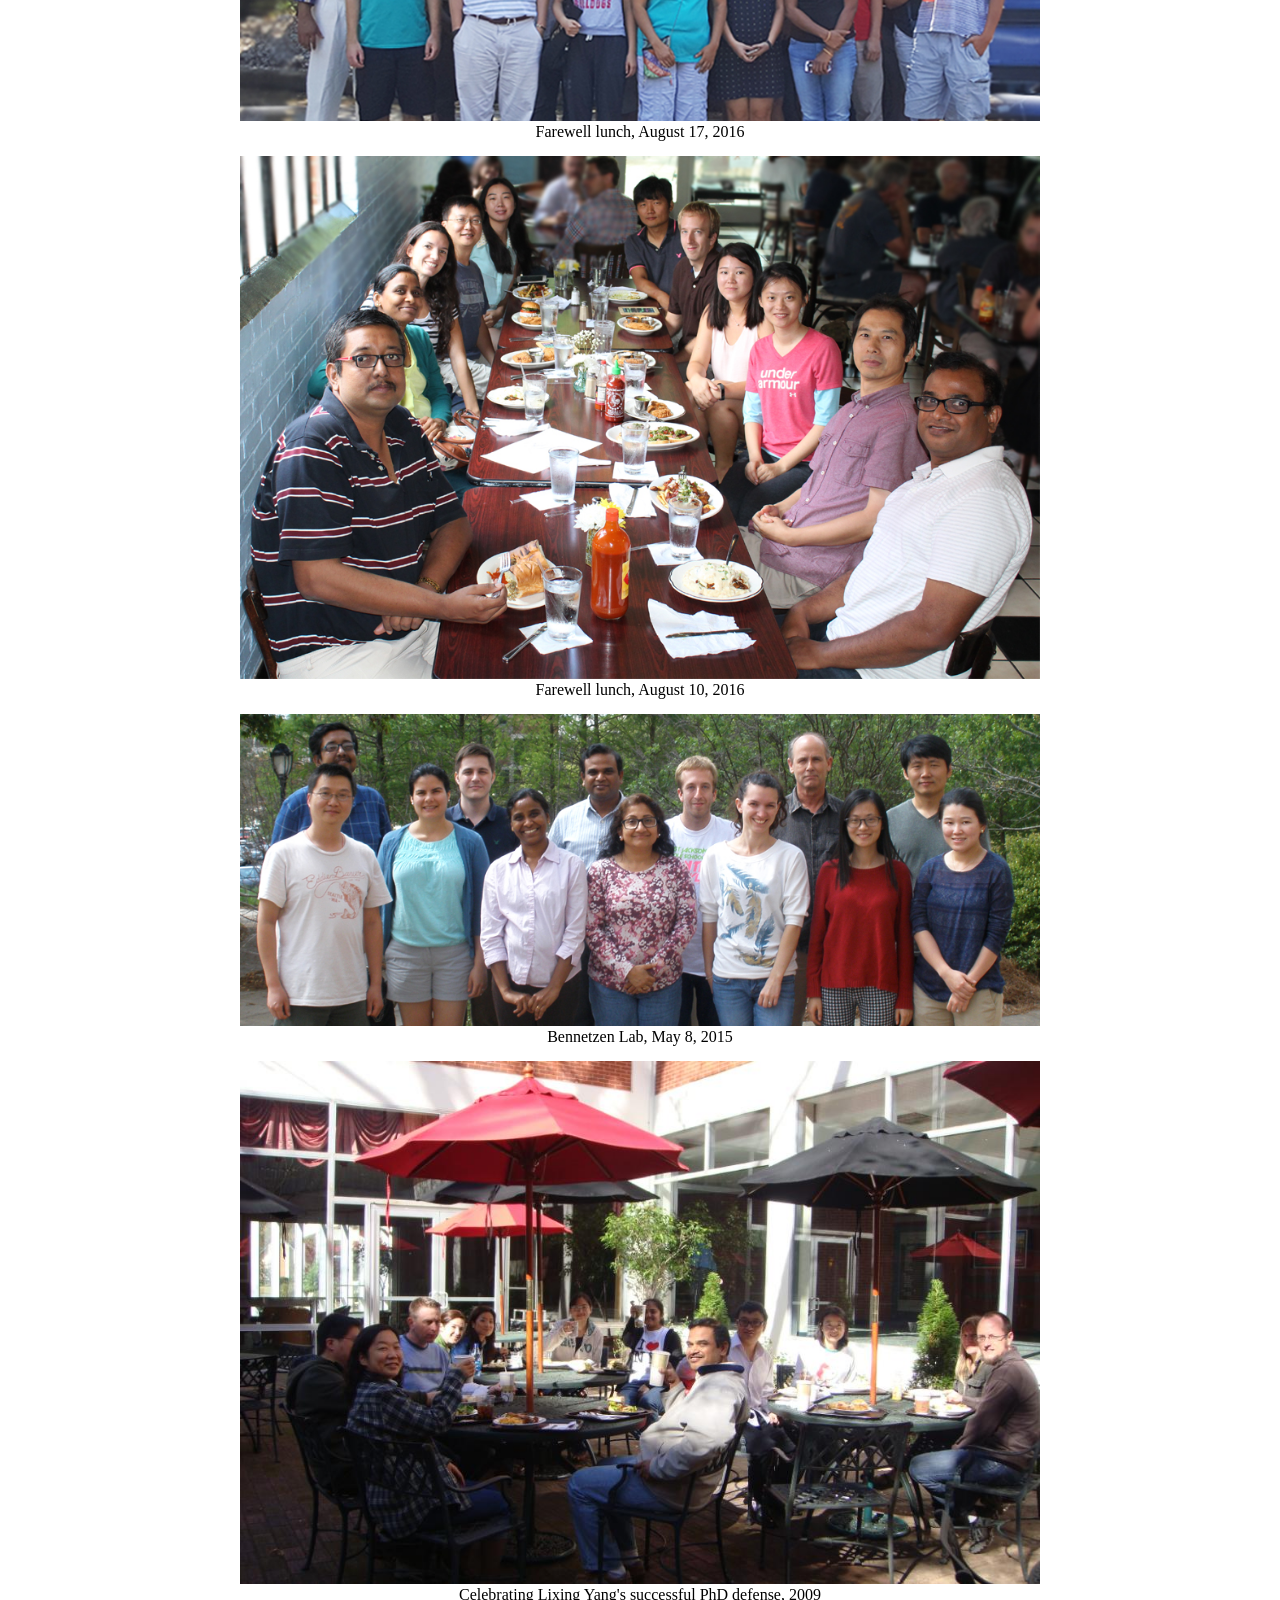
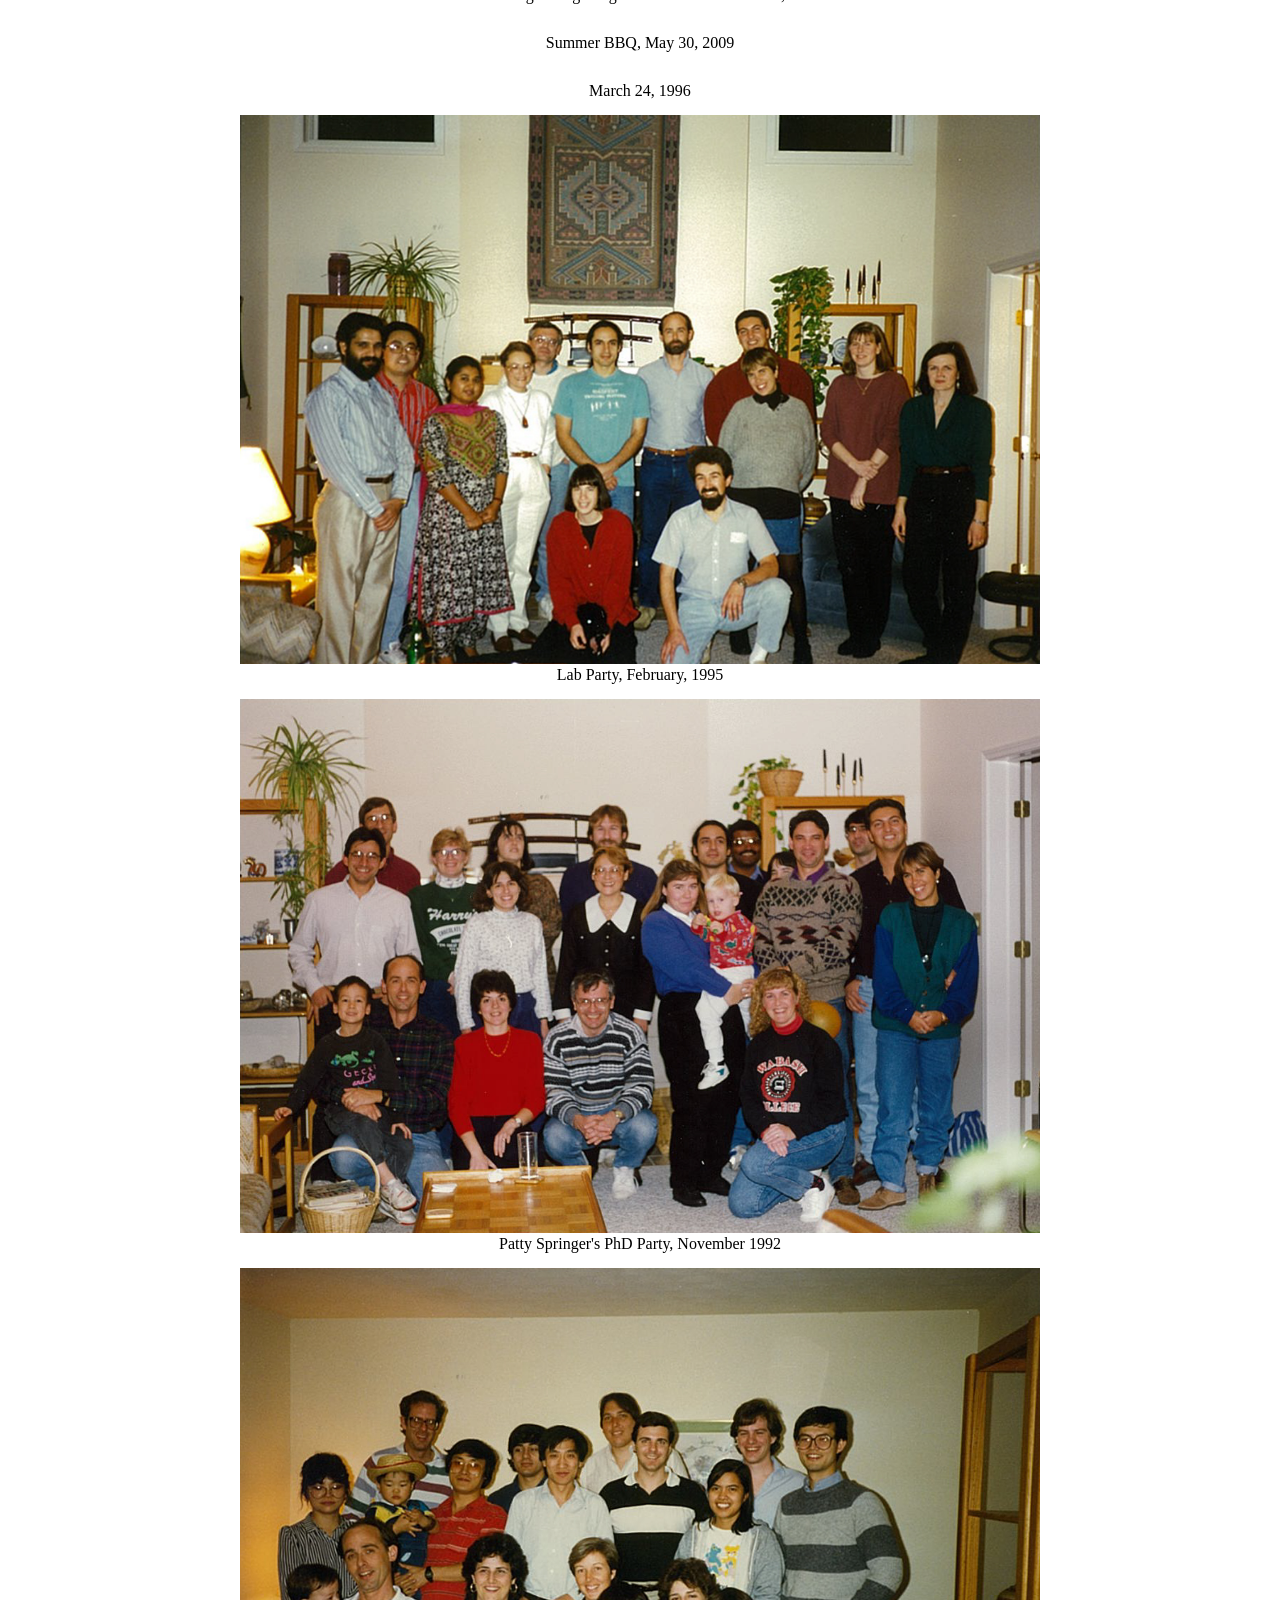
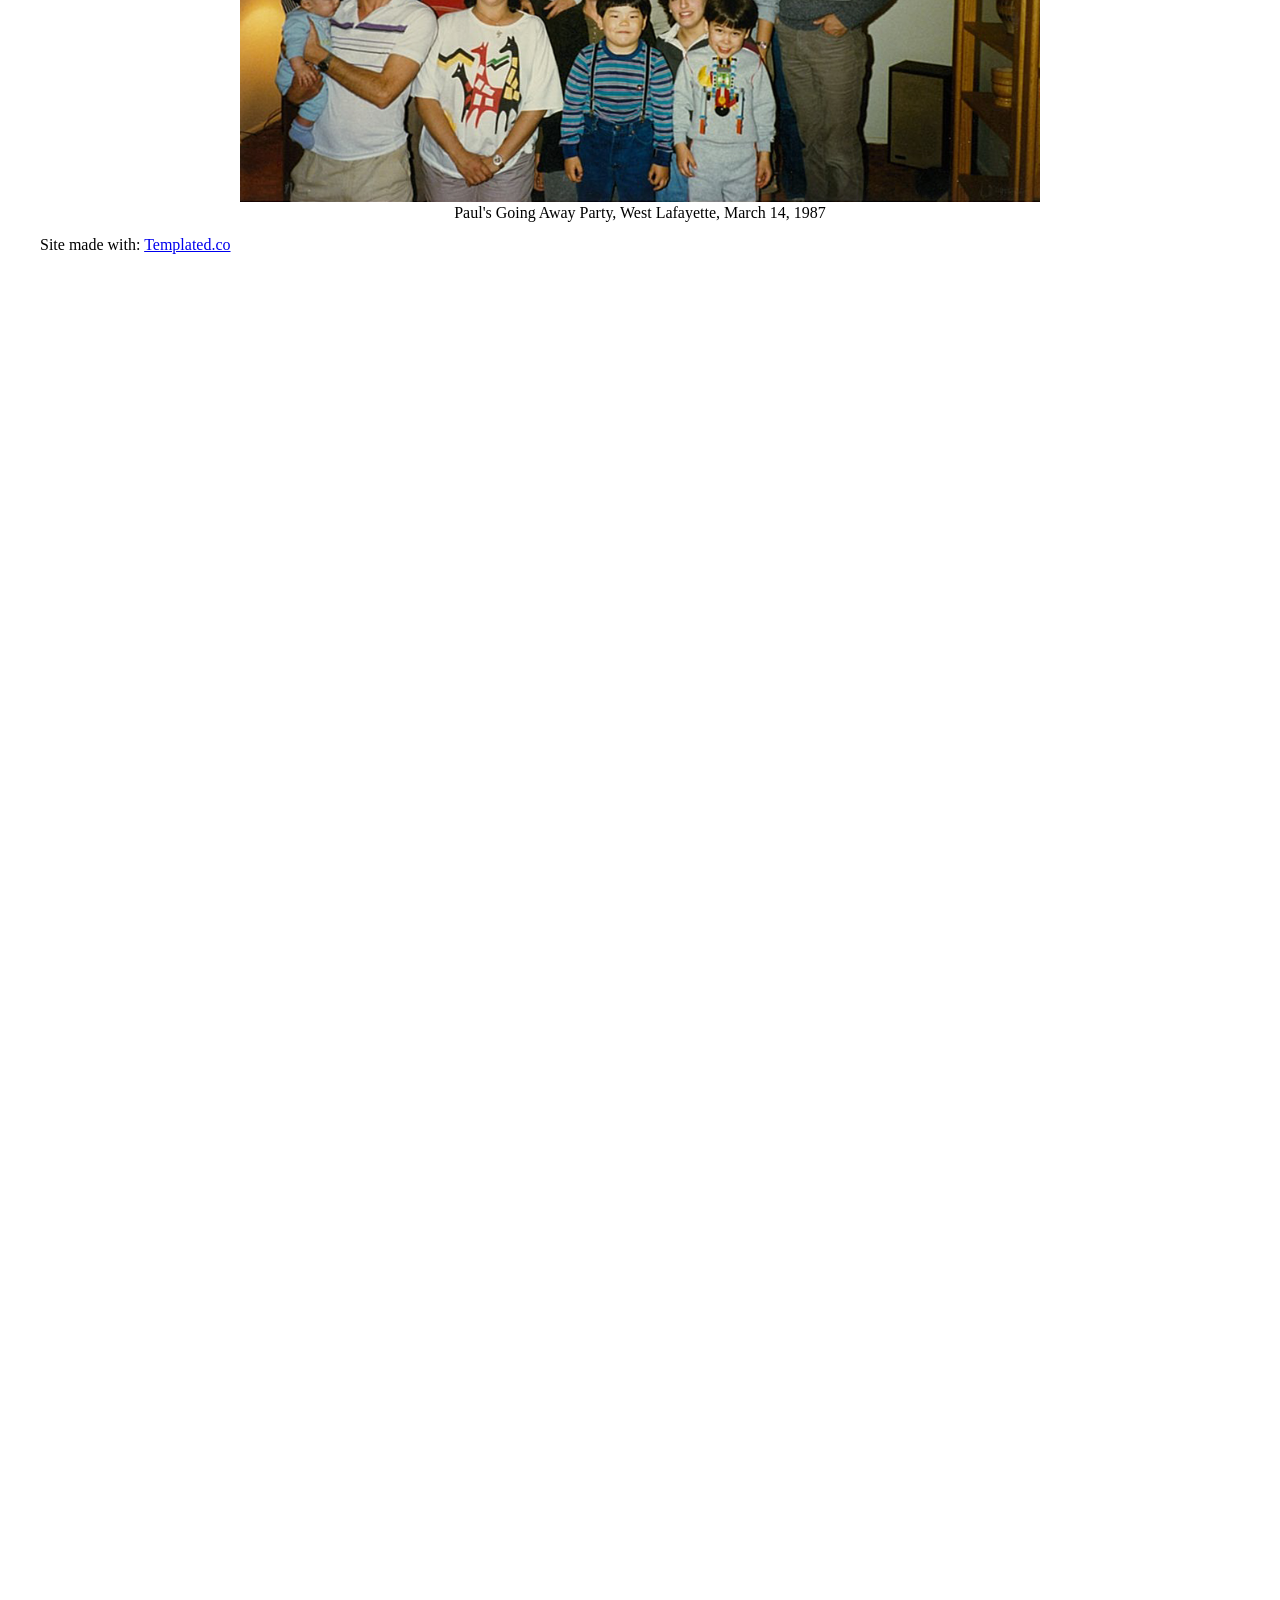
==== commit b44004a8: "Update alumni.html" ====
--- a/alumni.html
+++ b/alumni.html
@@ -136,7 +136,7 @@
 		<div class="feature-image" align="center"> <img src="Alumni imgs/GACenter.jpg" alt="" align="center" width="800"> </div>
         <h6 align="center">Welcome Lunch for Suzzy,May 9, 2023</h6>
         <br>
-		<div class="feature-image" align="center"> <img src="Alumni imgs/lunch.jpg" alt="" align="center" width="800"> </div>
+		<div class="feature-image" align="center"> <img src="Alumni imgs/Lunch.jpg" alt="" align="center" width="800"> </div>
         <h6 align="center">Lunch at Bulldog Bistro, March 8, 2023</h6>
          <br>
 		<div class="feature-image" align="center"> <img src="Alumni imgs/Apr 15, 2022.jpg" alt="" align="center" width="800"> </div>
@@ -187,13 +187,4 @@
 			</div>
 		</div>
 	</body></html>
-<!doctype html>
-<html>
-<head>
-<meta charset="UTF-8">
-<title>Untitled Document</title>
-</head>
 
-<body>
-</body>
-</html>
--- a/css/style.css
+++ b/css/style.css
@@ -9,6 +9,11 @@
 /*********************************************************************************/
 
 	body
+
+ {
+  border: 2px solid gray;
+  margin: 0 20%;
+}
 	{
 		background: #141414;
 	}
@@ -386,4 +391,4 @@
 	{
 		text-decoration: none;
 		color: rgba(255,255,255,.3);
-	}	+	}	
